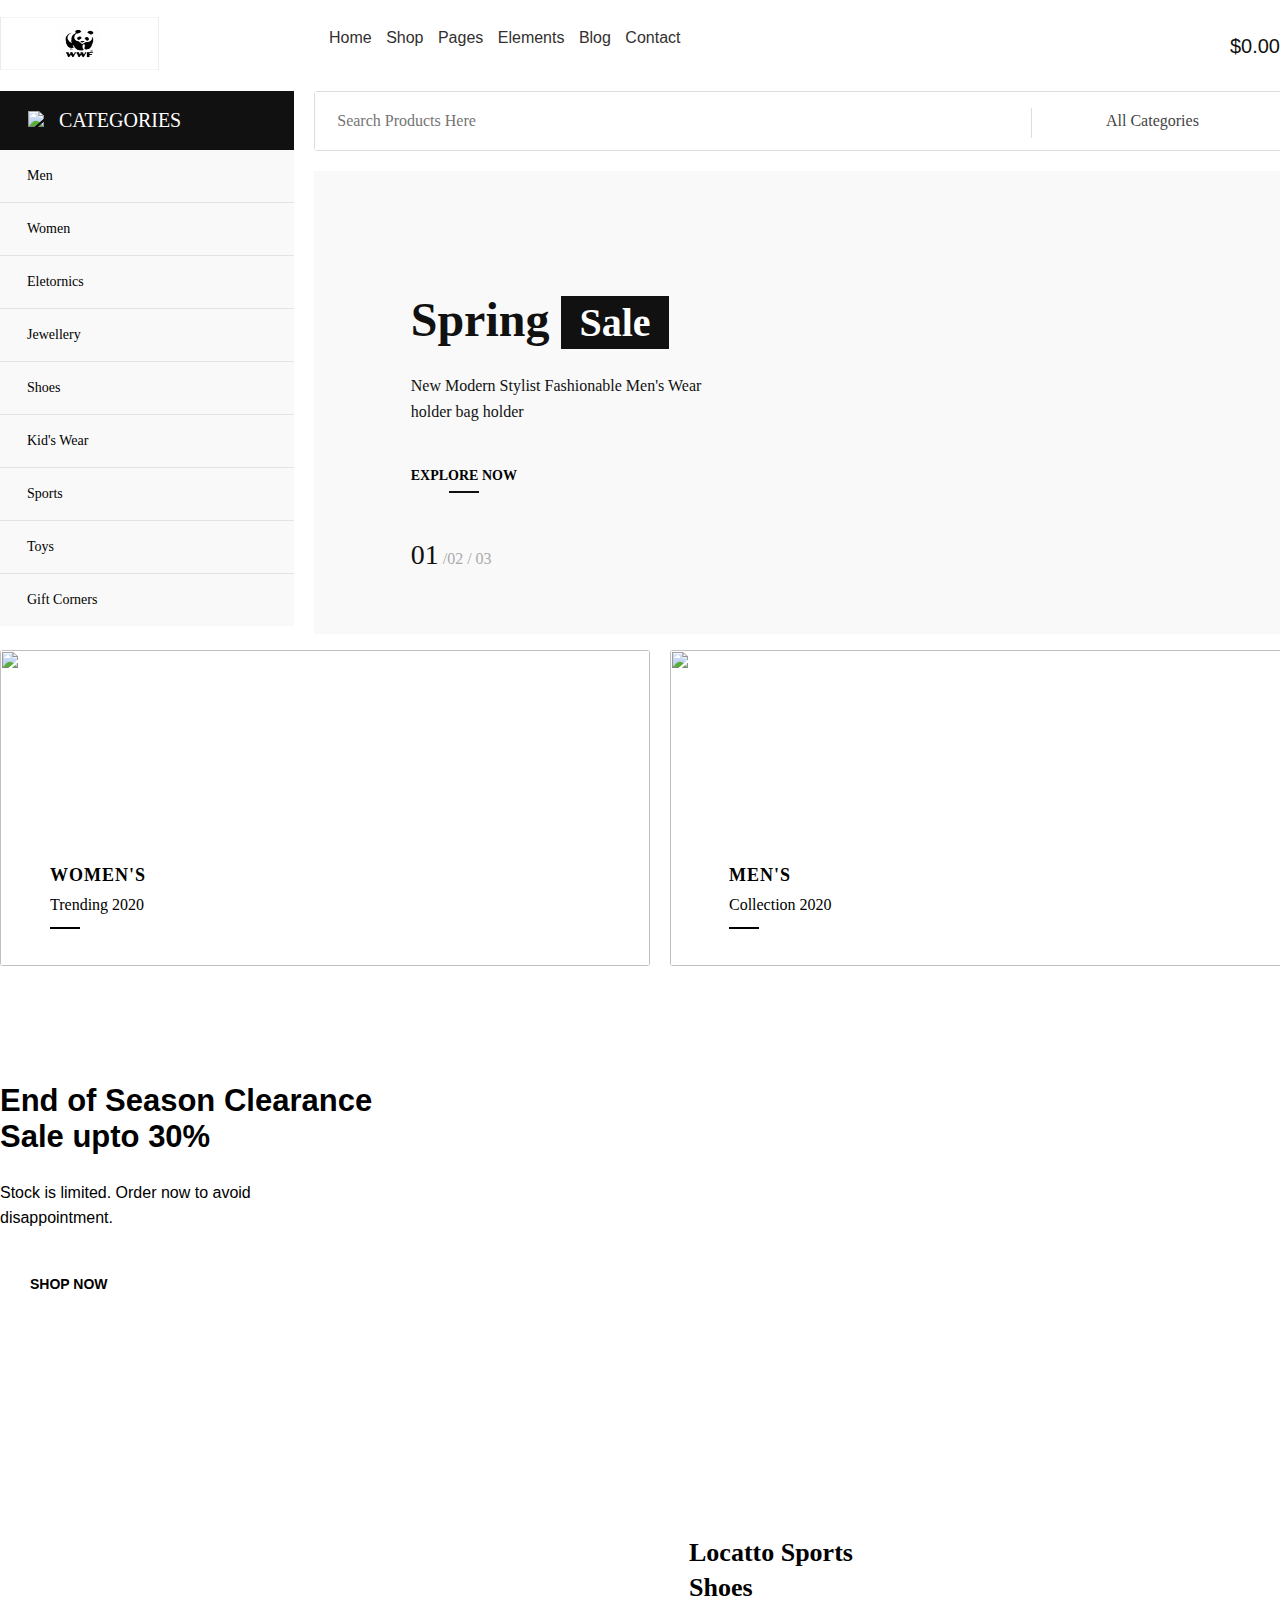
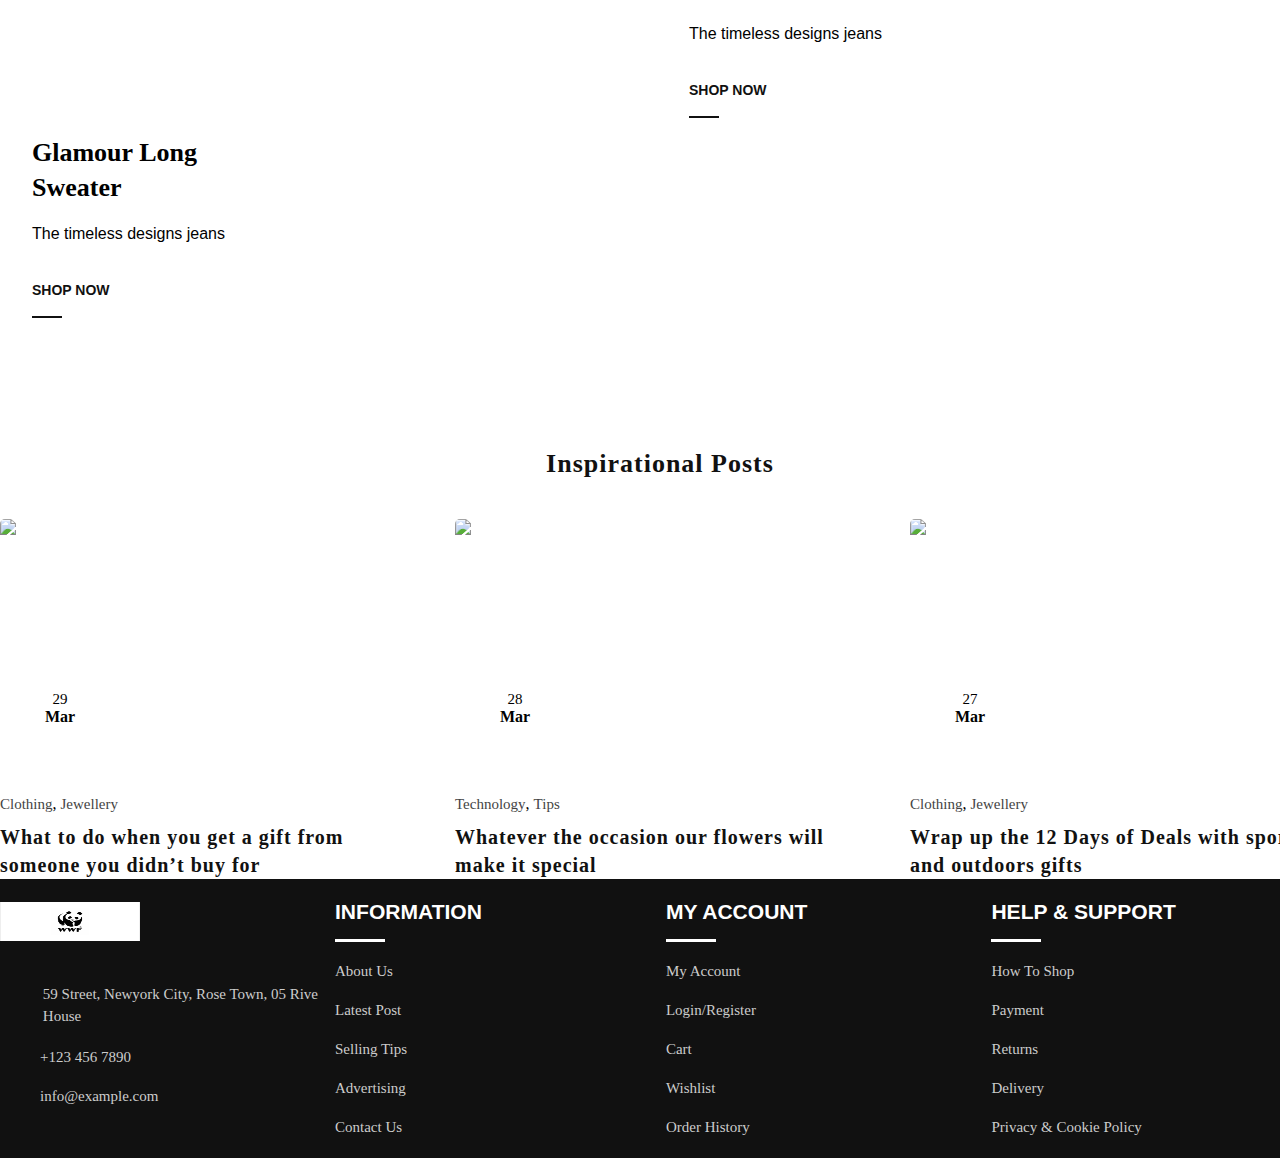
==== component.html @ fff21293 "news-post box" ====
<!DOCTYPE html>
<html>
<head>
	<title>title</title>
	<link rel="stylesheet" type="text/css" href="style.css">
	<script src="https://kit.fontawesome.com/e9a6ecd83d.js" crossorigin="anonymous"></script>
</head>
<body>
	<section class="header">
		<div class="header-box">
			<div class="image-header">
				<a href="#"><img src="./image/wwf2.gif"></a>
				
			</div>

			<div class="main-menu">
				<ul class="list-main">
					<li class="o1">
						Home
						<i class="fas fa-chevron-down"></i>
						<ul class="sub-menu1">
							<li>
								<a href="#">Home 1</a>
							</li>
							<li>
								<a href="#">Home 2</a>
							</li>

							<li>
								<a href="#">Home 3</a>
							</li>

							<li>
								<a href="#">Home 4</a>
							</li>

							<li>
								<a href="#">Home 5</a>
							</li>
						</ul>
					</li>
					<li class="o2">
						Shop
						<i class="fas fa-chevron-down"></i>
						<ul class="sub-menu2">
							<li>
								<ul class="menu-shop">
									<li class="shop-title">
										<a href="#">Shop Features</a>
									</li>
									<li>
										<a href="#">Grid View</a>
									</li>
									<li>
										<a href="#">List View</a>
									</li>
									<li>
										<a href="#">SideBar Right</a>
									</li>
									<li>
										<a href="#">Sidebar Left</a>
									</li>
									<li>
										<a href="#">Full Width</a>
									</li>
									<li>
										<a href="#">Load More</a>
									</li>
									<li>
										<a href="#">Infinty Scroll</a>
									</li>
								</ul>
							</li>
							<li>
								<ul class="menu-shop">
									<li class="shop-title">
										<a href="#">Shop Styles</a>
									</li>
									<li>
										<a href="#">Style 1</a>
									</li>
									<li>
										<a href="#">Style 2</a>
									</li>
									<li>
										<a href="#">Style 3</a>
									</li>
									<li>
										<a href="#">Style 4</a>
									</li>
									<li>
										<a href="#">Style 5</a>
									</li>
									<li>
										<a href="#">Style 6</a>
									</li>
									<li>
										<a href="#">Style 7</a>
									</li>
								</ul>
							</li>
							<li>
								<ul class="menu-shop">
									<li class="shop-title">
										<a href="#">Product Features</a>
									</li>
									<li>
										<a href="#">Single Product 1</a>
									</li>
									<li>
										<a href="#">Single Product 2</a>
									</li>
									<li>
										<a href="#">Single Product 3</a>
									</li>
									<li>
										<a href="#">Single Product 4</a>
									</li>
									<li>
										<a href="#">Single Product 5</a>
									</li>
									<li>
										<a href="#">Single Product 6</a>
									</li>
									<li>
										<a href="#">Single Product 7</a>
									</li>
								</ul>
							</li>

							<li>
								
							</li>
						</ul>
					</li>
					<li class="o3">
						Pages
						<i class="fas fa-chevron-down"></i>
						<ul class="sub-menu2">
							<li>
								 <ul class="menu-shop">
								 	<li>
								 		<a href="#">About US</a>
								 	</li>
								 	<li>
								 		<a href="#">FAQ</a>
								 	</li>
								 	<li>
								 		<a href="#">Error 404</a>
								 	</li>
								 	<li>
								 		<a href="#">Search Result</a>
								 	</li>
								 </ul>
							</li>

							<li>
								<ul class="menu-shop">
								 	<li>
								 		<a href="#">My Account</a>
								 	</li>
								 	<li>
								 		<a href="#">Wishlist</a>
								 	</li>
								 	<li>
								 		<a href="#">Cart</a>
								 	</li>
								 	<li>
								 		<a href="#">Checkout</a>
								 	</li>
								 </ul>

							</li>
						</ul>
					</li>
					<li class="o4">
						Elements
						<i class="fas fa-chevron-down"></i>
						<div class="sub-menu3">
							<ul class="elements-box">
								<li>
									<div class="child-type"><a href="#">Accordion</a></div>
								</li>
								<li class ="icon-down">
									<div class="child-type"><a href="#">Post</a></div>
									<ul class="sub-menu-child">
										<li>
											<div><a href="#">Posts - Style 1</a></div>
										</li>
										<li>
											<div><a href="#">Posts - Style 2</a></div>
										</li>
										<li>
											<div><a href="#">Posts - Style 3</a></div>
										</li>
										<li>
											<div><a href="#">Posts - Style 4</a></div>
										</li>

									</ul>
								</li>

								<li>
									<div class="child-type"><a href="#">Product Slider</a></div>
								</li>

								<li>
									<div class="child-type"><a href="#">Product List</a></div>
								</li>

								<li class="icon-down">
									<div class="child-type"><a href="#">Product Isotope</a></div>
									<ul class="sub-menu-child">
										<li>
											<div><a href="#">Product Isotope 1</a></div>
										</li>
										<li>
											<div><a href="#">Product Isotope 2</a></div>
										</li>
										<li>
											<div><a href="#">Product Isotope 3</a></div>
										</li>
									</ul>
								</li>
								<li class="icon-down">
									<div class="child-type"><a href="#">Product Fullscreen</a></div>
									<ul class="sub-menu-child">
										<li>
											<div><a href="#">Product Fullscreen 1</a></div>
										</li>
										<li>
											<div><a href="#">Product Fullscreen 1</a></div>
										</li>
									</ul>
								</li>
								<li>
									<div class="child-type"><a href="#">Section Title</a></div>
								</li>
								<li>
									<div class="child-type"><a href="#">Logo Slider</a></div>
								</li>
								<li>
									<div class="child-type"><a href="#">Video</a></div>
								</li>
								<li>
									<div class="child-type"><a href="#">Google Map</a></div>
								</li>
							</ul>
						</div>
					</li>
					<li class ="o2">
						Blog
						<i class="fas fa-chevron-down"></i>
						<ul class="sub-menu2 blog">
							<li>
								 <ul class="menu-shop">
								 	<li>
								 		<a href="#">Blog-Layout 1</a>
								 	</li>
								 	<li>
								 		<a href="#">Blog-Layout 2</a>
								 	</li>
								 	<li>
								 		<a href="#">Blog-Layout 3</a>
								 	</li>
								 	<li>
								 		<a href="#">Single Post</a>
								 	</li>
								 </ul>
							</li>

							<li>
								<ul class="menu-shop">
								 	<li>
								 		<a href="#">Blog - Full Width</a>
								 	</li>
								 	<li>
								 		<a href="#">Blog - Left Sidebar</a>
								 	</li>
								 	<li>
								 		<a href="#">Post - Full Width</a>
								 	</li>
								 	<li>
								 		<a href="#">Post - Left Sidebar</a>
								 	</li>
								 </ul>

							</li>
						</ul>
					</li>
					<li>
						<a href="#">Contact</a>
					</li>
				</ul>
			</div>

			<div class="icon-client">
				<div class="se icon1">
					<i class="fas fa-user"></i>
				</div>
				<div class="icon2">
					<i class="fas fa-shopping-cart"></i>
				</div>
				<div class="price-user">
					$0.00
				</div>
			</div>

		</div>
	</section>

	
	<div class="main-show">
		<div class="clo-box">
			<div class="categories">
				<img src="https://www.radiustheme.com/demo/wordpress/themes/metro/wp-content/themes/metro/assets/img/menubar.png">
				<span>CATEGORIES</span>
			</div>
			<ul class="list-clo">
				<li>
					<a href="#"><div>Men</div></a>
				</li>
				<li>
					<a href="#"><div>Women</div></a>
				</li>
				<li class="select-list">
					<a href="#"><div>Eletornics</div></a>
					<span class="icon-list"><i class="fas fa-chevron-right"></i></span>
					<ul class="child">
						<li><a href="#"><div class="a-fix">Accessories</div></a></li>
						<li><a href="#"><div class="a-fix">Computer</div></a></li>
					</ul>
				</li>
				<li>
					<a href="#"><div>Jewellery</div></a>
				</li>
				<li>
					<a href="#"><div>Shoes</div></a>
				</li>
				<li>
					<a href="#"><div>Kid's Wear</div></a>
				</li>
				<li>
					<a href="#"><div>Sports</div></a>
				</li>
				<li>
					<a href="#"><div>Toys</div></a>
				</li>
				<li>
					<a href="#"><div>Gift Corners</div></a>
				</li>
			</ul>
		</div>

		<div class="intro-box">
			<div class="cover">
				<div class="searching">
					<input type="text" placeholder="Search Products Here">
				</div>
				<div class="list-style">
					<a href="#"><p>All Categories</p></a>
					<i class="fas fa-caret-down"></i>
				</div>
				<div class="icon-search">
					<i class="fas fa-search"></i>
				</div>
			</div>

			<div class="main-intro">
				<div class="box-content">
					<div class="this">
						<h3>Spring <span>Sale</span></h3>
						<p class="discribe">
							New Modern Stylist Fashionable Men's Wear holder bag holder
						</p>
						<p class="explore"><a class="explore" href="#">EXPLORE NOW</a></p>
						<div class="number">
							<a href="#"><span class="fix-number">01</span>
							<a href="#"> /02 </a>
							<a href="#">/ 03</a>
						</div>
					</div>
				</div>

				<div class="image-main">
					
				</div>
			</div>
		</div>

	</div>

	<div class="container-box-image">
		<a href="#">
			<div>
			<img class="women" src="https://www.radiustheme.com/demo/wordpress/themes/metro/wp-content/uploads/2019/10/h82.jpg">
			</div>
			<div class="trending">
				<div class="content-box">
					<h3>WOMEN'S</h3>
					<h5>Trending 2020</h5>
				</div>
			</div>
		</a>
		<a href="#">
			<div>
			<img class="men" src="https://www.radiustheme.com/demo/wordpress/themes/metro/wp-content/uploads/2019/10/h81.jpg">
			</div>
			<div class="collection">
				<div class="content-box">
					<h3>MEN'S</h3>
					<h5>Collection 2020</h5>
				</div>
			</div>
		</a>
	</div>

	<div class="site-sale">
		<div class="div-s">
			<div class="content-sale">
				<h2>End of Season Clearance Sale upto 30%</h2>
				<p>Stock is limited. Order now to avoid<br>disappointment.</p>
				<a href="#">
					SHOP NOW
				</a>
			</div>
		</div>
		
	</div>
	<section class="product-display">
		<div class="image-s">
			<div class="sweater">
				<div class="content-s">
					<h3>Glamour Long Sweater</h3>
					<p>The timeless designs jeans</p>
					<a href="#">SHOP NOW</a>
				</div>
			</div>
		</div>
		<div class="image-s">
			<div class="shoes">
				<div class="content-sh">
					<h3>Locatto Sports Shoes</h3>
					<p>The timeless designs jeans</p>
					<a href="#">SHOP NOW</a>
				</div>
			</div>
		</div>
	</section>

	<section class="news-post">
		<h3 class="title-p">Inspirational Posts</h3>
		<div class="flex-pb">
			<div class="post-box">
				<div class="pb-image">
					<a href="#">
						<img src="https://www.radiustheme.com/demo/wordpress/themes/metro/wp-content/uploads/2019/03/blog_4-465x290.jpg">
					</a>
				</div>
				
				<div class="overlay c1">
					<p>29</p>
					<h3>Mar</h3>
				</div>
				<p><a class ="a-fix" href="#">Clothing</a>, <a class ="a-fix" href="#">Jewellery</a></p>
				<h3><a class="ac-fix" href="#">What to do when you get a gift from someone you didn’t buy for</a></h3>
				
			</div>

			<div class="post-box">
				<div class="pb-image">
					<a href="#">
						<img src="https://www.radiustheme.com/demo/wordpress/themes/metro/wp-content/uploads/2019/03/blog_8-465x290.jpg">
					</a>
				</div>
				
				<div class="overlay c2">
					<p>28</p>
					<h3>Mar</h3>
				</div>
				<p><a class ="a-fix" href="#">Technology</a>, <a class ="a-fix" href="#">Tips</a></p>
				<h3><a class="ac-fix" href="#">Whatever the occasion our flowers will make it special</a></h3>
			</div>

			<div class="post-box">
				<div class="pb-image">
					<a href="#">
						<img src="https://www.radiustheme.com/demo/wordpress/themes/metro/wp-content/uploads/2019/03/blog_5-465x290.jpg">
					</a>
				</div>
				
				<div class="overlay c3">
					<p>27</p>
					<h3>Mar</h3>
				</div>
				<p><a class ="a-fix" href="#">Clothing</a>, <a class ="a-fix"href="#">Jewellery</a></p>
				<h3><a class="ac-fix" href="#">Wrap up the 12 Days of Deals with sports and outdoors gifts</a></h3>
				
			</div>
		</div>
	</section>


	<div class="container-footer">
		<div class="list list-fix1">
			<ul class ="list-info">
				<li class="image-footer"><img src="./image/wwf2.gif"></li>
				<li class="text">
					<i class="fas fa-map-marker-alt icon-fix"></i>
					<span>
					59 Street, Newyork City, Rose Town, 05 Rive House</span>
				</li>
				<li class="text">
					<i class="fas fa-phone-volume"></i>
					+123 456 7890
				</li>
				<li class="text">
					<i class="far fa-envelope"></i>
					info@example.com
				</li>
			</ul>		
		</div>
		<div class="list">
			<ul class ="list-info">
				<li class="info-title">
					<h3 class="title">INFORMATION</h3>
				</li>
				<li>
					<a href="#">About Us</a>
				</li>
				<li>
					<a href="#">Latest Post</a>
				</li>
				<li>
					<a href="#">Selling Tips</a>
				</li>
				<li>
					<a href="#">Advertising</a>
				</li>
				<li>
					<a href="#">Contact Us</a>
				</li>
			</ul>
		</div>

		<div class="list">
			<ul class ="list-info">
				<li class="info-title">
					<h3 class="title">MY ACCOUNT</h3>
				</li>
				<li>
					<a href="#">My Account</a>
				</li>
				<li>
					<a href="#">Login/Register</a>
				</li>
				<li>
					<a href="#">Cart</a>
				</li>
				<li>
					<a href="#">Wishlist</a>
				</li>
				<li>
					<a href="#">Order History</a>
				</li>
			</ul>
		</div>
		<div class="list list-fix2">
			<ul class ="list-info">
				<li class="info-title">
					<h3 class="title">HELP & SUPPORT</h3>
				</li>
				<li>
					<a href="#">How To Shop</a>
				</li>
				<li>
					<a href="#">Payment</a>
				</li>
				<li>
					<a href="#">Returns</a>
				</li>
				<li>
					<a href="#">Delivery</a>
				</li>
				<li>
					<a href="#">Privacy & Cookie Policy</a>
				</li>
			</ul>
		</div>
	</div>



</body>
</html>
---- style.css ----
ul{
	list-style: none;
}
a{
	text-decoration: none;
}
body{
	margin: 0;
}
/*Footer-1*/
.container-footer{
	max-width: 1320px;
	margin: 0 auto;
	font-family: Roboto;
	font-size: 15px;
	display: flex;
	background-color: #111;
	padding: 0;
}
.container-footer .list{
	max-width: 25%;
	margin-right: 184px;
}
.container-footer .list .list-info {
	padding: 0;
	margin: 0;
}
.container-footer .list .list-info img{
	height: 39px;
	width: 140px;
	margin-bottom: 20px;
}
.container-footer .list .list-info .image-footer{
	margin-top: 23px;
}
.container-footer .list .list-info li{
	margin-bottom: 22px;
	display:flex;
}
.container-footer .list .list-info a{
	color: #ccc;
}
.container-footer .list .list-info a:hover{
	color: #fff;
	transition: 0.4s all;
}
.container-footer .list .list-info .info-title{
	font-size: 18px;
	margin: 0;
	font-family: sans-serif;
	color: #fff;
	font-weight: 600;
}
.text{
	color: #ccc;
}
.container-footer .list .list-info li i{
	font-size: 24px;
	width: 40px;
}
.container-footer .list-fix1{
	margin-right:15px;
}
.container-footer .list-fix2{
	margin-right: 0;
}
.container-footer .list .list-info .icon-fix{
	   width: 49px;
}

.container-footer .list .list-info .info-title .title:after{
	content: "";
	display: block;
	height:3px;
	width: 50px;
	background-color: #fff;
	margin-top:15px;
}
.container-footer .list .list-info span{
	line-height: 22px;
}


/*header*/

.header .header-box .image-header img{
	height: 53px;
	width: 159px;
}
.header .header-box .image-header{
	margin-right: 170px;
}
.header-box{
	display: flex;
	max-width: 1320px;
	margin: 0 auto;
	font-family: Josefin Sans,sans-serif;
	font-weight: 400;
	color:#332f2f;
}

.main-menu .list-main> li{
	display:inline;
	cursor: pointer;
	margin-right: 10px;
	padding: 45px 0;
}
.main-menu .list-main ul{
	cursor: auto;
}
.main-menu .list-main li a{
	color: #332f2f;
}
.main-menu .list-main li i{
	font-size: 10px;
}
.icon-client{
	display: flex;
	margin-top: 15px;
}

.main-menu .list-main {
	padding: 0;
	margin: 0;
	position: relative;
}
.main-menu{
	flex-grow: 1;
	margin-top: 12px;
}
.icon-client .se{
	margin-right: 20px;
}
.icon-client .icon1 , .icon2{
	font-size: 26px;
}
.icon-client .price-user{
	font-size: 20px;
	margin-top:3px;
	font-family: sans-serif;
	color: #111;
}
.header{
	padding: 17px 0
}

/*sub menu 1*/

.list-main .o1 .sub-menu1{
	position: absolute;
	border: 1.3px solid #ddd;
    background-color: #fff;
    top: 60px;
    border-radius: 3px;
    padding: 19px 0;
    font-size:14px;
    color: #332f2f;
    display: none;
}
.list-main .o1:hover .sub-menu1{
	display: block;
}
.list-main .o1 .sub-menu1 li a{
	padding: 14px 146px 14px 13px;
}
.list-main .o1 .sub-menu1 li{
	padding: 10px 16px;
}
.list-main .o1 .sub-menu1 li:hover a{
	border-radius: 4px;
	background-color: #111;
	color: #fff;
	transition: 0.7s all;
}

/*sub-menu2*/
.o2 .sub-menu2{
	position: absolute;
	border: 1.3px solid #ddd;
    background-color: #fff;
    padding: 19px 0;
    top: 60px;
    left: -244px;
    font-size:14px;
    color: #332f2f;
    display: none;
    transition: all .3s ease 0s; 
    z-index: 2;
}
.o2:hover .sub-menu2{
	display:flex;
}
.o2 .sub-menu2 .menu-shop li a{
	
}
.o2 .sub-menu2 .menu-shop li{
	padding: 14px 60px 14px 15px;
	cursor: pointer;
}
.o2 .sub-menu2 .menu-shop li:nth-last-child(-n+7):hover{
	border-radius: 4px;
	background-color: #111;
	transition: 0.7s all;
}
.o2 .sub-menu2 .menu-shop li:nth-last-child(-n+7):hover a{
	color: #fff;
	transition: 0.7s all;
}
.o2 .sub-menu2 .menu-shop{
	padding: 0 20px;
	margin: 0 5px;
}
.o2 .sub-menu2 .menu-shop .shop-title{
	font-size: 16px;
	border-bottom: 1px solid #b7b1b1d1;
	margin-bottom: 10px;
	padding-top: 0px;
}


.o3 .sub-menu2{
	position: absolute;
	border: 1.3px solid #ddd;
    background-color: #fff;
    padding: 19px 0;
    top: 60px;
    left: -47px;
    font-size:14px;
    color: #332f2f;
    display: none;
    transition: all .3s ease 0s; 
    z-index: 2;
}
.o3:hover .sub-menu2{
	display:flex;
}
.o3 .sub-menu2 .menu-shop li a{
	
}
.o3 .sub-menu2 .menu-shop li{
	padding: 14px 60px 14px 15px;
	cursor: pointer;
}
.o3 .sub-menu2 .menu-shop{
	padding: 0 20px;
	margin: 0 5px;
}
.o3 .sub-menu2 .menu-shop li:hover{
	border-radius: 4px;
	background-color: #111;
	transition: 0.7s all;
}
.o3 .sub-menu2 .menu-shop li:hover a{
	color: #fff;
	transition: 0.7s all;
}
.o2 .blog{
    left: 105px;
}


/*o4 Elements child*/
.list-main .o4 .sub-menu3 {
	cursor: auto;
}

.list-main .o4 .elements-box{
	padding: 0;
	 
}
.list-main .o4:hover .sub-menu3{
	display: block;
}
.list-main .o4 .elements-box .child-type{
	padding: 15px 52px 15px 19px;
}
.list-main .o4 .elements-box li{
	padding: 0 20px;
	cursor: pointer;
	
}
.list-main .o4 .sub-menu3 .elements-box>li:hover .child-type{
	border-radius: 4px;
	background-color: #111;
	transition: 0.7s all;
	color: #fff;
}
.list-main .o4 .sub-menu3 .elements-box li:hover .child-type a{
	color: #fff;
	transition: 0.7s all;
}

.list-main .o4 .sub-menu3{
	position: absolute;
	border: 1.3px solid #ddd;
    background-color: #fff;
    top: 60px;
    left: 190px;
    border-radius: 3px;
    padding: 20px 0;
    font-size:14px;
    color: #332f2f;
    display: none;
    
}
.elements-box .icon-down:after{
	content: "\f105";
    font-family: FontAwesome;
	position: absolute;
	right: 31px;
    top: 17px;
}
.list-main .o4 .sub-menu3 .elements-box .icon-down:hover {
	color: #fff;
	transition: 0.7s all;
}
.list-main .o4 .icon-down {
	position: relative;
}

/*sub-menu-child*/
.o4 .elements-box .icon-down .sub-menu-child{
	position: absolute;
	border: 1.3px solid #ddd;
    background-color: #fff;
    border-radius: 2px;
    padding: 19px 0;
    font-size:14px;
    color: #332f2f;
    display: none;
    left: 226px;
    top: 0px;
    right: -265px;
    width: 240px;
}
.o4 .elements-box .icon-down:hover .sub-menu-child {
	display: block;
}
.o4 .elements-box .icon-down .sub-menu-child li div a{
	color: #332f2f;
}
.sub-menu-child li{

}
.sub-menu-child li:hover div{
	border-radius: 4px;
	background-color: #111;
	transition: 0.7s all;
	color: #fff;
}
.sub-menu-child div{
	padding: 15px 52px 15px 19px;
}
.o4 .elements-box .icon-down .sub-menu-child li:hover a{
	color: #fff;
}
/*---------Done header---------*/

/*Main-show component*/
.main-show{
	display:flex;
	width:1320px;
	margin: 0 auto;
}
.main-show .clo-box .list-clo{
	padding: 0;
	margin: 0;
}
.main-show .clo-box{
	font-family: Roboto;
}
/*-----------------------------------------*/
.main-show .clo-box .categories{
	background-color: #111;
	color: #fff;
	padding: 18px 113px 18px 28px;
	font-size: 20px;
}
.main-show .clo-box .categories img{
	margin-right: 10px
}
.main-show .clo-box .list-clo li:nth-last-of-type(n+2){
	border-bottom: 1px solid #e4e4e4;
}
.main-show .clo-box .list-clo li a{
	color: black;
	font-size: 14px;
}
.main-show .clo-box .list-clo div{
	padding: 18px 27px;
	font-family: Roboto;
	background-color: #f9f9f9;
}
.main-show .clo-box .list-clo div:hover{
	background-color: #eee;
	transition: 0.4s all;
}
.select-list .child{
	top: -1px;
    position: absolute;
    border: 1px solid #eee;
    padding: 0;
    left: 100%;
    display: none;
    transition: 0.3s all;
}
.select-list{
	position: relative;
}
.select-list:hover .child{
	display: block;

}
.select-list .child .a-fix{
	padding: 18px 172px 18px 25px !important;
}
.select-list .icon-list{
	position: absolute;
    left: 93%;
    top: 21px;
    cursor: pointer;
    font-size: 10px;
}
/*-----------flex-list-left------------------*/

.main-show .intro-box{
	font-family: Roboto;
    flex-grow: 1;
}
.main-show .intro-box .cover{
	display: flex;
    border: 1px solid #ddd;
    border-radius: 3px;
    margin-left: 20px;
}
.intro-box .cover .searching{
	flex-grow: 1;
}
.intro-box .cover .searching input[type="text"]{
	padding: 20px 61px 20px 22px;
    border: none;
    width: -webkit-fill-available;
    border-right: none;
    font-family: Roboto;
    font-size: 16px;
}
.intro-box .cover .list-style{
	width: 250px;
	position: relative;
}
.intro-box .cover .list-style a p{
	padding: 20px 75px;
	margin: 0;
	color: #444;
}
.intro-box .cover .icon-search i{
    font-size: 22px;
    color: #fff;
    padding: 19px;
    background-color: #111;
}
.intro-box .cover .list-style p:before{
	content: "";
    height: 30px;
    width: 1px;
    background-color: #ddd;
    position: absolute;
    top: 16px;
    left: 0px;
}
.intro-box .cover .searching input[type="text"]:focus{
	outline: none;
}
.intro-box .cover .list-style i{
    top: 23px;
    position: absolute;
    right: 46px;
    cursor: pointer;
}
.intro-box .main-intro{
	display: flex;
	height: 463px;
    margin-top: 20px;
    margin-left: 20px;
    background-color: #f9f9f9;
}
.intro-box .main-intro .box-content{
	width: 52%;
	display: flex;
	color: #111;
}
.intro-box .main-intro .box-content .this{
	display: flex;
    flex-direction: column;
    justify-content: flex-end;
    width: 330px;
    margin: 0 auto;
}
.main-intro .box-content .this h3{
	font-size: 48px;
    margin: 0;
}
.main-intro .box-content .this h3 span{
	padding: 4px 18px;
    background-color: #111;
    color: #fff;
    font-size: 40px;
}
.main-intro .box-content .this .number{
	margin-bottom: 63px;
}
.main-intro .box-content .this .explore{
	margin-bottom: 55px;
    margin-top: 25px;
}
.main-intro .box-content .this .discribe{
	margin-top: 26px;
	line-height: 26px;
}
.intro-box .main-intro .image-main{
	background: url('https://www.radiustheme.com/demo/wordpress/themes/metro/wp-content/uploads/2020/02/482x457.jpg') no-repeat center right;
	width: 48%;
    background-size: cover;
}
.main-intro .box-content .this .number a{
	color: #aaa;
}
.main-intro .box-content .this .number .fix-number{
    font-size: 28px;
    color: #111;
}
.main-intro .box-content .this .explore a{
	color: black;
    font-size: 14px;
    font-weight: 700;
    font-family: Roboto;
    padding-bottom: 10px;
}
.main-intro .box-content .this .explore a{
	position: relative;
}
.main-intro .box-content .this .explore a:after{
	position: absolute;
    height: 2px;
    width: 30px;
    bottom: 0;
    content: "";
    background-color: #111;
    right: 0;
    margin: 0 auto;
    left: 0;
    transition: 0.3s all;
}
.main-intro .box-content .this .explore a:hover:after{
	width: 100%;
}
/*flex box right of main-show*/

.container-box-image h3, h5{
	margin: 0;
}
.container-box-image{
	display: flex;
	width: 1320px;
	margin: 0 auto;
	margin-top: 16px;
	position: relative;
}
.container-box-image a{
	margin-right: 20px;
}
.container-box-image img{
	width: 650px;
	height: 316px;
	border-radius: 3px;
	display: flex;
    align-items: flex-end;
    transform: scale(1);
    transition: 0.3s all;
}
.container-box-image .trending{
	position: absolute;
    left: 50px;
    top: 68%;
}
.container-box-image .collection{
	position: absolute;
    right: 37%;
    top: 68%;
}

.container-box-image .content-box{
	font-family: Roboto;
    color: #000;
    padding-bottom: 15px;
    position: relative;
}
.container-box-image .content-box h3{
	font-size: 18px;
    letter-spacing: 1px;
    margin-bottom: 10px;
}
.container-box-image .content-box h5{
	font-size: 16px;
    font-weight: 500;
}
.container-box-image .content-box:after{
	content: '';
	height: 2px;
	width: 30px;
	background-color: black;
	position: absolute;
    bottom: 0;
    transition: 0.3s all;
}
.container-box-image a:hover .content-box:after{
	width: 100%;
	transition: 0.3s all;
}
.container-box-image a:hover .men{
	transform: scale(1.1);
}
.container-box-image a:hover .women{
	transform: scale(1.1);
}
.container-box-image a div{
	overflow: hidden;
}
/*container-box-image*/



.site-sale{
	background-image: url(https://www.radiustheme.com/demo/wordpress/themes/metro/wp-content/uploads/2020/02/bench-accounting-scaled.jpg);
	height: 443px;
	background-size: cover;
	background-attachment: fixed;
	background-position: bottom;
}
.content-sale h2,.content-sale p{
	margin: 0;
}
.site-sale .div-s{
	width:1320px;
	margin: 0 auto;
	display: flex;
    align-items: center;
    height: -webkit-fill-available;
    font-family: sans-serif;
}
.site-sale .div-s .content-sale{
	width: 385px;
}
.content-sale h2{
	font-size: 31px;
	margin-bottom: 25px;
}
.content-sale p{
	line-height: 25px;
	margin-bottom: 45px;
}
.content-sale a{
	padding: 15px 30px;
    background-color: #fff;
    color: black;
    font-weight: 550;
    font-size: 14px;
    border-radius: 2px;
}
.content-sale a:hover{
	color: #fff;
	background-color: #111;
	transition: 0.35s all;
}
/*.site-sale*/


.product-display{
	width: 1320px;
	margin: 100px auto;
	display: flex;
	font-family: sans-serif;
}
.product-display .sweater{
	background: url(https://www.radiustheme.com/demo/wordpress/themes/metro/wp-content/uploads/2019/11/p81.jpg) no-repeat;
	background-size: cover;
	height: 440px;
	width: 495px;
	margin-right: 30px;
}
.product-display .shoes{
	background: url(https://www.radiustheme.com/demo/wordpress/themes/metro/wp-content/uploads/2019/11/p82.jpg) no-repeat;
	background-size: cover;
	height: 440px;
	width: 495px;
}
.product-display .image-s{
	padding-left: 100px;
	margin-left: 32px;
	position: relative;
}
.product-display .image-s .content-s{
	position: absolute;
	left: 0;
	bottom: 50px;
}
.product-display .image-s .content-sh{
	position: absolute;
	left: 0;
}
.product-display .image-s h3{
	width: 165px;
    font-size: 26px;
    margin-bottom: 20px;
    line-height: 35px;
    font-family: Roboto;
}
.product-display .image-s p{
	margin-bottom: 38px;
}
.product-display .image-s a{
	padding-bottom: 20px;
    font-weight: 600;
    color: #111;
    font-size: 14px;
    position: relative;
}
.product-display .image-s a:after{
	content: '';
	height: 2px;
	width: 30px;
	background-color: #111;
	position: absolute;
	left: 0;
	bottom: 0;
	transition: 0.3s all;
}
.product-display .image-s a:hover:after {
	width: 100%;
	transition: 0.3s all;
}
/* product-display*/
.news-post{
	width: 1320px;
	margin: 0 auto;
	font-family: Roboto;
}
.news-post .title-p{
	font-size: 26px;
	letter-spacing: 1px;
	color: #111;
}
.news-post .title-p{
	text-align: center;
	margin: 0 0 40px 0;
}
.news-post .flex-pb{
	display: flex;
}
.post-box .pb-image{
	width: 410px;
    height: 256px;
    overflow: hidden;
    border-radius: 5px;
}
.post-box .pb-image img{
	width: 100%;
	transform: scale(1) rotate(0deg);
    transition: 0.6s all;
}

.post-box .pb-image img:hover{
	transform: scale(1.1) rotate(3deg);
	transition: 0.6s all;
}


.flex-pb>div:nth-last-child(n+2){
	margin-right: 45px;
}
.news-post .flex-pb .post-box{
	position: relative;
}
.news-post .flex-pb .post-box .overlay{
	width: 70px;
    height: 70px;
    border-radius: 50%;
    background-color: white;
    text-align: center;
    color: #000;
    position: absolute;
    left: 25px;
    bottom: 37%;
}
.news-post .flex-pb .post-box > p{
	margin: 20px 0 10px 0;
}
.news-post .flex-pb .post-box > h3{
	margin: 0;
}
.news-post .flex-pb .post-box .a-fix{
	color: #444;
	font-size: 15px;
}
.news-post .flex-pb .post-box .ac-fix{
	color: #111;
	line-height: 28px;
	font-size: 20px;
	letter-spacing: 1px;
}
.news-post .overlay p,.news-post .overlay h3{
	margin: 0;
}
.news-post .overlay p{
	margin-top: 15px;
    font-size: 15px;
}
.news-post .flex-pb .post-box .overlay:hover{
	background-color: #111;
	color: #fff;
	transition: 0.5s all;
}
.news-post .overlay h3{
	font-size: 16px;
}
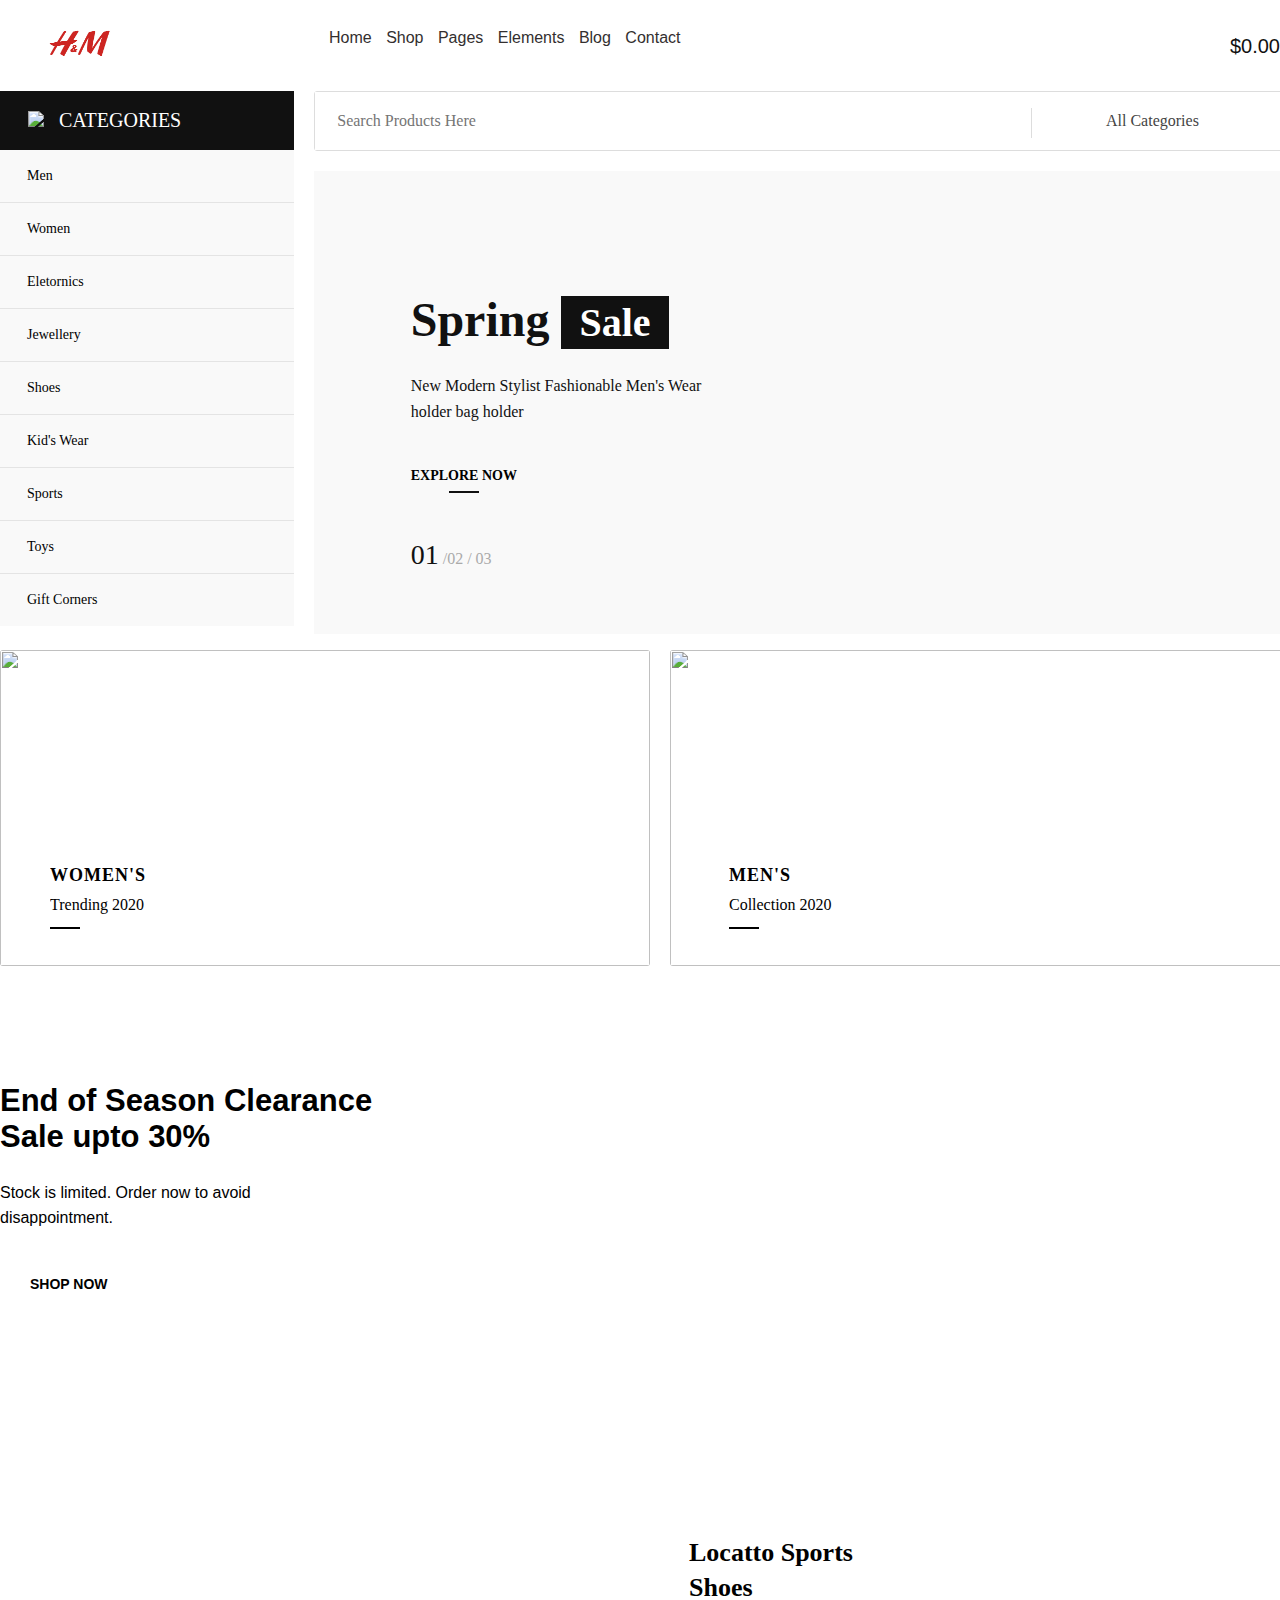
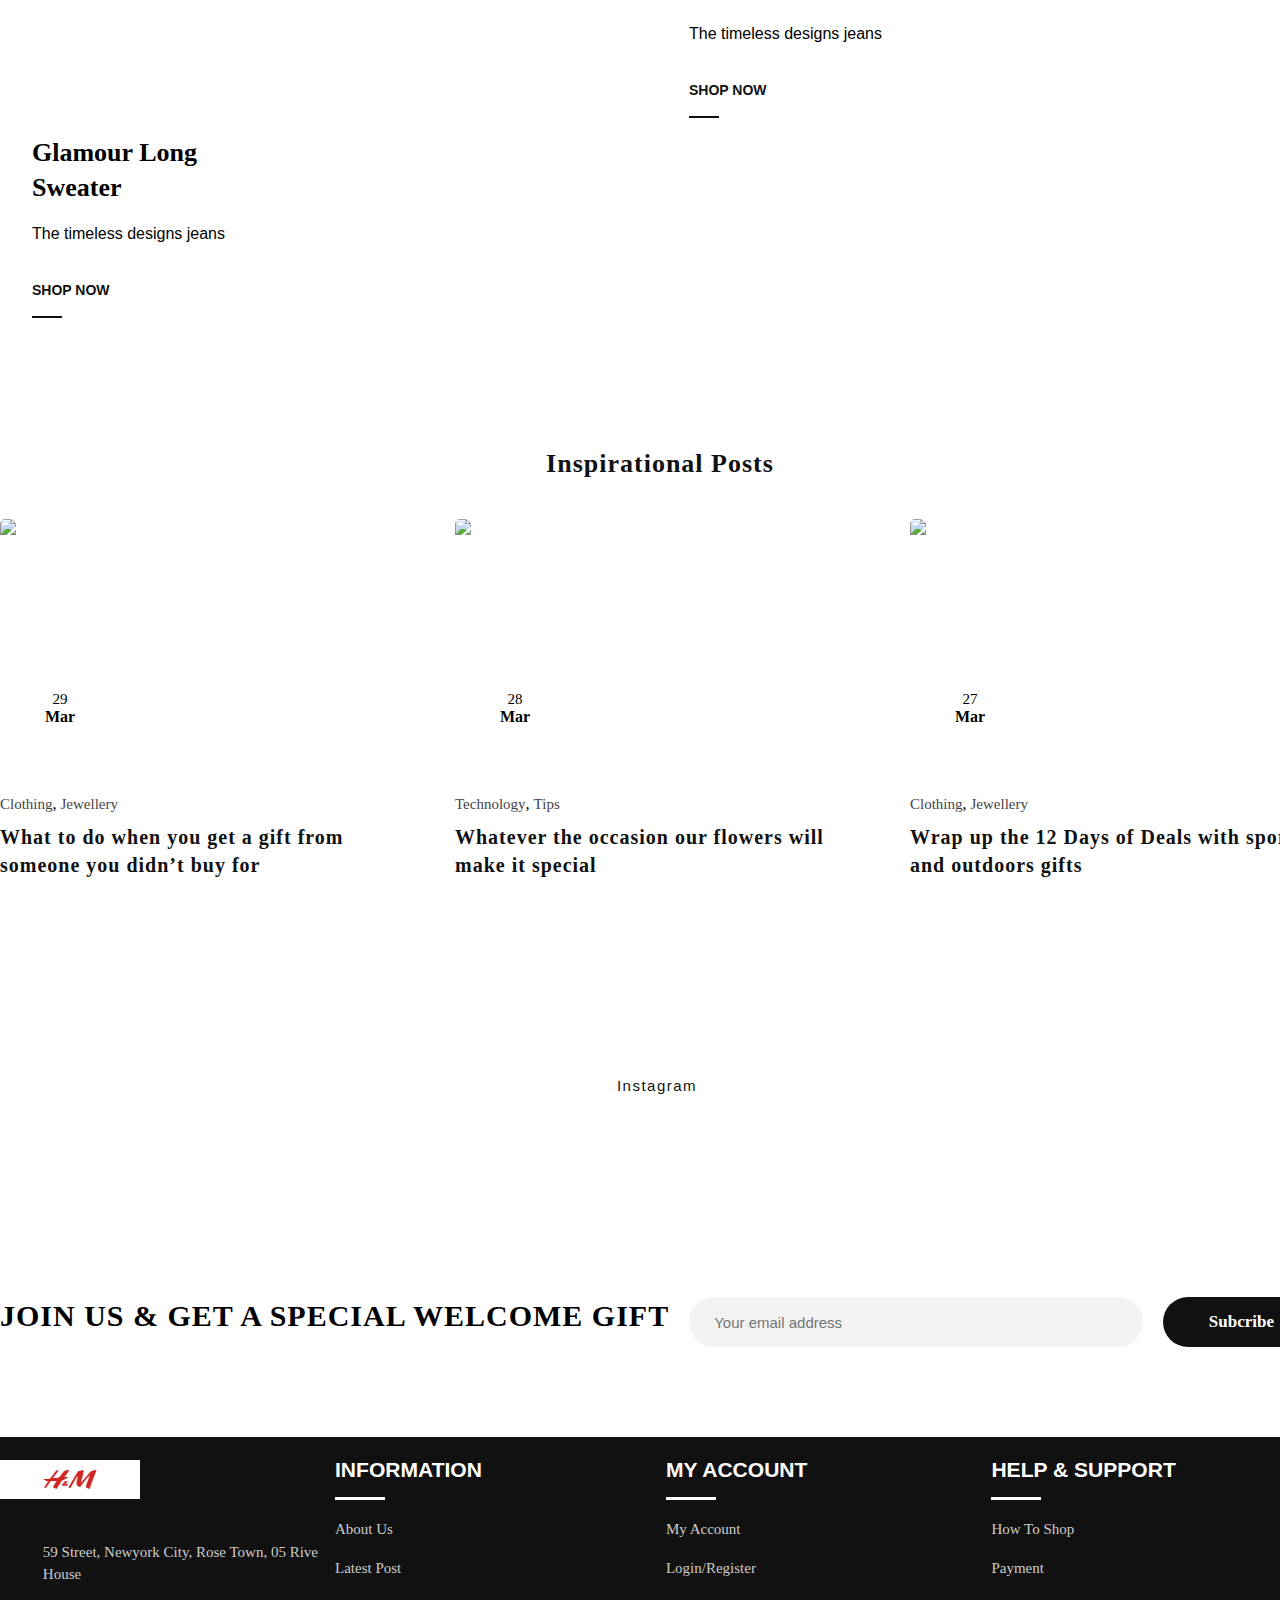
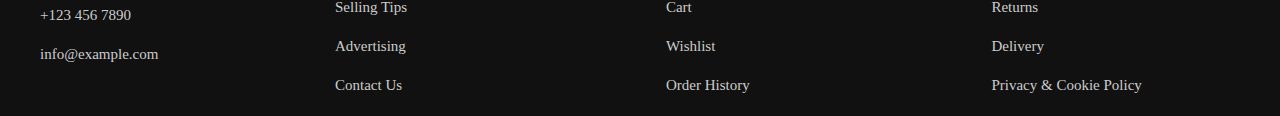
==== commit e75feec6: "insta-box and gift componet . Change logo shop" ====
--- a/component.html
+++ b/component.html
@@ -9,7 +9,7 @@
 	<section class="header">
 		<div class="header-box">
 			<div class="image-header">
-				<a href="#"><img src="./image/wwf2.gif"></a>
+				<a href="#"><img src="./image/hm-logo.jpg"></a>
 				
 			</div>
 
@@ -500,11 +500,100 @@
 		</div>
 	</section>
 
+	<div class="insta-box">
+		<div class="images-i">
+			<div class="component">
+				<a href="#">
+					<div class="b-image image-i-1">
+						<div class="overlay-cpt">
+							<i class="fab fa-instagram"></i>
+						</div>
+					</div>
+				</a>
+			</div>
+			<div class="component">
+				<a href="#">
+					<div class="b-image image-i-2">
+						<div class="overlay-cpt">
+							<i class="fab fa-instagram"></i>
+						</div>
+					</div>
+				</a>
+			</div>
+			<div class="component">
+				<a href="#">
+					<div class="b-image image-i-3">
+						<div class="overlay-cpt">
+							<i class="fab fa-instagram"></i>
+						</div>
+					</div>
+				</a>
+			</div>
+			<div class="component">
+				<a href="#">
+					<div class="b-image image-i-4">
+						<div class="overlay-cpt">
+							<i class="fab fa-instagram"></i>
+						</div>
+					</div>
+				</a>
+			</div>
+			<div class="component">
+				<a href="#">
+					<div class="b-image image-i-5">
+						<div class="overlay-cpt">
+							<i class="fab fa-instagram"></i>
+						</div>
+					</div>
+				</a>
+			</div>
+			<div class="component">
+				<a href="#">
+					<div class="b-image image-i-6">
+						<div class="overlay-cpt">
+							<i class="fab fa-instagram"></i>
+						</div>
+					</div>
+				</a>
+			</div>
+			<div class="component">
+				<a href="#">
+					<div class="b-image image-i-7">
+						<div class="overlay-cpt">
+							<i class="fab fa-instagram"></i>
+						</div>
+					</div>
+				</a>
+			</div>
+			<div class="component">
+				<a href="#">
+					<div class="b-image image-i-8">
+						<div class="overlay-cpt">
+							<i class="fab fa-instagram"></i>
+						</div>
+					</div>
+				</a>
+			</div>
+			
+		</div>
+
+
+		<div class="logo-insta">
+			<a href="#">
+				<i class="fab fa-instagram"></i><span>Instagram</span>
+			</a>
+		</div>
+	</div>
+	<section class="gift">
+		<h1>JOIN US & GET A SPECIAL WELCOME GIFT</h1>
+		<input type="email" placeholder="Your email address">
+		<button>Subcribe</button>
+	</section>
 
 	<div class="container-footer">
 		<div class="list list-fix1">
 			<ul class ="list-info">
-				<li class="image-footer"><img src="./image/wwf2.gif"></li>
+				<li class="image-footer"><img src="./image/hm-logo.jpg"></li>
 				<li class="text">
 					<i class="fas fa-map-marker-alt icon-fix"></i>
 					<span>
--- a/style.css
+++ b/style.css
@@ -740,6 +740,8 @@
 	transition: 0.3s all;
 }
 /* product-display*/
+
+
 .news-post{
 	width: 1320px;
 	margin: 0 auto;
@@ -773,8 +775,6 @@
 	transform: scale(1.1) rotate(3deg);
 	transition: 0.6s all;
 }
-
-
 .flex-pb>div:nth-last-child(n+2){
 	margin-right: 45px;
 }
@@ -823,3 +823,146 @@
 .news-post .overlay h3{
 	font-size: 16px;
 }
+/*news-post*/
+
+.insta-box{
+	height: 238px;
+	margin: 90px 0;
+	position: relative;
+}
+.insta-box .images-i{
+	display: flex;
+}
+.component{
+	width: 12.5%;
+}
+.component .image-i-1{
+	background: url(https://www.radiustheme.com/demo/wordpress/themes/metro/wp-content/uploads/sb-instagram-feed-images/56173397_2333889243602027_1382586786035155535_nlow.jpg) center;
+	background-size: cover;
+	height: 238px;
+}
+.component .image-i-2{
+	background: url(https://www.radiustheme.com/demo/wordpress/themes/metro/wp-content/uploads/sb-instagram-feed-images/56919342_315602099121014_7632816124131877681_nlow.jpg) center;
+	background-size: cover;
+	height: 238px;
+}
+.component .image-i-3{
+	background: url(https://www.radiustheme.com/demo/wordpress/themes/metro/wp-content/uploads/sb-instagram-feed-images/56380334_837224356625987_3345785388063580316_nlow.jpg) center;
+	background-size: cover;
+	height: 238px;
+}
+.component .image-i-4{
+	background: url(https://www.radiustheme.com/demo/wordpress/themes/metro/wp-content/uploads/sb-instagram-feed-images/55776561_135362080921813_4282608881904082123_nlow.jpg) center;
+	background-size: cover;
+	height: 238px;
+}
+.component .image-i-5{
+	background: url(https://www.radiustheme.com/demo/wordpress/themes/metro/wp-content/uploads/sb-instagram-feed-images/56770831_1041832976002602_3665736873029157732_nlow.jpg) center;
+	background-size: cover;
+	height: 238px;
+}
+.component .image-i-6{
+	background: url(https://www.radiustheme.com/demo/wordpress/themes/metro/wp-content/uploads/sb-instagram-feed-images/56402205_2150515395036509_5313044764177222827_nlow.jpg) center;
+	background-size: cover;
+	height: 238px;
+}
+.component .image-i-7{
+	background: url(https://www.radiustheme.com/demo/wordpress/themes/metro/wp-content/uploads/sb-instagram-feed-images/56372284_349144015713992_3306810093832259788_nlow.jpg) center;
+	background-size: cover;
+	height: 238px;
+}
+.component .image-i-8{
+	background: url(https://www.radiustheme.com/demo/wordpress/themes/metro/wp-content/uploads/sb-instagram-feed-images/56331138_673596093074889_3078595201338257675_nlow.jpg) center;
+	background-size: cover;
+	height: 238px;
+}
+.component .b-image .overlay-cpt{
+	background-color: rgba(17,17,17,.8);
+	height: 100%;
+	display: flex;
+	align-items: center;
+    justify-content: center;
+    opacity: 0;
+    transition: 0.4s all;
+}
+.component .b-image .overlay-cpt i{
+	font-size: 48px;
+    color: #Fff;
+    transform: translate(0px, 60px) scale(1.3);
+    transition: 0.4s all;
+}
+.component .b-image:hover .overlay-cpt{
+	opacity: 1;
+	transition: 0.4s all;
+}
+.component .b-image:hover .overlay-cpt i{
+	transform: translate(0px, 0px) scale(1);
+	transition: 0.5s all;
+	font-size: 50px;
+}
+.insta-box .logo-insta{
+	left: 46.4%;
+    position: absolute;
+    bottom: 47%;
+}
+.insta-box .logo-insta a{
+	padding: 18px 20px;
+    background-color: #fff;
+    color: #111;
+    font-size: 15px;
+    border-radius: 3px;
+    font-size: sans-serif;
+    font-family: sans-serif;
+    letter-spacing: 1.5px;
+    transition: 0.4s all;
+}
+.insta-box .logo-insta a i{
+	font-size: 16px;
+	margin-right: 3px;
+}
+.insta-box .logo-insta a:hover{
+	background-color: #111;
+	color: #fff;
+	transition: 0.4s all;
+}
+/*insta-box component*/
+
+.gift{
+	width: 1320px;
+    margin: 0 auto 90px auto;
+    display: flex;
+    font-family: Roboto;
+}
+.gift h1{
+	    margin: 2px 0 0 0;
+    font-size: 30px;
+    letter-spacing: 1px;
+    color: #000;
+}
+.gift input[type="email"]{
+	flex-grow: 1;
+    margin-right: 20px;
+    border-radius: 30px;
+    border: 0;
+    margin-left: 20px;
+    background-color: #f3f3f3;
+    padding: 0 25px;
+    font-size: 15px;
+    color: #6a6a6a;
+}
+.gift button{
+	padding: 15px 46px;
+    font-family: Roboto;
+    font-size: 17px;
+    background-color: #111;
+    color: #fff;
+    border-radius: 30px;
+    font-weight: 700;
+    border: 0;
+    cursor: pointer;
+    transition: 0.8s all;
+}
+.gift button:hover{
+	opacity: 0.8;
+	transition: 0.8s all;
+}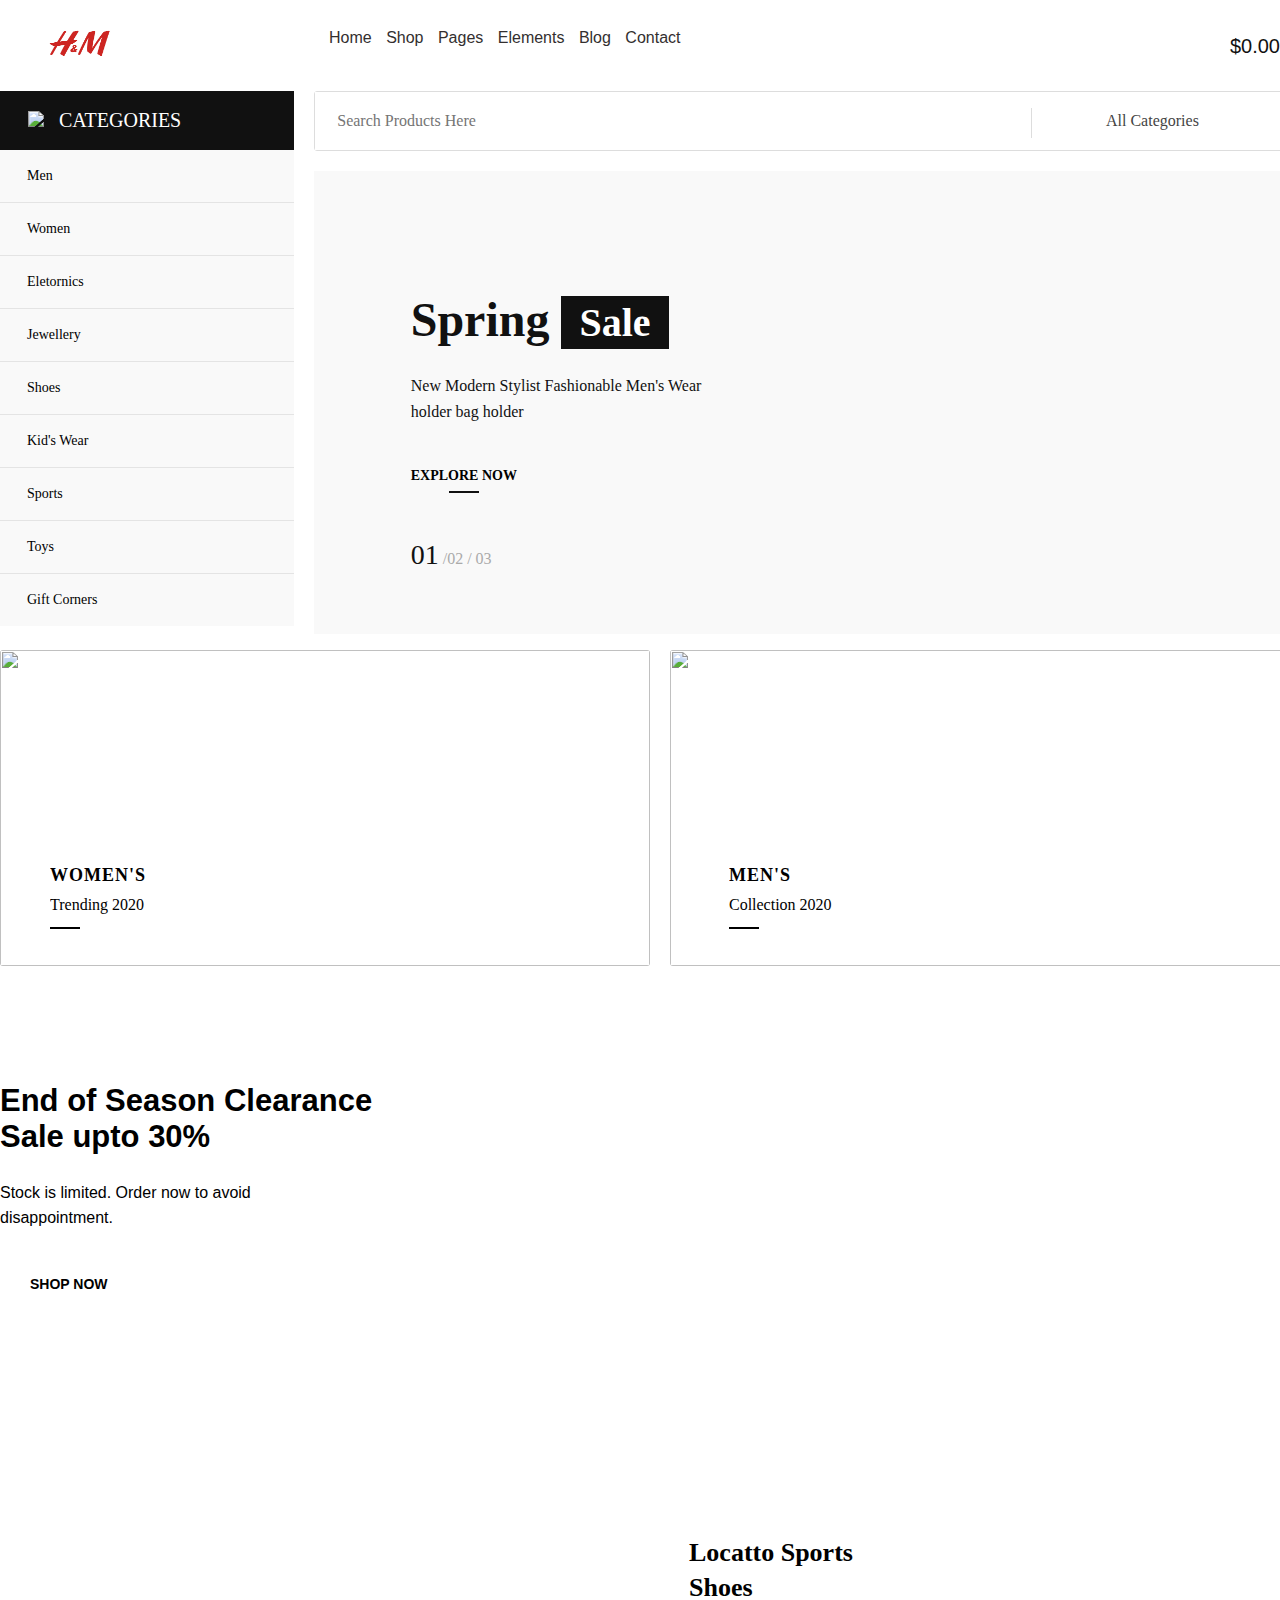
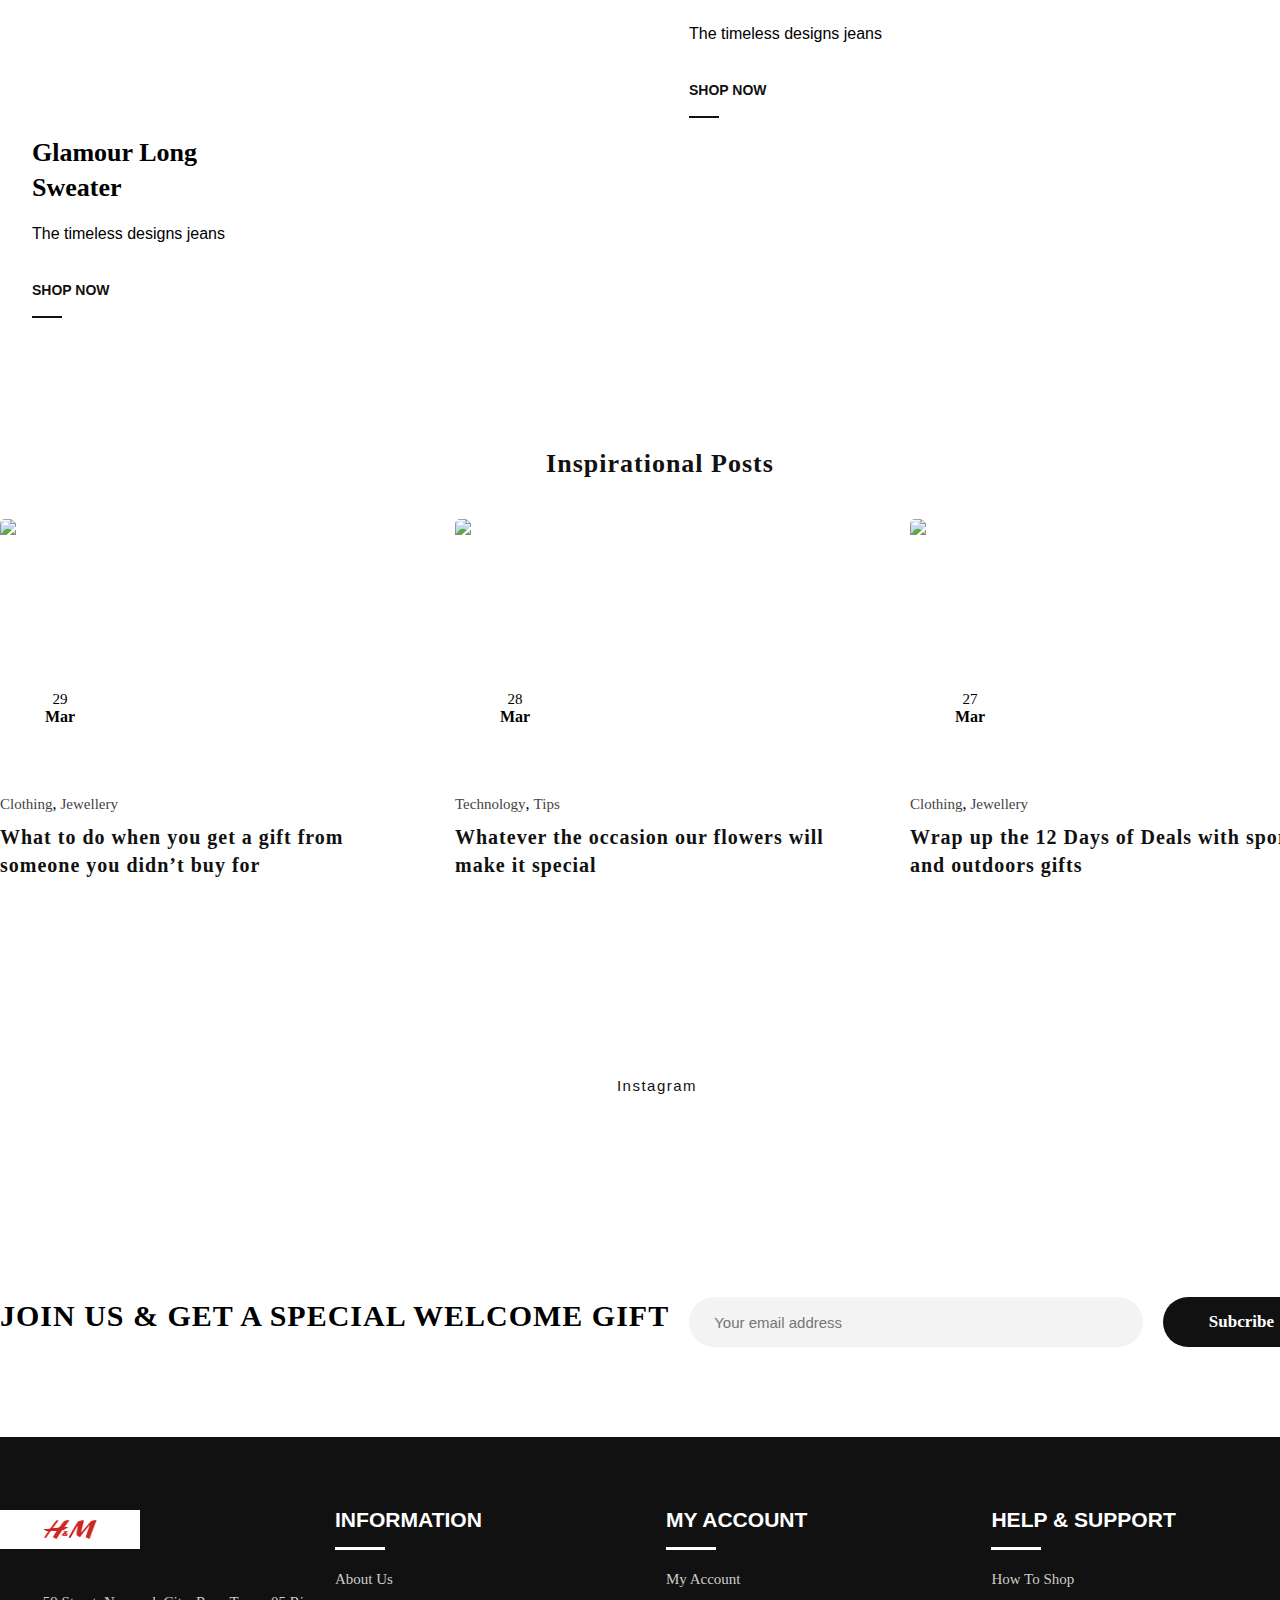
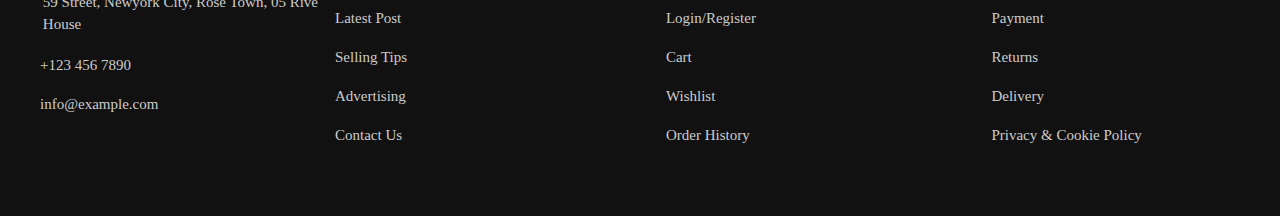
==== commit 836a11c8: "fix footer" ====
--- a/component.html
+++ b/component.html
@@ -589,94 +589,96 @@
 		<input type="email" placeholder="Your email address">
 		<button>Subcribe</button>
 	</section>
-
-	<div class="container-footer">
-		<div class="list list-fix1">
-			<ul class ="list-info">
-				<li class="image-footer"><img src="./image/hm-logo.jpg"></li>
-				<li class="text">
-					<i class="fas fa-map-marker-alt icon-fix"></i>
-					<span>
-					59 Street, Newyork City, Rose Town, 05 Rive House</span>
-				</li>
-				<li class="text">
-					<i class="fas fa-phone-volume"></i>
-					+123 456 7890
-				</li>
-				<li class="text">
-					<i class="far fa-envelope"></i>
-					info@example.com
-				</li>
-			</ul>		
-		</div>
-		<div class="list">
-			<ul class ="list-info">
-				<li class="info-title">
-					<h3 class="title">INFORMATION</h3>
-				</li>
-				<li>
-					<a href="#">About Us</a>
-				</li>
-				<li>
-					<a href="#">Latest Post</a>
-				</li>
-				<li>
-					<a href="#">Selling Tips</a>
-				</li>
-				<li>
-					<a href="#">Advertising</a>
-				</li>
-				<li>
-					<a href="#">Contact Us</a>
-				</li>
-			</ul>
-		</div>
-
-		<div class="list">
-			<ul class ="list-info">
-				<li class="info-title">
-					<h3 class="title">MY ACCOUNT</h3>
-				</li>
-				<li>
-					<a href="#">My Account</a>
-				</li>
-				<li>
-					<a href="#">Login/Register</a>
-				</li>
-				<li>
-					<a href="#">Cart</a>
-				</li>
-				<li>
-					<a href="#">Wishlist</a>
-				</li>
-				<li>
-					<a href="#">Order History</a>
-				</li>
-			</ul>
-		</div>
-		<div class="list list-fix2">
-			<ul class ="list-info">
-				<li class="info-title">
-					<h3 class="title">HELP & SUPPORT</h3>
-				</li>
-				<li>
-					<a href="#">How To Shop</a>
-				</li>
-				<li>
-					<a href="#">Payment</a>
-				</li>
-				<li>
-					<a href="#">Returns</a>
-				</li>
-				<li>
-					<a href="#">Delivery</a>
-				</li>
-				<li>
-					<a href="#">Privacy & Cookie Policy</a>
-				</li>
-			</ul>
+	<div class="footer">
+		<div class="container-footer">
+			<div class="list list-fix1">
+				<ul class ="list-info">
+					<li class="image-footer"><img src="./image/hm-logo.jpg"></li>
+					<li class="text">
+						<i class="fas fa-map-marker-alt icon-fix"></i>
+						<span>
+						59 Street, Newyork City, Rose Town, 05 Rive House</span>
+					</li>
+					<li class="text">
+						<i class="fas fa-phone-volume"></i>
+						+123 456 7890
+					</li>
+					<li class="text">
+						<i class="far fa-envelope"></i>
+						info@example.com
+					</li>
+				</ul>		
+			</div>
+			<div class="list">
+				<ul class ="list-info">
+					<li class="info-title">
+						<h3 class="title">INFORMATION</h3>
+					</li>
+					<li>
+						<a href="#">About Us</a>
+					</li>
+					<li>
+						<a href="#">Latest Post</a>
+					</li>
+					<li>
+						<a href="#">Selling Tips</a>
+					</li>
+					<li>
+						<a href="#">Advertising</a>
+					</li>
+					<li>
+						<a href="#">Contact Us</a>
+					</li>
+				</ul>
+			</div>
+
+			<div class="list">
+				<ul class ="list-info">
+					<li class="info-title">
+						<h3 class="title">MY ACCOUNT</h3>
+					</li>
+					<li>
+						<a href="#">My Account</a>
+					</li>
+					<li>
+						<a href="#">Login/Register</a>
+					</li>
+					<li>
+						<a href="#">Cart</a>
+					</li>
+					<li>
+						<a href="#">Wishlist</a>
+					</li>
+					<li>
+						<a href="#">Order History</a>
+					</li>
+				</ul>
+			</div>
+			<div class="list list-fix2">
+				<ul class ="list-info">
+					<li class="info-title">
+						<h3 class="title">HELP & SUPPORT</h3>
+					</li>
+					<li>
+						<a href="#">How To Shop</a>
+					</li>
+					<li>
+						<a href="#">Payment</a>
+					</li>
+					<li>
+						<a href="#">Returns</a>
+					</li>
+					<li>
+						<a href="#">Delivery</a>
+					</li>
+					<li>
+						<a href="#">Privacy & Cookie Policy</a>
+					</li>
+				</ul>
+			</div>
 		</div>
 	</div>
+	
 
 
 
--- a/style.css
+++ b/style.css
@@ -8,6 +8,10 @@
 	margin: 0;
 }
 /*Footer-1*/
+.footer{
+	background-color: #111;
+    padding: 50px 0;
+}
 .container-footer{
 	max-width: 1320px;
 	margin: 0 auto;
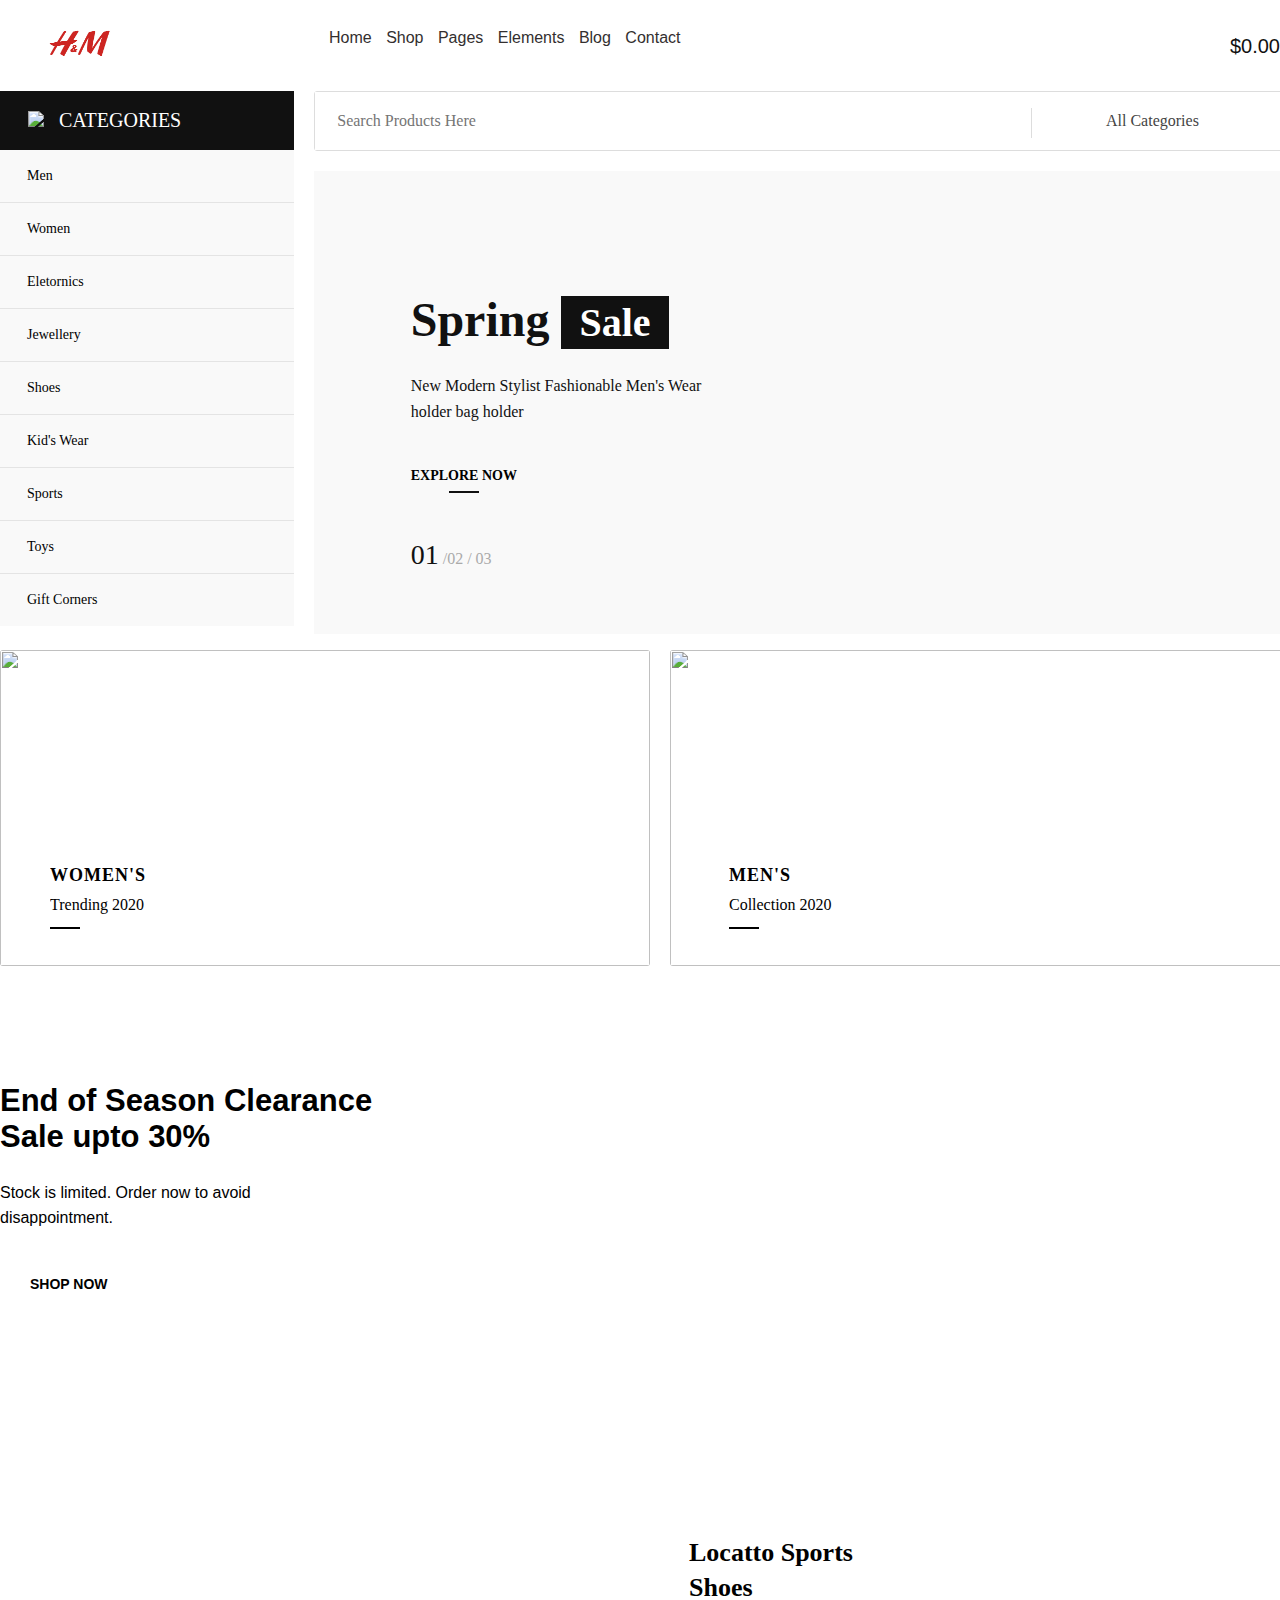
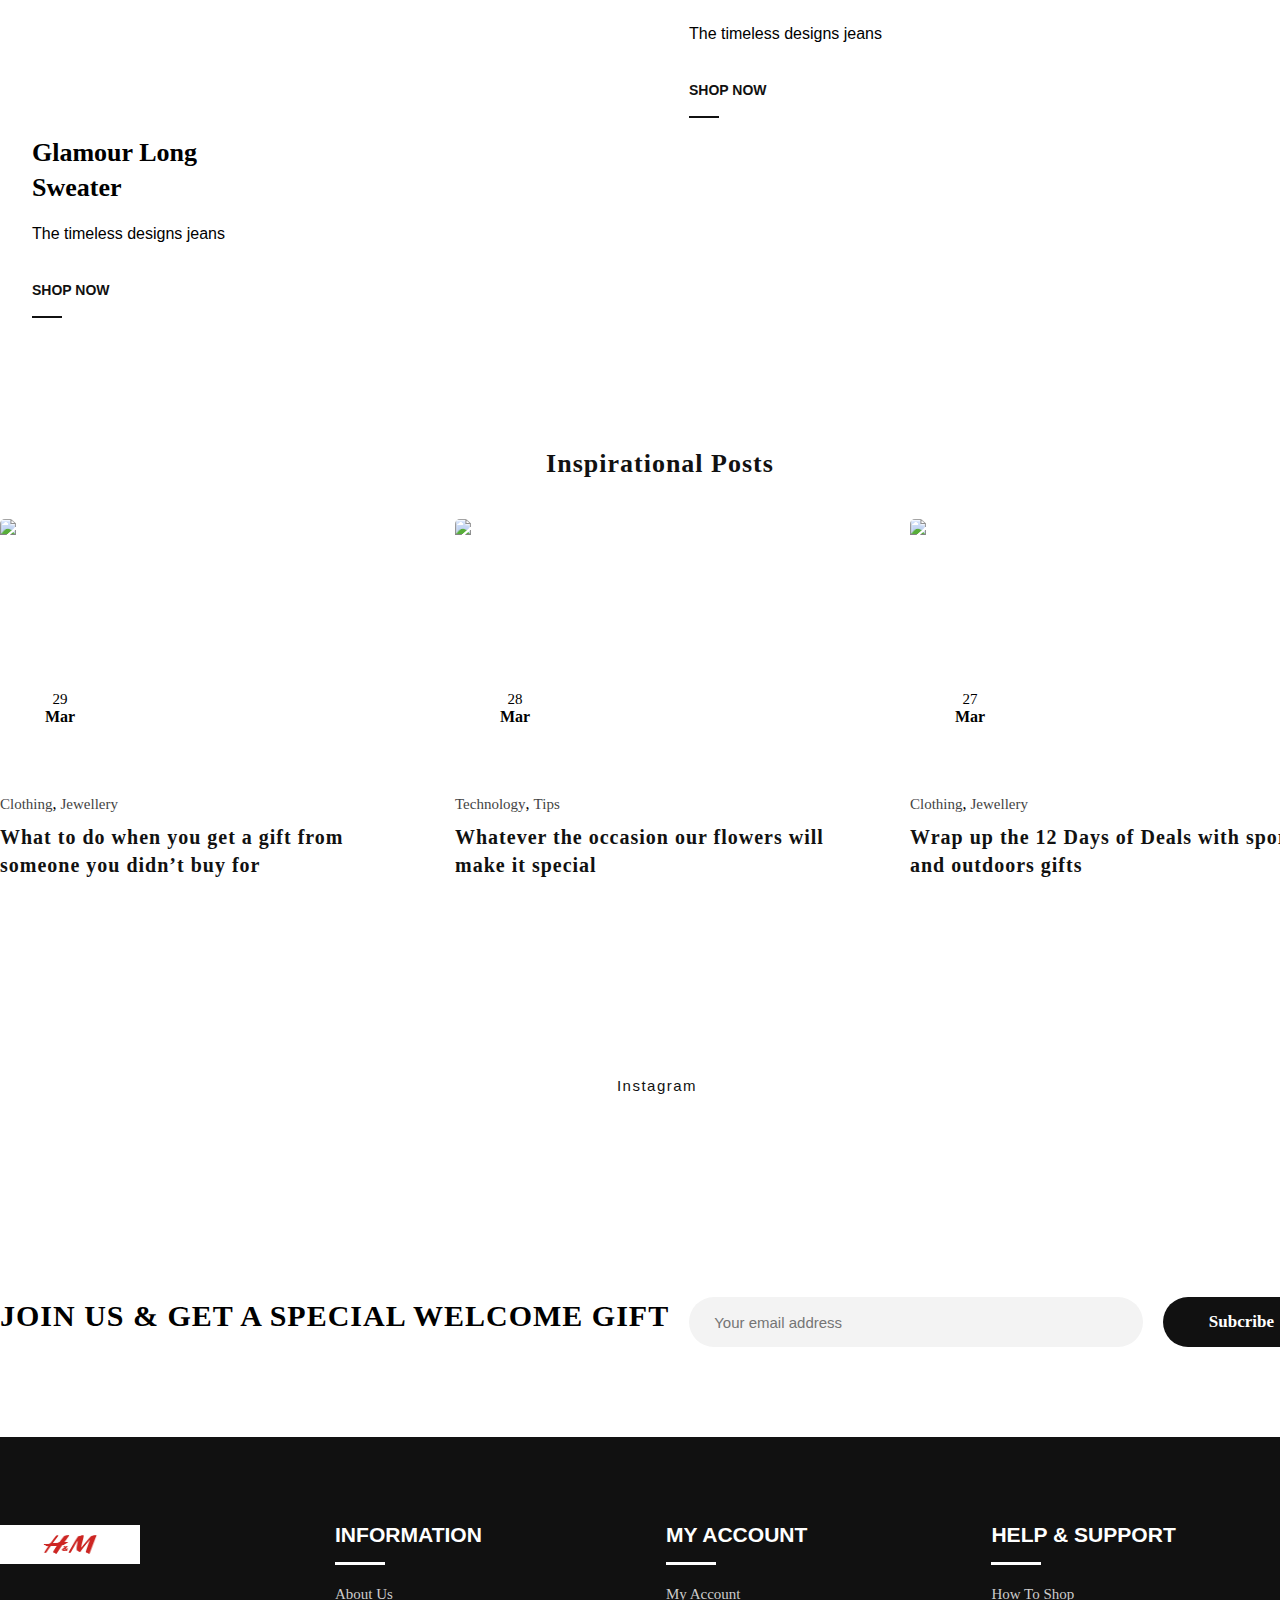
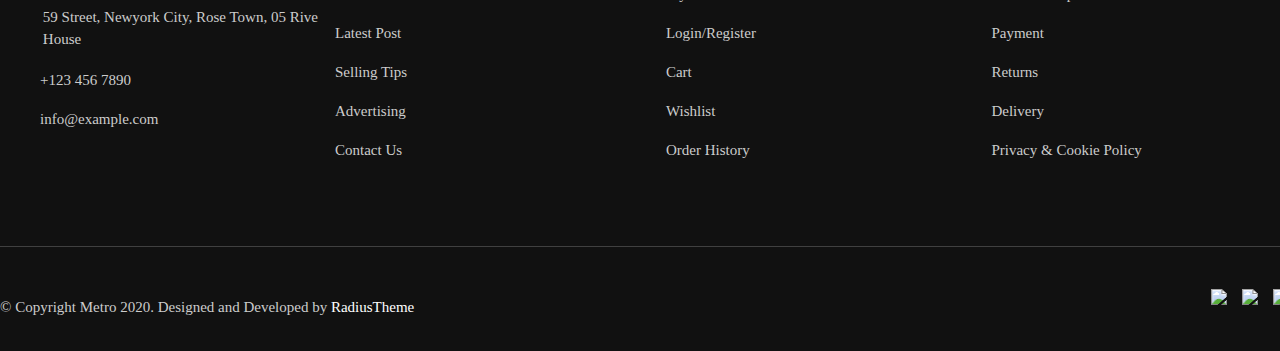
==== commit 091f00e9: "bottom footer" ====
--- a/component.html
+++ b/component.html
@@ -678,6 +678,69 @@
 			</div>
 		</div>
 	</div>
+	<div class="bottom-footer">
+		<div class="container-bf">
+			<div class="linked-sn">
+				<ul>
+					<li>
+						<a href="#">
+							<i class="fab fa-facebook-f"></i>
+						</a>
+					</li>
+
+					<li>
+						<a href="#">
+							<i class="fab fa-twitter"></i>	
+						</a>
+						
+					</li>
+						
+					<li>
+						<a href="#">
+							<i class="fa fa-linkedin"></i>
+						</a>
+					</li>
+
+					<li>
+						<a href="#">
+							<i class="fa fa-youtube"></i>	
+						</a>
+					</li>
+
+					<li>
+						<a href="#">
+							<i class="fa fa-pinterest"></i>
+						</a>
+					</li>
+
+					<li>
+						<a href="#">
+							<i class="fa fa-rss"></i>
+						</a>
+					</li>
+				</ul>
+				<p>
+					© Copyright Metro 2020. Designed and Developed by <span><a href="#">RadiusTheme</a></span>
+				</p>
+			</div>
+			<ul class="pre-payment">
+				<li>
+					<img  src="https://www.radiustheme.com/demo/wordpress/themes/metro/wp-content/themes/metro/assets/img/payment1.png">
+				</li>
+				<li>
+					<img  src="https://www.radiustheme.com/demo/wordpress/themes/metro/wp-content/themes/metro/assets/img/payment2.png">
+				</li>
+				<li>
+					<img  src="https://www.radiustheme.com/demo/wordpress/themes/metro/wp-content/themes/metro/assets/img/payment3.png">
+				</li>
+				<li>
+					<img  src="https://www.radiustheme.com/demo/wordpress/themes/metro/wp-content/themes/metro/assets/img/payment4.png">
+				</li>
+			</ul>
+		</div>
+		
+	</div>
+
 	
 
 
--- a/style.css
+++ b/style.css
@@ -10,7 +10,7 @@
 /*Footer-1*/
 .footer{
 	background-color: #111;
-    padding: 50px 0;
+    padding: 65px 0;
 }
 .container-footer{
 	max-width: 1320px;
@@ -969,4 +969,57 @@
 .gift button:hover{
 	opacity: 0.8;
 	transition: 0.8s all;
-}+}
+/*gift component*/
+
+.bottom-footer{
+	background-color: #111;
+	border-top: 1px solid rgba(255,255,255,.2);
+}
+.container-bf{
+	width: 1320px;
+    margin: 0 auto;
+    display: flex;
+    justify-content: space-between;
+    align-items: center;
+    color: #ccc;
+    font-family: Roboto;
+    padding: 20px 0;
+}
+.container-bf .linked-sn p span a{
+	color: #fff;
+}
+.container-bf .linked-sn p{
+	font-size: 15px;
+}
+.container-bf .linked-sn li{
+	margin-left: 20px;
+}
+.container-bf .linked-sn li:first-child{
+	margin-left: 0;
+}
+.container-bf .pre-payment li{
+	margin-left: 15px;
+}
+.container-bf .pre-payment li:first-child{
+	margin-left: 0;
+}
+.container-bf .linked-sn p span a:hover{
+	text-decoration: underline;
+}
+.container-bf .linked-sn i{
+	color: #ccc;
+	font-size: 18px;
+	transition: 0.4s all;
+}
+.container-bf .linked-sn a:hover i{
+	color: #fff;
+}
+.container-bf ul{
+	padding: 0;
+	display: flex;
+}
+
+.container-bf .pre-payment{
+	display: flex;
+}
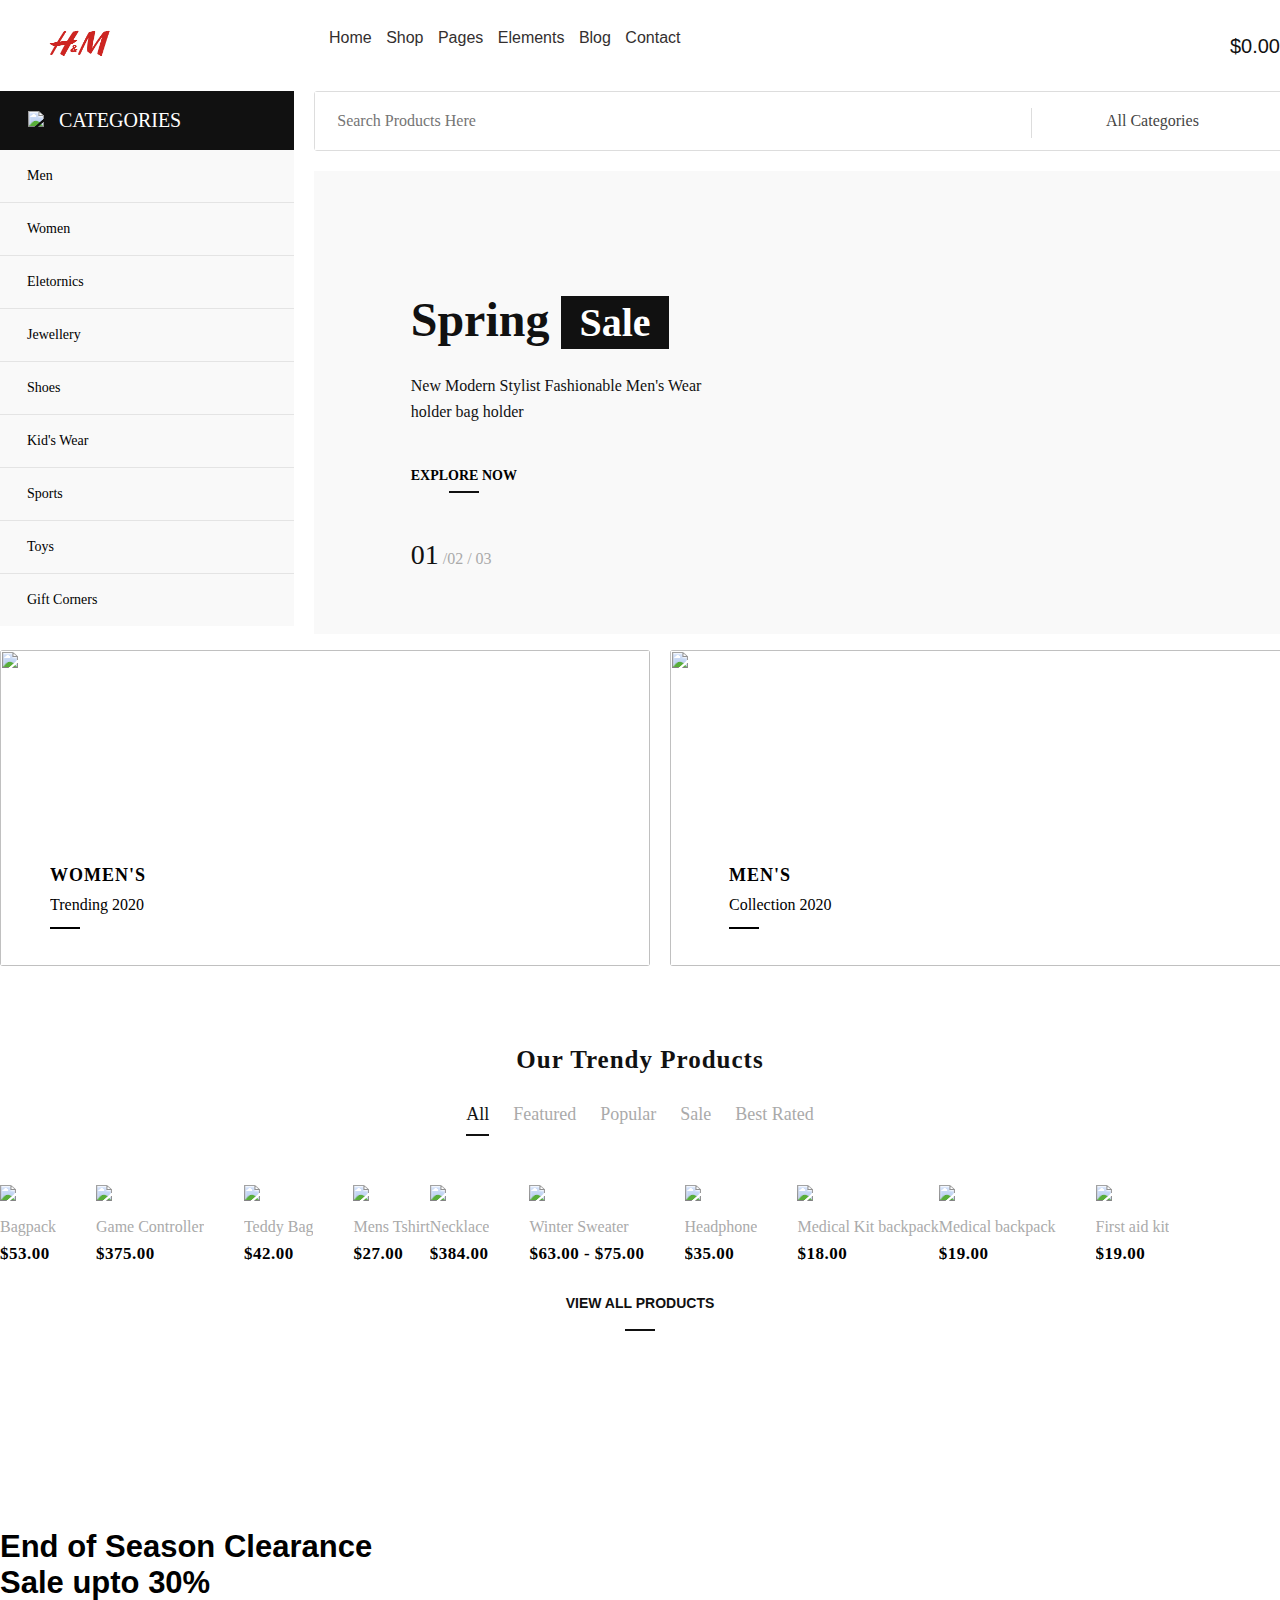
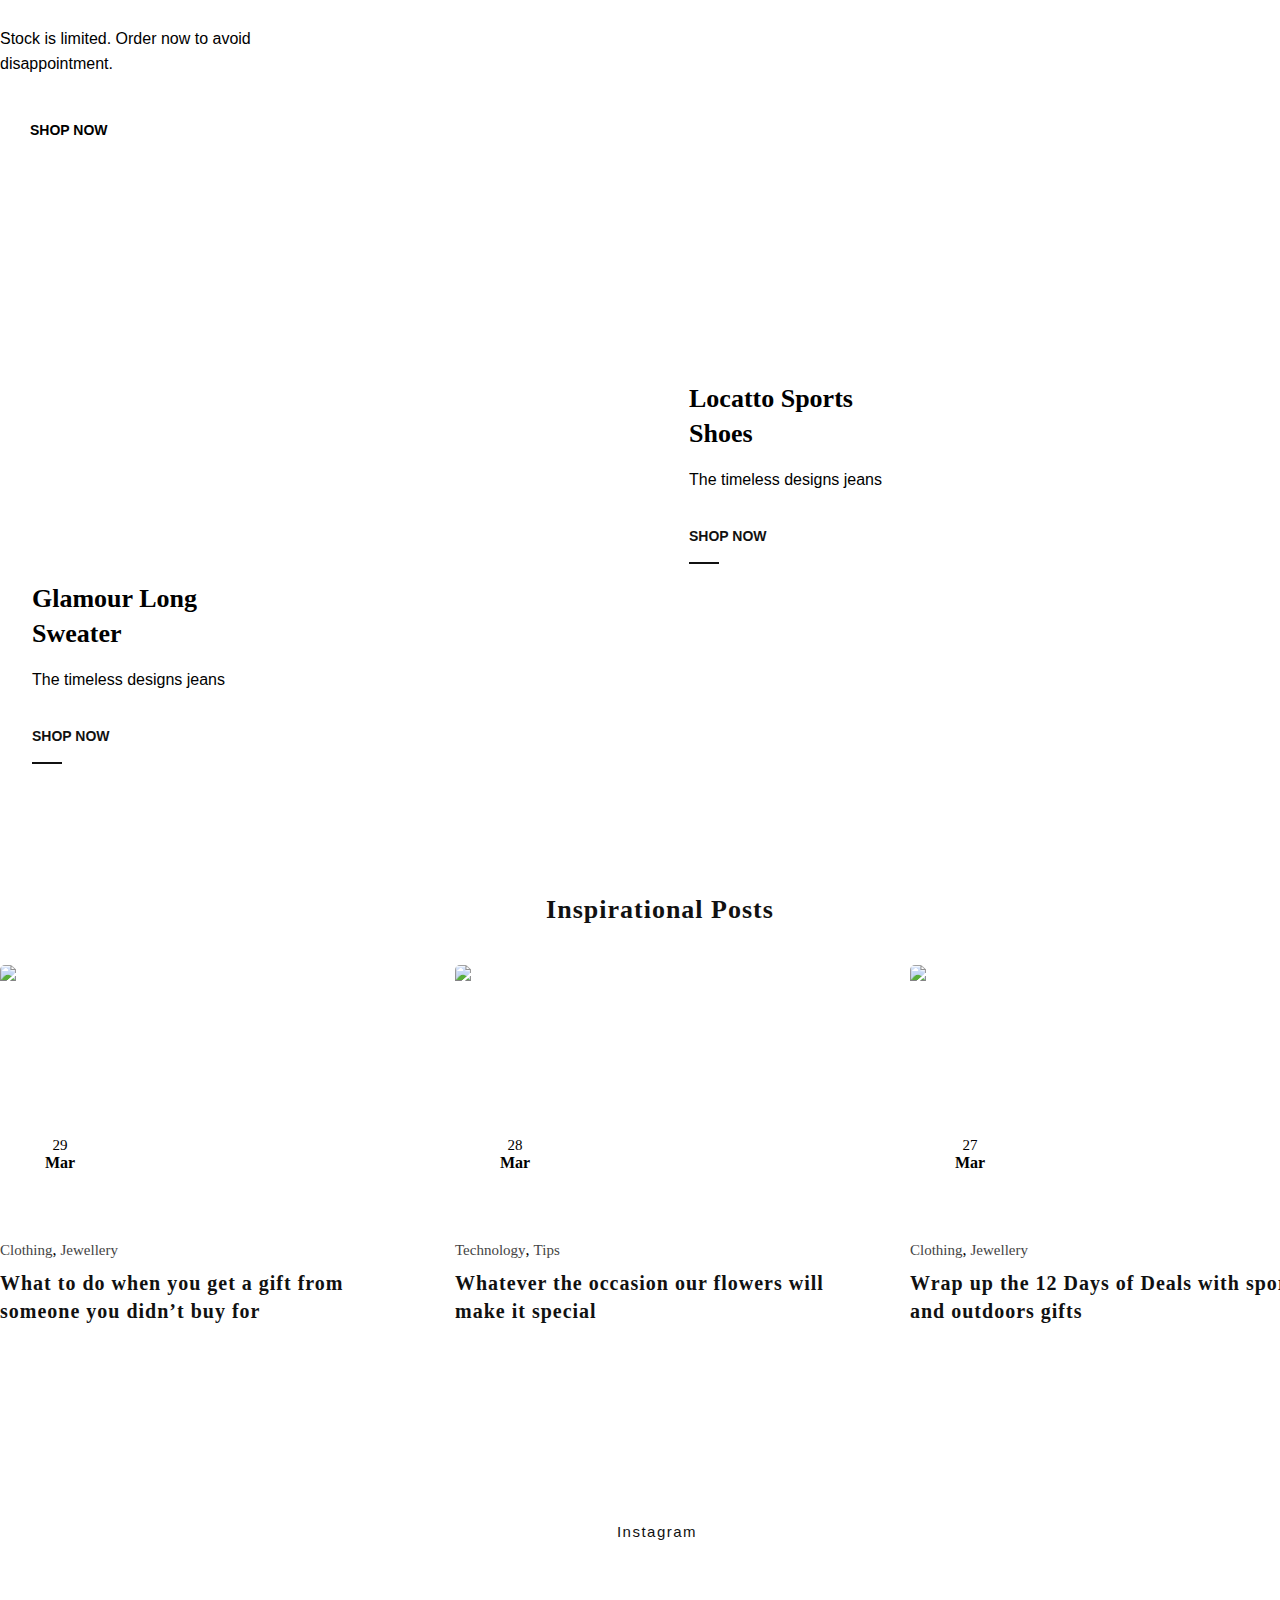
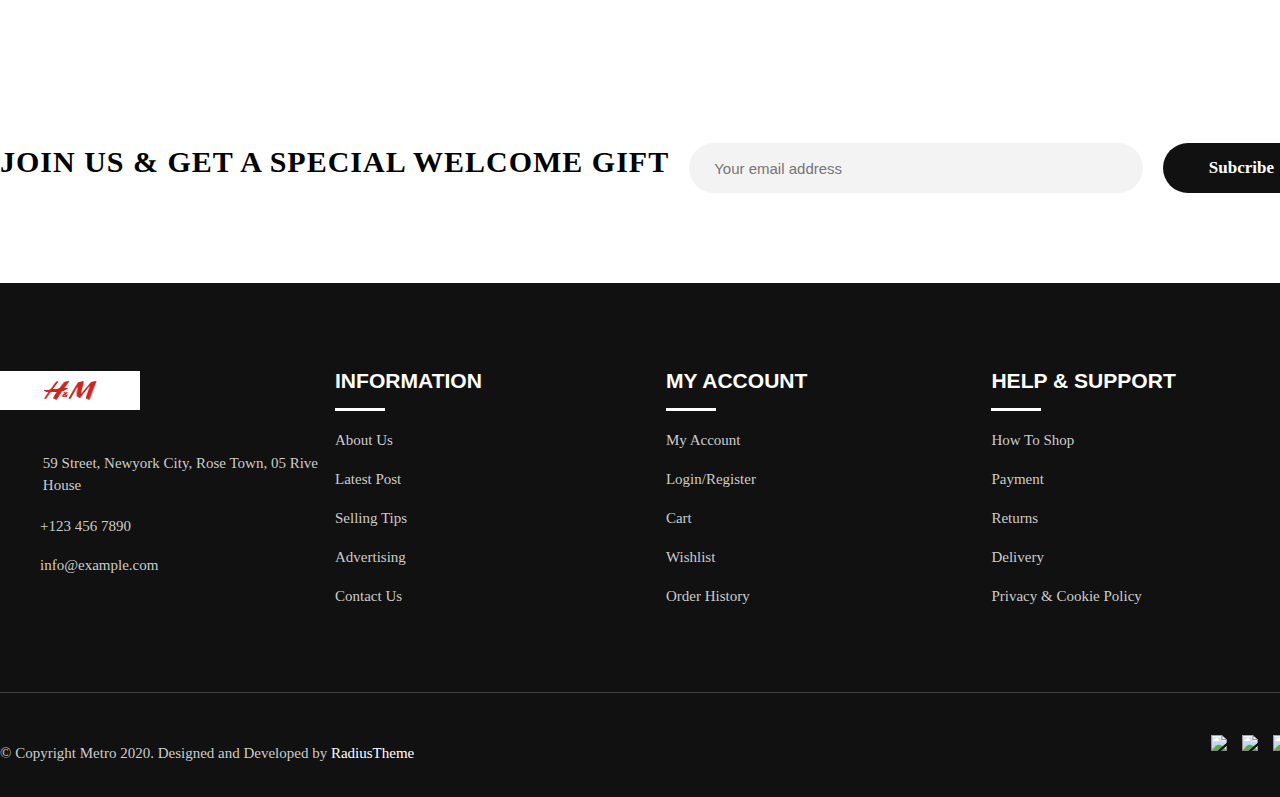
==== commit f2fb80b1: "sale-products component" ====
--- a/component.html
+++ b/component.html
@@ -414,6 +414,293 @@
 			</div>
 		</a>
 	</div>
+	<section class="sale-products">
+		<div class="content-product">
+			<h3>Our Trendy Products</h3>
+			<div class="choose-show">
+				<a href="#">All</a>
+				<a href="#">Featured</a>
+				<a href="#">Popular</a>
+				<a href="#">Sale</a>
+				<a href="#">Best Rated</a>
+			</div>
+		</div>
+		<div class="cart">
+			<div class="product-container">
+				<div class="image-p">
+					<a href="#">
+						<img src="https://www.radiustheme.com/demo/wordpress/themes/metro/wp-content/uploads/2019/03/p_2-2-360x432.jpg">
+					</a>
+				</div>
+				<h3>
+					<a href="#">Bagpack</a>
+				</h3>
+				<p>$53.00</p>
+				<div class="abs-fix">
+					<div class="cart-box">
+						<button class="search-btn">
+							<i class="far fa-heart"></i>
+						</button>
+						<button class="atc">
+							ADD TO CART
+						</button>
+						<button class="search-btn">
+							<i class="fas fa-search"></i>
+						</button>
+					</div>
+				</div>
+				
+			</div>
+
+			<div class="product-container">
+				<div class="image-p">
+					<a href="#">
+						<img src="https://www.radiustheme.com/demo/wordpress/themes/metro/wp-content/uploads/2019/03/p_4-360x432.jpg">
+					</a>
+				</div>
+				<h3>
+					<a href="#">Game Controller</a>
+				</h3>
+				<p>$375.00</p>
+				<div class="abs-fix">
+					<div class="cart-box">
+						<button class="search-btn">
+							<i class="far fa-heart"></i>
+						</button>
+						<button class="atc">
+							ADD TO CART
+						</button>
+						<button class="search-btn">
+							<i class="fas fa-search"></i>
+						</button>
+					</div>
+				</div>
+				
+			</div>
+
+
+			<div class="product-container">
+				<div class="image-p">
+					<a href="#">
+						<img src="https://www.radiustheme.com/demo/wordpress/themes/metro/wp-content/uploads/2019/03/p_7-360x432.jpg">
+					</a>
+				</div>
+				<h3>
+					<a href="#">Teddy Bag</a>
+				</h3>
+				<p>$42.00</p>
+				<div class="abs-fix">
+					<div class="cart-box">
+						<button class="search-btn">
+							<i class="far fa-heart"></i>
+						</button>
+						<button class="atc">
+							ADD TO CART
+						</button>
+						<button class="search-btn">
+							<i class="fas fa-search"></i>
+						</button>
+					</div>
+				</div>
+				
+			</div>
+
+
+			<div class="product-container">
+				<div class="image-p">
+					<a href="#">
+						<img src="https://www.radiustheme.com/demo/wordpress/themes/metro/wp-content/uploads/2019/03/p_2-360x432.jpg">
+					</a>
+				</div>
+				<h3>
+					<a href="#">Mens Tshirt</a>
+				</h3>
+				<p>$27.00</p>
+				<div class="abs-fix">
+					<div class="cart-box">
+						<button class="search-btn">
+							<i class="far fa-heart"></i>
+						</button>
+						<button class="atc">
+							ADD TO CART
+						</button>
+						<button class="search-btn">
+							<i class="fas fa-search"></i>
+						</button>
+					</div>
+				</div>
+				
+			</div>
+
+
+			<div class="product-container">
+				<div class="image-p">
+					<a href="#">
+						<img src="https://www.radiustheme.com/demo/wordpress/themes/metro/wp-content/uploads/2019/03/p_2-1-360x432.jpg">
+					</a>
+				</div>
+				<h3>
+					<a href="#">Necklace</a>
+				</h3>
+				<p>$384.00</p>
+				<div class="abs-fix">
+					<div class="cart-box">
+						<button class="search-btn">
+							<i class="far fa-heart"></i>
+						</button>
+						<button class="atc">
+							ADD TO CART
+						</button>
+						<button class="search-btn">
+							<i class="fas fa-search"></i>
+						</button>
+					</div>
+				</div>
+				
+			</div>
+
+
+			<div class="product-container">
+				<div class="image-p">
+					<a href="#">
+						<img src="https://www.radiustheme.com/demo/wordpress/themes/metro/wp-content/uploads/2019/01/jacket_1-360x432.jpg">
+					</a>
+				</div>
+				<h3>
+					<a href="#">Winter Sweater</a>
+				</h3>
+				<p>$63.00 - $75.00</p>
+				<div class="abs-fix">
+					<div class="cart-box">
+						<button class="search-btn">
+							<i class="far fa-heart"></i>
+						</button>
+						<button class="atc">
+							ADD TO CART
+						</button>
+						<button class="search-btn">
+							<i class="fas fa-search"></i>
+						</button>
+					</div>
+				</div>
+				
+			</div>
+
+
+			<div class="product-container">
+				<div class="image-p">
+					<a href="#">
+						<img src="https://www.radiustheme.com/demo/wordpress/themes/metro/wp-content/uploads/2019/03/p_5-111-360x432.jpg">
+					</a>
+				</div>
+				<h3>
+					<a href="#">Headphone</a>
+				</h3>
+				<p>$35.00</p>
+				<div class="abs-fix">
+					<div class="cart-box">
+						<button class="search-btn">
+							<i class="far fa-heart"></i>
+						</button>
+						<button class="atc">
+							ADD TO CART
+						</button>
+						<button class="search-btn">
+							<i class="fas fa-search"></i>
+						</button>
+					</div>
+				</div>
+				
+			</div>
+
+
+
+			<div class="product-container">
+				<div class="image-p">
+					<a href="#">
+						<img src="https://www.radiustheme.com/demo/wordpress/themes/metro/wp-content/uploads/2020/05/product_13-360x432.jpg">
+					</a>
+				</div>
+				<h3>
+					<a href="#">Medical Kit backpack</a>
+				</h3>
+				<p>$18.00</p>
+				<div class="abs-fix">
+					<div class="cart-box">
+						<button class="search-btn">
+							<i class="far fa-heart"></i>
+						</button>
+						<button class="atc">
+							ADD TO CART
+						</button>
+						<button class="search-btn">
+							<i class="fas fa-search"></i>
+						</button>
+					</div>
+				</div>
+				
+			</div>
+
+
+
+			<div class="product-container">
+				<div class="image-p">
+					<a href="#">
+						<img src="https://www.radiustheme.com/demo/wordpress/themes/metro/wp-content/uploads/2020/05/product_14-360x432.jpg">
+					</a>
+				</div>
+				<h3>
+					<a href="#">Medical backpack</a>
+				</h3>
+				<p>$19.00</p>
+				<div class="abs-fix">
+					<div class="cart-box">
+						<button class="search-btn">
+							<i class="far fa-heart"></i>
+						</button>
+						<button class="atc">
+							ADD TO CART
+						</button>
+						<button class="search-btn">
+							<i class="fas fa-search"></i>
+						</button>
+					</div>
+				</div>
+				
+			</div>
+			<div class="product-container">
+				<div class="image-p">
+					<a href="#">
+						<img src="https://www.radiustheme.com/demo/wordpress/themes/metro/wp-content/uploads/2020/05/product_11-360x432.jpg
+	">
+					</a>
+				</div>
+				<h3>
+					<a href="#">First aid kit</a>
+				</h3>
+				<p>$19.00</p>
+				<div class="abs-fix">
+					<div class="cart-box">
+						<button class="search-btn">
+							<i class="far fa-heart"></i>
+						</button>
+						<button class="atc">
+							ADD TO CART
+						</button>
+						<button class="search-btn">
+							<i class="fas fa-search"></i>
+						</button>
+					</div>
+				</div>
+				
+			</div>
+		</div>
+		<div class="view-product">
+			<a href="#">VIEW ALL PRODUCTS</a>	
+		</div>
+
+	</section>
+
 
 	<div class="site-sale">
 		<div class="div-s">
--- a/style.css
+++ b/style.css
@@ -1023,3 +1023,160 @@
 .container-bf .pre-payment{
 	display: flex;
 }
+/*bottom-footer*/
+
+.cart{
+	width: 1320px;
+	margin: 0 auto;
+	font-family: Roboto;
+	display: flex;
+    flex-wrap: wrap;
+}
+.cart h3, .cart p{
+	margin: 0;
+}
+.cart .product-container{
+	max-width: 25%;
+	overflow: hidden;
+	margin: 0 40px 30px 0;
+}
+.cart .product-container img{
+	height: 360px;	
+}
+.cart .product-container .image-p{
+	border-radius: 3px;
+}
+.cart .product-container h3 a{
+	text-decoration: none;
+	color: #aaa;
+	font-weight: 500;
+	font-size: 16px;
+}
+.cart .product-container h3{
+	margin-top: 10px;
+	transition: 0.3s all;
+}
+.cart .product-container p{
+	margin-top: 7px;
+	font-weight: 600;
+	font-size: 17px;
+	letter-spacing: 0.5px;
+	font-family: Roboto;
+	transition: 0.3s all;
+	color: #000;
+}
+.abs-fix{
+	position: relative;
+}
+.cart-box{
+	display: flex;
+	margin-top: 20px;
+	visibility: hidden;
+	opacity: 0;
+	transition: 0.3s all;
+	position: absolute;
+	width: 100%;
+}
+.cart-box .atc{
+	flex-grow: 1;
+	color: #fff;
+	font-weight: 700;
+	font-size: 12px;
+}
+.cart-box .search-btn{
+	font-size: 22px;
+    padding: 10px 12px;
+    color: #fff;
+    
+}
+.cart-box button{
+	cursor: pointer;
+	background-color: #000;
+	border: none;
+	border-radius: 4px;
+	outline: none;
+}
+.cart-box button:hover{
+	opacity: 0.8;
+	transition: 0.4s all;
+}
+.cart-box button:nth-child(even){
+	margin: 0 5px;
+}
+.cart .product-container:hover .image-p{
+	transform: translate(0,-70px);
+	transition: 0.4s;
+}
+.cart .product-container:hover .cart-box{
+	opacity: 1;
+	    visibility: visible;
+	transform: translateY(-70px);
+	transition-delay: 0.5s;
+}
+.cart .product-container:hover p{
+	transform: translateY(-70px);
+	transition-delay: 0.4s;
+
+}
+.cart .product-container:hover h3{
+	transform: translateY(-70px);
+	transition-delay: 0.2s;
+}
+.cart .product-container:nth-child(4n){
+	margin-right: 0;
+}
+.view-product{
+	width: 200px;
+	margin: 0 auto 100px auto;
+	text-align: center;
+}
+.view-product a{
+	text-decoration: none;
+	color: #111;
+	font-weight: 600;
+	font-size: 14px;
+	font-family: sans-serif;
+	padding-bottom: 20px;
+	position: relative;
+
+}
+.view-product a:after{
+	content: '';
+	position: absolute;
+	height: 2px;
+	bottom: 0;
+	left: 0;
+	right: 0;
+	margin: 0 auto;
+	width: 30px;
+	background-color: #111;
+	transition: 0.3s all;
+}
+.view-product a:hover:after{
+	width:100%;
+	transition: 0.3s all;
+}
+.content-product{
+	font-family: Roboto;
+	text-align: center;
+	margin: 80px 0 60px 0; 
+}
+.content-product h3{
+	color: #111;
+	font-size: 25px;
+	letter-spacing: 1px;
+	margin-bottom: 30px;
+}
+.content-product .choose-show a{
+	color: #aaa;
+	text-decoration: none;
+	padding-bottom: 10px;
+	margin: 0 10px;
+	font-size: 18px;
+	padding-bottom: 10px;
+}
+.content-product .choose-show a:first-child{
+	color: #111;
+	border-bottom: 2px solid #111;
+}
+/*sale-products component*/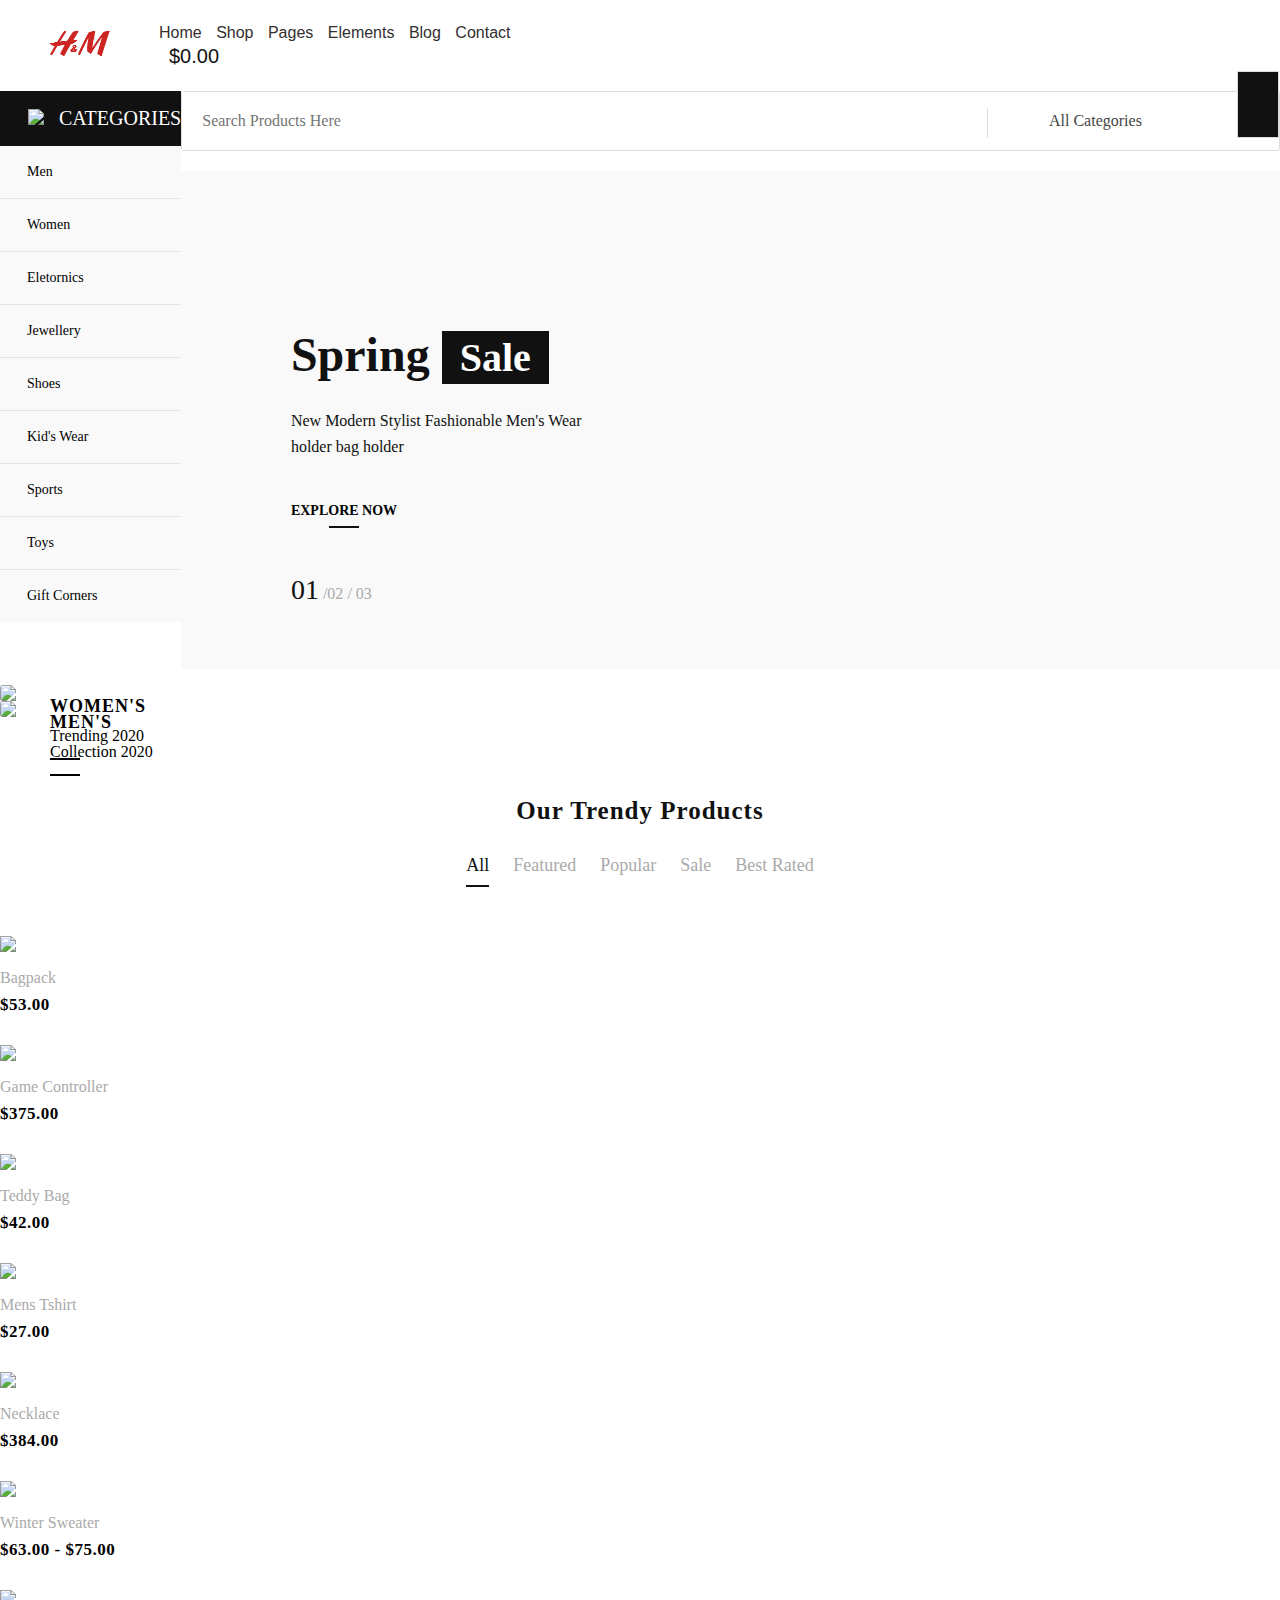
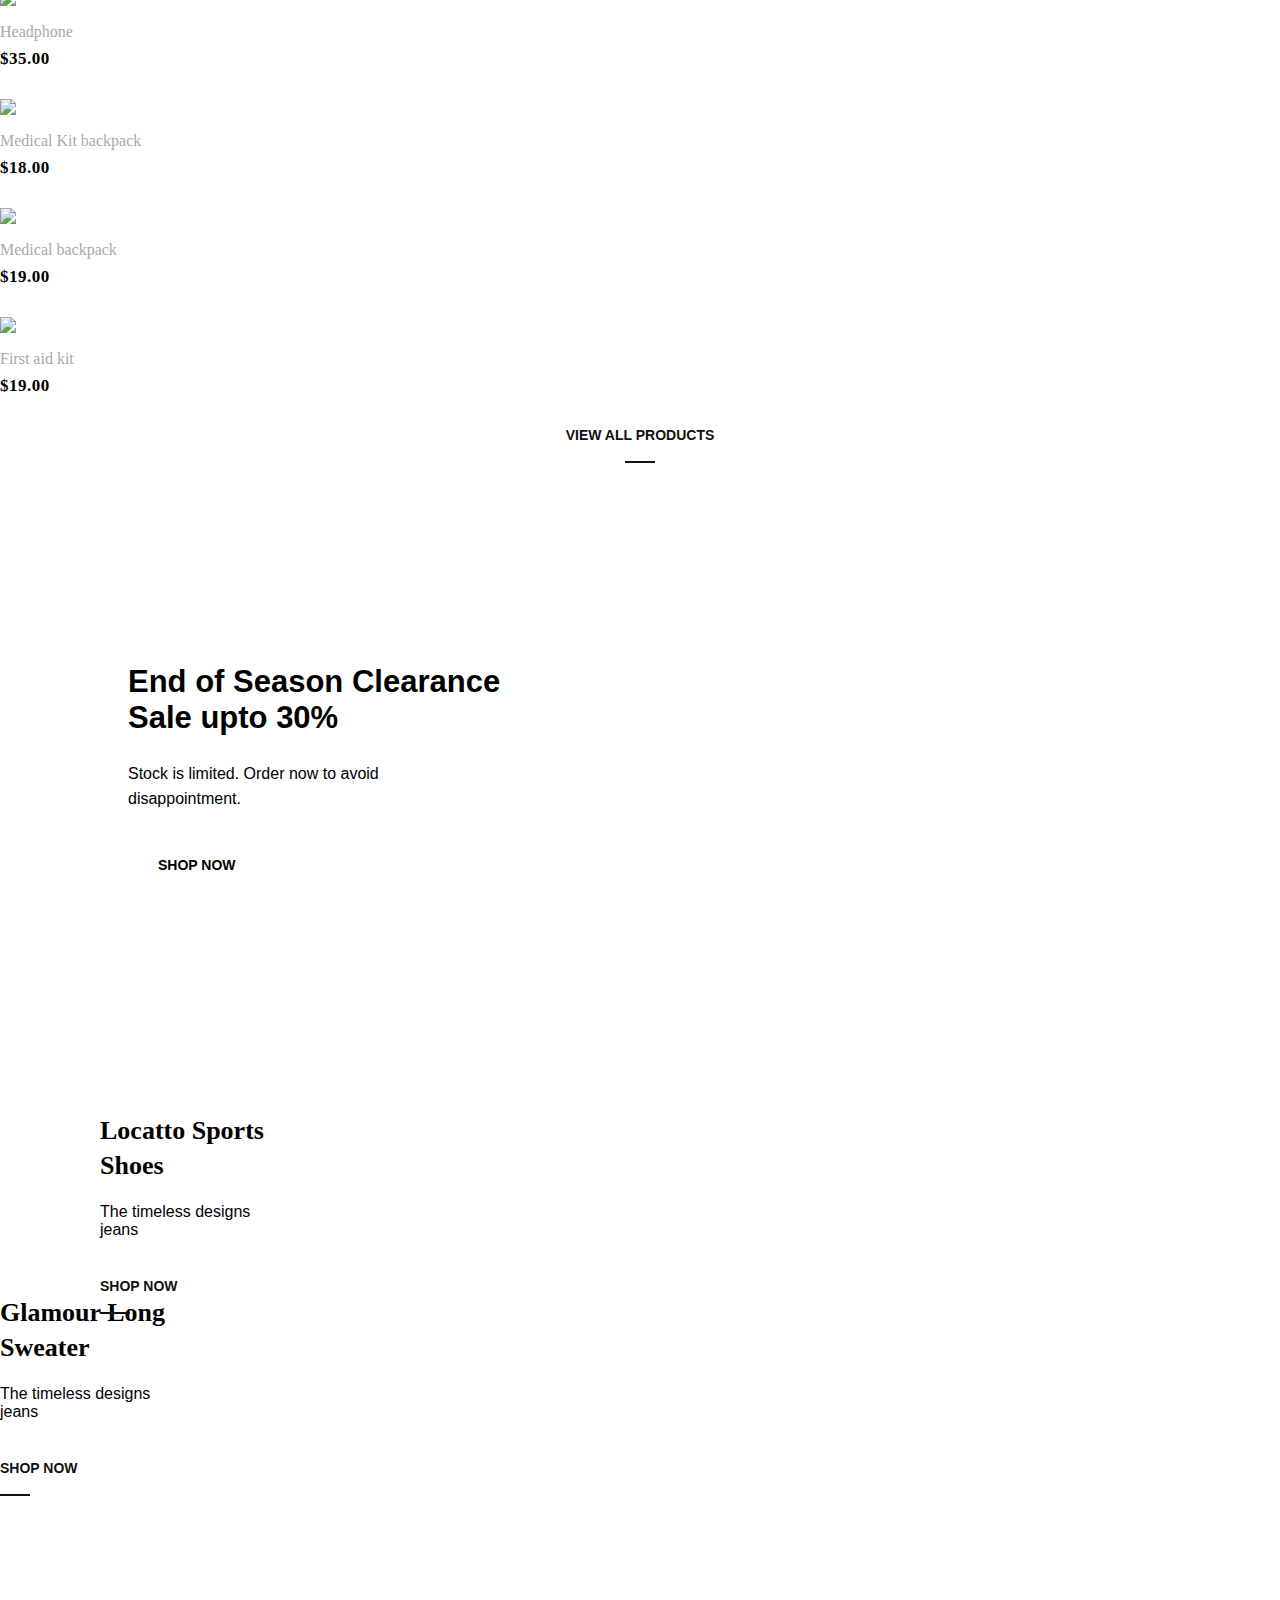
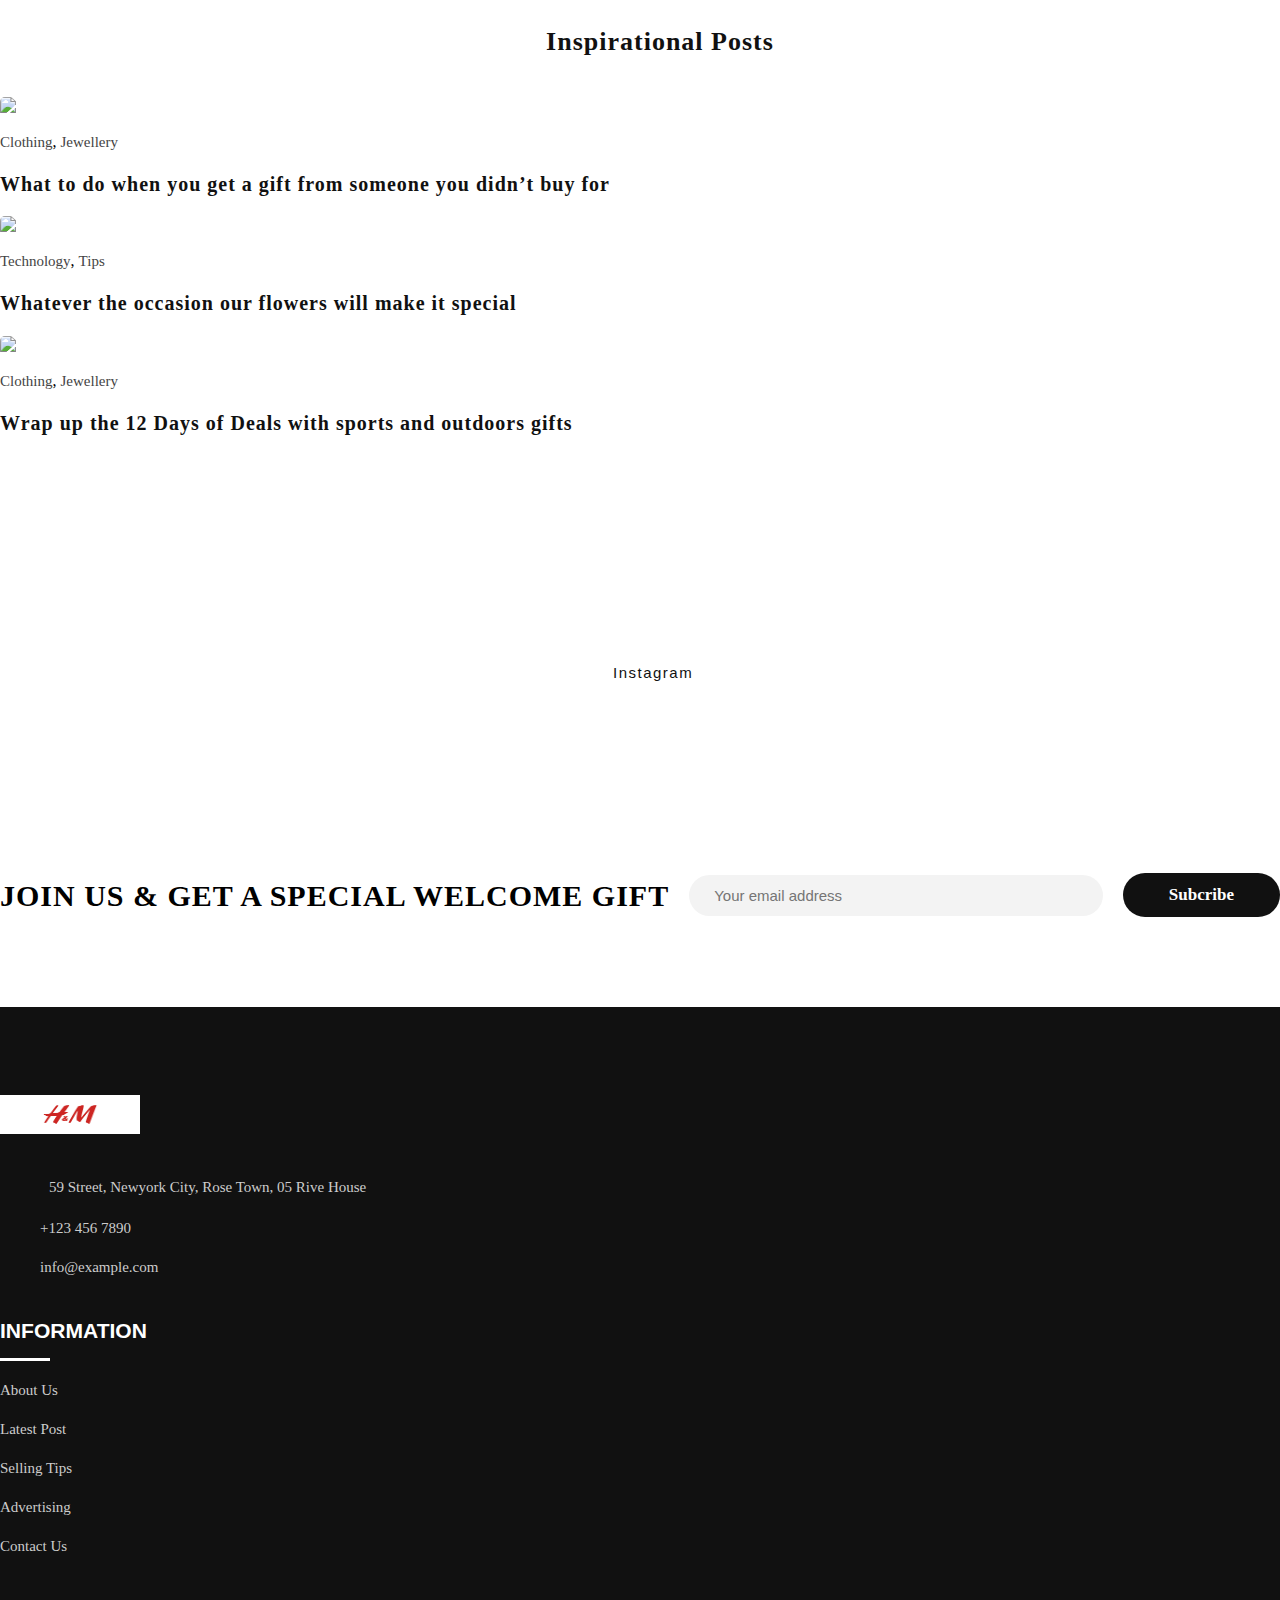
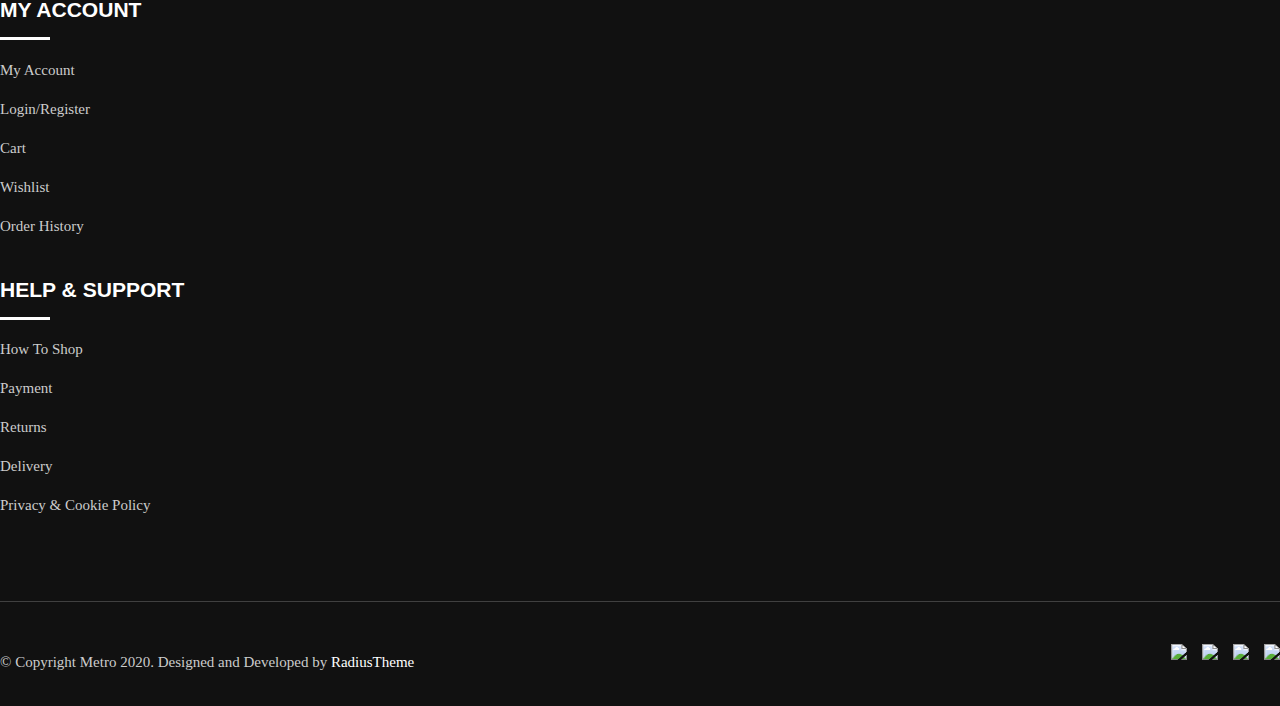
==== commit c531f118: "make responsive for website" ====
--- a/component.html
+++ b/component.html
@@ -3,315 +3,679 @@
 <head>
 	<title>title</title>
 	<link rel="stylesheet" type="text/css" href="style.css">
+	<meta name="viewport" content="width=device-width, initial-scale=1, shrink-to-fit=no">
 	<script src="https://kit.fontawesome.com/e9a6ecd83d.js" crossorigin="anonymous"></script>
+	
+	<script src="https://ajax.googleapis.com/ajax/libs/jquery/3.5.1/jquery.min.js"></script>
+	<script src="https://cdn.jsdelivr.net/npm/popper.js@1.16.1/dist/umd/popper.min.js" integrity="sha384-9/reFTGAW83EW2RDu2S0VKaIzap3H66lZH81PoYlFhbGU+6BZp6G7niu735Sk7lN" crossorigin="anonymous"></script>
+	<script src="https://stackpath.bootstrapcdn.com/bootstrap/4.5.2/js/bootstrap.min.js" integrity="sha384-B4gt1jrGC7Jh4AgTPSdUtOBvfO8shuf57BaghqFfPlYxofvL8/KUEfYiJOMMV+rV" crossorigin="anonymous"></script>
+	<link rel="stylesheet" href="https://stackpath.bootstrapcdn.com/bootstrap/4.5.0/css/bootstrap.min.css" integrity="sha384-9aIt2nRpC12Uk9gS9baDl411NQApFmC26EwAOH8WgZl5MYYxFfc+NcPb1dKGj7Sk" crossorigin="anonymous">
+
+
+
 </head>
 <body>
-	<section class="header">
-		<div class="header-box">
-			<div class="image-header">
-				<a href="#"><img src="./image/hm-logo.jpg"></a>
-				
-			</div>
-
-			<div class="main-menu">
-				<ul class="list-main">
-					<li class="o1">
-						Home
-						<i class="fas fa-chevron-down"></i>
-						<ul class="sub-menu1">
-							<li>
-								<a href="#">Home 1</a>
+	<div class="container container-fixed">
+		<div class="col-12 ">
+			<div class="header-rps">
+				<div class="header-box-2">
+					<div class="image-header-2">
+						<a href="#"><img src="./image/hm-logo.jpg"></a>
+					</div>
+					<div class="d-flex ml-auto">
+						<div class="icon-client">
+							<div class="se icon1">
+								<i class="fas fa-user"></i>
+							</div>
+							<div class="icon2">
+								<i class="fas fa-shopping-cart"></i>
+							</div>
+							<button class="navbar-toggler " type="button" data-toggle="collapse" data-target="#navbarSupportedContent" aria-controls="navbarSupportedContent" aria-expanded="false" aria-label="Toggle navigation">
+	   								 <span>
+	   								 	<i class="fas fa-bars icon2"></i>
+	   								 </span>
+	 						</button>
+
+		  					
+						</div>
+
+					
+					</div>
+					
+
+				</div>
+				<div class="collapse navbar-collapse" id="navbarSupportedContent">
+						<ul class="navbar-nav list-main-2">
+							<li class="">
+								<a href="#">
+									Home
+								</a>
+								<i class="fas fa-plus" data-toggle="collapse" data-target="#home" ></i>
+								
+									<ul class="sub-list-1 collapse" id="home" >
+									<li>
+										<a href="#">Home 1</a>
+									</li>
+									<li>
+										<a href="#">Home 2</a>
+									</li>
+
+									<li>
+										<a href="#">Home 3</a>
+									</li>
+
+									<li>
+										<a href="#">Home 4</a>
+									</li>
+
+									<li>
+										<a href="#">Home 5</a>
+									</li>
+								</ul>
+								
+								
 							</li>
-							<li>
-								<a href="#">Home 2</a>
+							<li class="">
+								<a href="#">Shop</a>
+								<i class="fas fa-plus" data-toggle="collapse" data-target="#shop"></i>
+								<ul class="sub-list-1 collapse" id="shop">
+									<li>
+										<ul >
+											<li class="">
+												<a href="#">Shop Features</a>
+											</li>
+											<i class="fas fa-plus" data-toggle="collapse" data-target="#s-features" ></i>
+											<div id="s-features" class="collapse">
+												<ul class="sub-list-2">
+													<li>
+														<a href="#">Grid View</a>
+													</li>
+													<li>
+														<a href="#">List View</a>
+													</li>
+													<li>
+														<a href="#">SideBar Right</a>
+													</li>
+													<li>
+														<a href="#">Sidebar Left</a>
+													</li>
+													<li>
+														<a href="#">Full Width</a>
+													</li>
+													<li>
+														<a href="#">Load More</a>
+													</li>
+													<li>
+														<a href="#">Infinty Scroll</a>
+													</li>
+												</ul>
+											</div>
+										</ul>
+									</li>
+									<li>
+										<ul class="">
+											<li class="">
+												<a href="#">Shop Styles</a>
+											</li>
+											<i class="fas fa-plus" data-toggle="collapse" data-target="#s-styles" ></i>
+											<div id="s-styles" class="collapse">
+												<ul class="sub-list-2">
+													<li>
+														<a href="#">Style 1</a>
+													</li>
+													<li>
+														<a href="#">Style 2</a>
+													</li>
+													<li>
+														<a href="#">Style 3</a>
+													</li>
+													<li>
+														<a href="#">Style 4</a>
+													</li>
+													<li>
+														<a href="#">Style 5</a>
+													</li>
+													<li>
+														<a href="#">Style 6</a>
+													</li>
+													<li>
+														<a href="#">Style 7</a>
+													</li>
+												</ul>
+											</div>
+										</ul>
+									</li>
+									<li>
+										<ul class="">
+											<li class="">
+												<a href="#">Product Features</a>
+											</li>
+											<i class="fas fa-plus" data-toggle="collapse" data-target="#p-features" ></i>
+											<div id="p-features" class="collapse">
+												<ul class="sub-list-2">
+													<li>
+														<a href="#">Single Product 1</a>
+													</li>
+													<li>
+														<a href="#">Single Product 2</a>
+													</li>
+													<li>
+														<a href="#">Single Product 3</a>
+													</li>
+													<li>
+														<a href="#">Single Product 4</a>
+													</li>
+													<li>
+														<a href="#">Single Product 5</a>
+													</li>
+													<li>
+														<a href="#">Single Product 6</a>
+													</li>
+													<li>
+														<a href="#">Single Product 7</a>
+													</li>
+												</ul>
+											</div>
+										</ul>
+									</li>
+
+									<li>
+										
+									</li>
+								</ul>
 							</li>
-
-							<li>
-								<a href="#">Home 3</a>
+							<li class="">
+								<a href="#">Pages</a>
+								<i class="fas fa-plus" data-toggle="collapse" data-target="#pages"></i>
+								<ul class="sub-list-1 collapse" id="pages">
+									<li>
+										 <ul class="">
+										 	<li>
+										 		<a href="#">About US</a>
+										 	</li>
+										 	<li>
+										 		<a href="#">FAQ</a>
+										 	</li>
+										 	<li>
+										 		<a href="#">Error 404</a>
+										 	</li>
+										 	<li>
+										 		<a href="#">Search Result</a>
+										 	</li>
+										 </ul>
+									</li>
+
+									<li>
+										<ul class="">
+										 	<li>
+										 		<a href="#">My Account</a>
+										 	</li>
+										 	<div>
+										 		<li>
+											 		<a href="#">Wishlist</a>
+											 	</li>
+											 	<li>
+											 		<a href="#">Cart</a>
+											 	</li>
+											 	<li>
+											 		<a href="#">Checkout</a>
+											 	</li>
+										 	</div>
+										 	
+										 </ul>
+
+									</li>
+								</ul>
 							</li>
-
-							<li>
-								<a href="#">Home 4</a>
+							<li class="">
+								<a href="#">Elements</a>
+								<i class="fas fa-plus" data-toggle="collapse" data-target="#elements"></i>
+								<ul class="sub-list-1 collapse" id="elements">
+									<li>
+										<div class=""><a href="#">Accordion</a></div>
+									</li>
+									<li class ="icon-down">
+										<div class="">
+											<a href="#">Post</a>
+										</div>
+										<i class="fas fa-plus" data-toggle="collapse" data-target="#post" ></i>
+										<div id="post" class="collapse">
+											<ul class="sub-list-2">
+												<li>
+													<div><a href="#">Posts - Style 1</a></div>
+												</li>
+												<li>
+													<div><a href="#">Posts - Style 2</a></div>
+												</li>
+												<li>
+													<div><a href="#">Posts - Style 3</a></div>
+												</li>
+												<li>
+													<div><a href="#">Posts - Style 4</a></div>
+												</li>
+
+											</ul>
+										</div>
+										
+									</li>
+
+									<li>
+										<div class=""><a href="#">Product Slider</a></div>
+									</li>
+
+									<li>
+										<div class=""><a href="#">Product List</a></div>
+									</li>
+
+									<li class="icon-down">
+										<div class=""><a href="#">Product Isotope</a></div>
+										<i class="fas fa-plus" data-toggle="collapse" data-target="#p-isotope" ></i>
+										<div id="p-isotope" class="collapse">
+											<ul class="sub-list-2">
+												<li>
+													<div><a href="#">Product Isotope 1</a></div>
+												</li>
+												<li>
+													<div><a href="#">Product Isotope 2</a></div>
+												</li>
+												<li>
+													<div><a href="#">Product Isotope 3</a></div>
+												</li>
+											</ul>
+										</div>
+										
+									</li>
+									<li class="icon-down">
+										<div class="">
+											<a href="#">Product Fullscreen</a>
+										</div>
+										<i class="fas fa-plus" data-toggle="collapse" data-target="#p-fullscreen" ></i>
+										<div id="p-fullscreen" class="collapse">
+											<ul class="sub-list-2">
+												<li>
+													<div><a href="#">Product Fullscreen 1</a></div>
+												</li>
+												<li>
+													<div><a href="#">Product Fullscreen 1</a></div>
+												</li>
+											</ul>
+										</div>
+									</li>
+									<li>
+										<div class=""><a href="#">Section Title</a></div>
+									</li>
+									<li>
+										<div class=""><a href="#">Logo Slider</a></div>
+									</li>
+									<li>
+										<div class=""><a href="#">Video</a></div>
+									</li>
+									<li>
+										<div class=""><a href="#">Google Map</a></div>
+									</li>
+								</ul>
 							</li>
-
-							<li>
-								<a href="#">Home 5</a>
-							</li>
-						</ul>
-					</li>
-					<li class="o2">
-						Shop
-						<i class="fas fa-chevron-down"></i>
-						<ul class="sub-menu2">
-							<li>
-								<ul class="menu-shop">
-									<li class="shop-title">
-										<a href="#">Shop Features</a>
-									</li>
-									<li>
-										<a href="#">Grid View</a>
-									</li>
-									<li>
-										<a href="#">List View</a>
-									</li>
-									<li>
-										<a href="#">SideBar Right</a>
-									</li>
-									<li>
-										<a href="#">Sidebar Left</a>
-									</li>
-									<li>
-										<a href="#">Full Width</a>
-									</li>
-									<li>
-										<a href="#">Load More</a>
-									</li>
-									<li>
-										<a href="#">Infinty Scroll</a>
-									</li>
+							<li class ="">
+								<a href="#">Blog</a>
+								<i class="fas fa-plus" data-toggle="collapse" data-target="#blog"></i>
+								<ul class="sub-list-1 collapse" id="blog">
+									<li>
+										<div>
+											<a href="#">Blog-Layout 1</a>
+										</div>
+									</li>
+									<li>
+										<div>
+											<a href="#">Blog-Layout 2</a>
+										</div>
+									</li>
+									<li>
+										<div>
+											<a href="#">Blog-Layout 3</a>
+										</div>
+									</li>
+									<li>
+										<div>
+											<a href="#">Single Post</a>
+										</div>
+									</li>
+									<li>
+										<div>
+											<a href="#">Blog - Full Width</a>
+										</div>
+									</li>
+									<li>
+										<div>
+											<a href="#">Blog - Left Sidebar</a>
+										</div>
+									</li>
+									<li>
+										<div>
+											<a href="#">Post - Full Width</a>
+										</div>
+									</li>
+									<li>
+										<div>
+											<a href="#">Post - Left Sidebar</a>
+										</div>
+									</li>
+										 
 								</ul>
 							</li>
 							<li>
-								<ul class="menu-shop">
-									<li class="shop-title">
-										<a href="#">Shop Styles</a>
-									</li>
-									<li>
-										<a href="#">Style 1</a>
-									</li>
-									<li>
-										<a href="#">Style 2</a>
-									</li>
-									<li>
-										<a href="#">Style 3</a>
-									</li>
-									<li>
-										<a href="#">Style 4</a>
-									</li>
-									<li>
-										<a href="#">Style 5</a>
-									</li>
-									<li>
-										<a href="#">Style 6</a>
-									</li>
-									<li>
-										<a href="#">Style 7</a>
-									</li>
-								</ul>
-							</li>
-							<li>
-								<ul class="menu-shop">
-									<li class="shop-title">
-										<a href="#">Product Features</a>
-									</li>
-									<li>
-										<a href="#">Single Product 1</a>
-									</li>
-									<li>
-										<a href="#">Single Product 2</a>
-									</li>
-									<li>
-										<a href="#">Single Product 3</a>
-									</li>
-									<li>
-										<a href="#">Single Product 4</a>
-									</li>
-									<li>
-										<a href="#">Single Product 5</a>
-									</li>
-									<li>
-										<a href="#">Single Product 6</a>
-									</li>
-									<li>
-										<a href="#">Single Product 7</a>
-									</li>
-								</ul>
-							</li>
-
-							<li>
-								
+								<a href="#">Contact</a>
 							</li>
 						</ul>
-					</li>
-					<li class="o3">
-						Pages
-						<i class="fas fa-chevron-down"></i>
-						<ul class="sub-menu2">
-							<li>
-								 <ul class="menu-shop">
-								 	<li>
-								 		<a href="#">About US</a>
-								 	</li>
-								 	<li>
-								 		<a href="#">FAQ</a>
-								 	</li>
-								 	<li>
-								 		<a href="#">Error 404</a>
-								 	</li>
-								 	<li>
-								 		<a href="#">Search Result</a>
-								 	</li>
-								 </ul>
-							</li>
-
-							<li>
-								<ul class="menu-shop">
-								 	<li>
-								 		<a href="#">My Account</a>
-								 	</li>
-								 	<li>
-								 		<a href="#">Wishlist</a>
-								 	</li>
-								 	<li>
-								 		<a href="#">Cart</a>
-								 	</li>
-								 	<li>
-								 		<a href="#">Checkout</a>
-								 	</li>
-								 </ul>
-
-							</li>
-						</ul>
-					</li>
-					<li class="o4">
-						Elements
-						<i class="fas fa-chevron-down"></i>
-						<div class="sub-menu3">
-							<ul class="elements-box">
+				</div>
+		</div>
+		
+	</div>
+		<section class="header">
+			<div class="header-box">
+				<div class="col-lg-3 image-header">
+					<a href="#"><img src="./image/hm-logo.jpg"></a>
+				</div>
+				<div class="col-lg-9 d-flex mt-auto">
+					<div class="main-menu">
+					<ul class="list-main">
+						<li class="o1">
+							Home
+							<i class="fas fa-chevron-down"></i>
+							<ul class="sub-menu1">
 								<li>
-									<div class="child-type"><a href="#">Accordion</a></div>
+									<a href="#">Home 1</a>
 								</li>
-								<li class ="icon-down">
-									<div class="child-type"><a href="#">Post</a></div>
-									<ul class="sub-menu-child">
-										<li>
-											<div><a href="#">Posts - Style 1</a></div>
-										</li>
-										<li>
-											<div><a href="#">Posts - Style 2</a></div>
-										</li>
-										<li>
-											<div><a href="#">Posts - Style 3</a></div>
-										</li>
-										<li>
-											<div><a href="#">Posts - Style 4</a></div>
-										</li>
-
-									</ul>
+								<li>
+									<a href="#">Home 2</a>
 								</li>
 
 								<li>
-									<div class="child-type"><a href="#">Product Slider</a></div>
+									<a href="#">Home 3</a>
 								</li>
 
 								<li>
-									<div class="child-type"><a href="#">Product List</a></div>
+									<a href="#">Home 4</a>
 								</li>
 
-								<li class="icon-down">
-									<div class="child-type"><a href="#">Product Isotope</a></div>
-									<ul class="sub-menu-child">
-										<li>
-											<div><a href="#">Product Isotope 1</a></div>
-										</li>
-										<li>
-											<div><a href="#">Product Isotope 2</a></div>
-										</li>
-										<li>
-											<div><a href="#">Product Isotope 3</a></div>
-										</li>
-									</ul>
+								<li>
+									<a href="#">Home 5</a>
 								</li>
-								<li class="icon-down">
-									<div class="child-type"><a href="#">Product Fullscreen</a></div>
-									<ul class="sub-menu-child">
-										<li>
-											<div><a href="#">Product Fullscreen 1</a></div>
-										</li>
-										<li>
-											<div><a href="#">Product Fullscreen 1</a></div>
+							</ul>
+						</li>
+						<li class="o2">
+							Shop
+							<i class="fas fa-chevron-down"></i>
+							<ul class="sub-menu2">
+								<li>
+									<ul class="menu-shop">
+										<li class="shop-title">
+											<a href="#">Shop Features</a>
+										</li>
+										<li>
+											<a href="#">Grid View</a>
+										</li>
+										<li>
+											<a href="#">List View</a>
+										</li>
+										<li>
+											<a href="#">SideBar Right</a>
+										</li>
+										<li>
+											<a href="#">Sidebar Left</a>
+										</li>
+										<li>
+											<a href="#">Full Width</a>
+										</li>
+										<li>
+											<a href="#">Load More</a>
+										</li>
+										<li>
+											<a href="#">Infinty Scroll</a>
 										</li>
 									</ul>
 								</li>
 								<li>
-									<div class="child-type"><a href="#">Section Title</a></div>
+									<ul class="menu-shop">
+										<li class="shop-title">
+											<a href="#">Shop Styles</a>
+										</li>
+										<li>
+											<a href="#">Style 1</a>
+										</li>
+										<li>
+											<a href="#">Style 2</a>
+										</li>
+										<li>
+											<a href="#">Style 3</a>
+										</li>
+										<li>
+											<a href="#">Style 4</a>
+										</li>
+										<li>
+											<a href="#">Style 5</a>
+										</li>
+										<li>
+											<a href="#">Style 6</a>
+										</li>
+										<li>
+											<a href="#">Style 7</a>
+										</li>
+									</ul>
 								</li>
 								<li>
-									<div class="child-type"><a href="#">Logo Slider</a></div>
+									<ul class="menu-shop">
+										<li class="shop-title">
+											<a href="#">Product Features</a>
+										</li>
+										<li>
+											<a href="#">Single Product 1</a>
+										</li>
+										<li>
+											<a href="#">Single Product 2</a>
+										</li>
+										<li>
+											<a href="#">Single Product 3</a>
+										</li>
+										<li>
+											<a href="#">Single Product 4</a>
+										</li>
+										<li>
+											<a href="#">Single Product 5</a>
+										</li>
+										<li>
+											<a href="#">Single Product 6</a>
+										</li>
+										<li>
+											<a href="#">Single Product 7</a>
+										</li>
+									</ul>
 								</li>
+
 								<li>
-									<div class="child-type"><a href="#">Video</a></div>
-								</li>
-								<li>
-									<div class="child-type"><a href="#">Google Map</a></div>
+									
 								</li>
 							</ul>
-						</div>
-					</li>
-					<li class ="o2">
-						Blog
-						<i class="fas fa-chevron-down"></i>
-						<ul class="sub-menu2 blog">
-							<li>
-								 <ul class="menu-shop">
-								 	<li>
-								 		<a href="#">Blog-Layout 1</a>
-								 	</li>
-								 	<li>
-								 		<a href="#">Blog-Layout 2</a>
-								 	</li>
-								 	<li>
-								 		<a href="#">Blog-Layout 3</a>
-								 	</li>
-								 	<li>
-								 		<a href="#">Single Post</a>
-								 	</li>
-								 </ul>
-							</li>
-
-							<li>
-								<ul class="menu-shop">
-								 	<li>
-								 		<a href="#">Blog - Full Width</a>
-								 	</li>
-								 	<li>
-								 		<a href="#">Blog - Left Sidebar</a>
-								 	</li>
-								 	<li>
-								 		<a href="#">Post - Full Width</a>
-								 	</li>
-								 	<li>
-								 		<a href="#">Post - Left Sidebar</a>
-								 	</li>
-								 </ul>
-
-							</li>
-						</ul>
-					</li>
-					<li>
-						<a href="#">Contact</a>
-					</li>
-				</ul>
-			</div>
-
-			<div class="icon-client">
-				<div class="se icon1">
-					<i class="fas fa-user"></i>
-				</div>
-				<div class="icon2">
-					<i class="fas fa-shopping-cart"></i>
-				</div>
-				<div class="price-user">
-					$0.00
-				</div>
-			</div>
-
-		</div>
-	</section>
-
-	
-	<div class="main-show">
-		<div class="clo-box">
+						</li>
+						<li class="o3">
+							Pages
+							<i class="fas fa-chevron-down"></i>
+							<ul class="sub-menu2">
+								<li>
+									 <ul class="menu-shop">
+									 	<li>
+									 		<a href="#">About US</a>
+									 	</li>
+									 	<li>
+									 		<a href="#">FAQ</a>
+									 	</li>
+									 	<li>
+									 		<a href="#">Error 404</a>
+									 	</li>
+									 	<li>
+									 		<a href="#">Search Result</a>
+									 	</li>
+									 </ul>
+								</li>
+
+								<li>
+									<ul class="menu-shop">
+									 	<li>
+									 		<a href="#">My Account</a>
+									 	</li>
+									 	<li>
+									 		<a href="#">Wishlist</a>
+									 	</li>
+									 	<li>
+									 		<a href="#">Cart</a>
+									 	</li>
+									 	<li>
+									 		<a href="#">Checkout</a>
+									 	</li>
+									 </ul>
+
+								</li>
+							</ul>
+						</li>
+						<li class="o4">
+							Elements
+							<i class="fas fa-chevron-down"></i>
+							<div class="sub-menu3">
+								<ul class="elements-box">
+									<li>
+										<div class="child-type"><a href="#">Accordion</a></div>
+									</li>
+									<li class ="icon-down">
+										<div class="child-type"><a href="#">Post</a></div>
+										<ul class="sub-menu-child">
+											<li>
+												<div><a href="#">Posts - Style 1</a></div>
+											</li>
+											<li>
+												<div><a href="#">Posts - Style 2</a></div>
+											</li>
+											<li>
+												<div><a href="#">Posts - Style 3</a></div>
+											</li>
+											<li>
+												<div><a href="#">Posts - Style 4</a></div>
+											</li>
+
+										</ul>
+									</li>
+
+									<li>
+										<div class="child-type"><a href="#">Product Slider</a></div>
+									</li>
+
+									<li>
+										<div class="child-type"><a href="#">Product List</a></div>
+									</li>
+
+									<li class="icon-down">
+										<div class="child-type"><a href="#">Product Isotope</a></div>
+										<ul class="sub-menu-child">
+											<li>
+												<div><a href="#">Product Isotope 1</a></div>
+											</li>
+											<li>
+												<div><a href="#">Product Isotope 2</a></div>
+											</li>
+											<li>
+												<div><a href="#">Product Isotope 3</a></div>
+											</li>
+										</ul>
+									</li>
+									<li class="icon-down">
+										<div class="child-type"><a href="#">Product Fullscreen</a></div>
+										<ul class="sub-menu-child">
+											<li>
+												<div><a href="#">Product Fullscreen 1</a></div>
+											</li>
+											<li>
+												<div><a href="#">Product Fullscreen 1</a></div>
+											</li>
+										</ul>
+									</li>
+									<li>
+										<div class="child-type"><a href="#">Section Title</a></div>
+									</li>
+									<li>
+										<div class="child-type"><a href="#">Logo Slider</a></div>
+									</li>
+									<li>
+										<div class="child-type"><a href="#">Video</a></div>
+									</li>
+									<li>
+										<div class="child-type"><a href="#">Google Map</a></div>
+									</li>
+								</ul>
+							</div>
+						</li>
+						<li class ="o2">
+							Blog
+							<i class="fas fa-chevron-down"></i>
+							<ul class="sub-menu2 blog">
+								<li>
+									 <ul class="menu-shop">
+									 	<li>
+									 		<a href="#">Blog-Layout 1</a>
+									 	</li>
+									 	<li>
+									 		<a href="#">Blog-Layout 2</a>
+									 	</li>
+									 	<li>
+									 		<a href="#">Blog-Layout 3</a>
+									 	</li>
+									 	<li>
+									 		<a href="#">Single Post</a>
+									 	</li>
+									 </ul>
+								</li>
+
+								<li>
+									<ul class="menu-shop">
+									 	<li>
+									 		<a href="#">Blog - Full Width</a>
+									 	</li>
+									 	<li>
+									 		<a href="#">Blog - Left Sidebar</a>
+									 	</li>
+									 	<li>
+									 		<a href="#">Post - Full Width</a>
+									 	</li>
+									 	<li>
+									 		<a href="#">Post - Left Sidebar</a>
+									 	</li>
+									 </ul>
+
+								</li>
+							</ul>
+						</li>
+						<li>
+							<a href="#">Contact</a>
+						</li>
+					</ul>
+				</div>
+
+				<div class="icon-client">
+					<div class="se icon1 ic2">
+						<i class="fas fa-user"></i>
+					</div>
+					<div class="icon2">
+						<i class="fas fa-shopping-cart"></i>
+					</div>
+					<div class="price-user">
+						$0.00
+					</div>
+				</div>
+				</div>
+				
+
+			</div>
+		</section>
+		
+		<div class="main-show flex-lg-row flex-column">
+		<div class="col-lg-3 col-12 clo-box">
 			<div class="categories">
 				<img src="https://www.radiustheme.com/demo/wordpress/themes/metro/wp-content/themes/metro/assets/img/menubar.png">
 				<span>CATEGORIES</span>
@@ -326,9 +690,9 @@
 				<li class="select-list">
 					<a href="#"><div>Eletornics</div></a>
 					<span class="icon-list"><i class="fas fa-chevron-right"></i></span>
-					<ul class="child">
-						<li><a href="#"><div class="a-fix">Accessories</div></a></li>
-						<li><a href="#"><div class="a-fix">Computer</div></a></li>
+					<ul id="dropdown-child" class="child child-hover child-dropdown">
+						<li><a href="#"><div class="a-fix a-fix1">Accessories</div></a></li>
+						<li><a href="#"><div class="a-fix a-fix1">Computer</div></a></li>
 					</ul>
 				</li>
 				<li>
@@ -352,7 +716,7 @@
 			</ul>
 		</div>
 
-		<div class="intro-box">
+		<div class="col-lg-9 col-12 intro-box">
 			<div class="cover">
 				<div class="searching">
 					<input type="text" placeholder="Search Products Here">
@@ -382,38 +746,40 @@
 					</div>
 				</div>
 
-				<div class="image-main">
+				<div class="d-none d-md-block image-main">
 					
 				</div>
 			</div>
 		</div>
 
 	</div>
-
-	<div class="container-box-image">
-		<a href="#">
-			<div>
-			<img class="women" src="https://www.radiustheme.com/demo/wordpress/themes/metro/wp-content/uploads/2019/10/h82.jpg">
-			</div>
-			<div class="trending">
-				<div class="content-box">
-					<h3>WOMEN'S</h3>
-					<h5>Trending 2020</h5>
-				</div>
-			</div>
-		</a>
-		<a href="#">
-			<div>
-			<img class="men" src="https://www.radiustheme.com/demo/wordpress/themes/metro/wp-content/uploads/2019/10/h81.jpg">
-			</div>
-			<div class="collection">
-				<div class="content-box">
-					<h3>MEN'S</h3>
-					<h5>Collection 2020</h5>
-				</div>
-			</div>
-		</a>
+	<div class="row">
+		<div class="container-box-image flex-lg-row ">
+			<a class="col-xl-6 mb-lg-0 mb-sm-4" href="#">
+				<div>
+				<img class="img-fluid women" src="https://www.radiustheme.com/demo/wordpress/themes/metro/wp-content/uploads/2019/10/h82.jpg">
+				</div>
+				<div class="trending">
+					<div class="content-box">
+						<h3>WOMEN'S</h3>
+						<h5>Trending 2020</h5>
+					</div>
+				</div>
+			</a>
+			<a class="col-xl-6" href="#">
+				<div>
+				<img class="img-fluid men" src="https://www.radiustheme.com/demo/wordpress/themes/metro/wp-content/uploads/2019/10/h81.jpg">
+				</div>
+				<div class="trending">
+					<div class="content-box">
+						<h3>MEN'S</h3>
+						<h5>Collection 2020</h5>
+					</div>
+				</div>
+			</a>
+		</div>
 	</div>
+	
 	<section class="sale-products">
 		<div class="content-product">
 			<h3>Our Trendy Products</h3>
@@ -426,270 +792,291 @@
 			</div>
 		</div>
 		<div class="cart">
-			<div class="product-container">
-				<div class="image-p">
-					<a href="#">
-						<img src="https://www.radiustheme.com/demo/wordpress/themes/metro/wp-content/uploads/2019/03/p_2-2-360x432.jpg">
-					</a>
-				</div>
-				<h3>
-					<a href="#">Bagpack</a>
-				</h3>
-				<p>$53.00</p>
-				<div class="abs-fix">
-					<div class="cart-box">
-						<button class="search-btn">
-							<i class="far fa-heart"></i>
-						</button>
-						<button class="atc">
-							ADD TO CART
-						</button>
-						<button class="search-btn">
-							<i class="fas fa-search"></i>
-						</button>
+			<div class="row">
+				<div class="col-xl-3 col-lg-3 col-md-4 col-sm-6 column-fixed">
+					<div class="product-container">
+						<div class="image-p">
+							<a href="#">
+								<img class="img-fluid" src="https://www.radiustheme.com/demo/wordpress/themes/metro/wp-content/uploads/2019/03/p_2-2-360x432.jpg">
+							</a>
+						</div>
+						<h3>
+							<a href="#">Bagpack</a>
+						</h3>
+						<p>$53.00</p>
+						<div class="abs-fix">
+							<div class="cart-box">
+								<button class="search-btn">
+									<i class="far fa-heart"></i>
+								</button>
+								<button class="atc">
+									ADD TO CART
+								</button>
+								<button class="search-btn">
+									<i class="fas fa-search"></i>
+								</button>
+							</div>
+						</div>
+						
+					</div>
+				</div>
+				<div class="col-xl-3 col-lg-3 col-md-4 col-sm-6 column-fixed">
+					<div class="product-container">
+						<div class="image-p">
+							<a href="#">
+								<img class="img-fluid" src="https://www.radiustheme.com/demo/wordpress/themes/metro/wp-content/uploads/2019/03/p_4-360x432.jpg">
+							</a>
+						</div>
+						<h3>
+							<a href="#">Game Controller</a>
+						</h3>
+						<p>$375.00</p>
+						<div class="abs-fix">
+							<div class="cart-box">
+								<button class="search-btn">
+									<i class="far fa-heart"></i>
+								</button>
+								<button class="atc">
+									ADD TO CART
+								</button>
+								<button class="search-btn">
+									<i class="fas fa-search"></i>
+								</button>
+							</div>
+						</div>
+						
 					</div>
 				</div>
 				
-			</div>
-
-			<div class="product-container">
-				<div class="image-p">
-					<a href="#">
-						<img src="https://www.radiustheme.com/demo/wordpress/themes/metro/wp-content/uploads/2019/03/p_4-360x432.jpg">
-					</a>
-				</div>
-				<h3>
-					<a href="#">Game Controller</a>
-				</h3>
-				<p>$375.00</p>
-				<div class="abs-fix">
-					<div class="cart-box">
-						<button class="search-btn">
-							<i class="far fa-heart"></i>
-						</button>
-						<button class="atc">
-							ADD TO CART
-						</button>
-						<button class="search-btn">
-							<i class="fas fa-search"></i>
-						</button>
+
+				<div class="col-xl-3 col-lg-3 col-md-4 col-sm-6 column-fixed">
+					<div class="product-container">
+						<div class="image-p">
+							<a href="#">
+								<img class="img-fluid" src="https://www.radiustheme.com/demo/wordpress/themes/metro/wp-content/uploads/2019/03/p_7-360x432.jpg">
+							</a>
+						</div>
+						<h3>
+							<a href="#">Teddy Bag</a>
+						</h3>
+						<p>$42.00</p>
+						<div class="abs-fix">
+							<div class="cart-box">
+								<button class="search-btn">
+									<i class="far fa-heart"></i>
+								</button>
+								<button class="atc">
+									ADD TO CART
+								</button>
+								<button class="search-btn">
+									<i class="fas fa-search"></i>
+								</button>
+							</div>
+						</div>
+						
 					</div>
 				</div>
 				
-			</div>
-
-
-			<div class="product-container">
-				<div class="image-p">
-					<a href="#">
-						<img src="https://www.radiustheme.com/demo/wordpress/themes/metro/wp-content/uploads/2019/03/p_7-360x432.jpg">
-					</a>
-				</div>
-				<h3>
-					<a href="#">Teddy Bag</a>
-				</h3>
-				<p>$42.00</p>
-				<div class="abs-fix">
-					<div class="cart-box">
-						<button class="search-btn">
-							<i class="far fa-heart"></i>
-						</button>
-						<button class="atc">
-							ADD TO CART
-						</button>
-						<button class="search-btn">
-							<i class="fas fa-search"></i>
-						</button>
+
+				<div class="col-xl-3 col-lg-3 col-md-4 col-sm-6 column-fixed">
+					<div class="product-container">
+						<div class="image-p">
+							<a href="#">
+								<img class="img-fluid" src="https://www.radiustheme.com/demo/wordpress/themes/metro/wp-content/uploads/2019/03/p_2-360x432.jpg">
+							</a>
+						</div>
+						<h3>
+							<a href="#">Mens Tshirt</a>
+						</h3>
+						<p>$27.00</p>
+						<div class="abs-fix">
+							<div class="cart-box">
+								<button class="search-btn">
+									<i class="far fa-heart"></i>
+								</button>
+								<button class="atc">
+									ADD TO CART
+								</button>
+								<button class="search-btn">
+									<i class="fas fa-search"></i>
+								</button>
+							</div>
+						</div>
+					
+					</div>
+				</div>
+
+				<div class="col-xl-3 col-lg-3 col-md-4 col-sm-6 column-fixed">
+					<div class="product-container">
+						<div class="image-p">
+							<a href="#">
+								<img class="img-fluid" src="https://www.radiustheme.com/demo/wordpress/themes/metro/wp-content/uploads/2019/03/p_2-1-360x432.jpg">
+							</a>
+						</div>
+						<h3>
+							<a href="#">Necklace</a>
+						</h3>
+						<p>$384.00</p>
+						<div class="abs-fix">
+							<div class="cart-box">
+								<button class="search-btn">
+									<i class="far fa-heart"></i>
+								</button>
+								<button class="atc">
+									ADD TO CART
+								</button>
+								<button class="search-btn">
+									<i class="fas fa-search"></i>
+								</button>
+							</div>
+						</div>
+						
+					</div>
+				</div>
+			
+
+				<div class="col-xl-3 col-lg-3 col-md-4 col-sm-6 column-fixed">
+					<div class="product-container">
+						<div class="image-p">
+							<a href="#">
+								<img class="img-fluid" src="https://www.radiustheme.com/demo/wordpress/themes/metro/wp-content/uploads/2019/01/jacket_1-360x432.jpg">
+							</a>
+						</div>
+						<h3>
+							<a href="#">Winter Sweater</a>
+						</h3>
+						<p>$63.00 - $75.00</p>
+						<div class="abs-fix">
+							<div class="cart-box">
+								<button class="search-btn">
+									<i class="far fa-heart"></i>
+								</button>
+								<button class="atc">
+									ADD TO CART
+								</button>
+								<button class="search-btn">
+									<i class="fas fa-search"></i>
+								</button>
+							</div>
+						</div>
+						
+					</div>
+				</div>
+
+				<div class="col-xl-3 col-lg-3 col-md-4 col-sm-6 column-fixed">
+					<div class="product-container">
+						<div class="image-p">
+							<a href="#">
+								<img class="img-fluid" src="https://www.radiustheme.com/demo/wordpress/themes/metro/wp-content/uploads/2019/03/p_5-111-360x432.jpg">
+							</a>
+						</div>
+						<h3>
+							<a href="#">Headphone</a>
+						</h3>
+						<p>$35.00</p>
+						<div class="abs-fix">
+							<div class="cart-box">
+								<button class="search-btn">
+									<i class="far fa-heart"></i>
+								</button>
+								<button class="atc">
+									ADD TO CART
+								</button>
+								<button class="search-btn">
+									<i class="fas fa-search"></i>
+								</button>
+							</div>
+						</div>
+						
 					</div>
 				</div>
 				
-			</div>
-
-
-			<div class="product-container">
-				<div class="image-p">
-					<a href="#">
-						<img src="https://www.radiustheme.com/demo/wordpress/themes/metro/wp-content/uploads/2019/03/p_2-360x432.jpg">
-					</a>
-				</div>
-				<h3>
-					<a href="#">Mens Tshirt</a>
-				</h3>
-				<p>$27.00</p>
-				<div class="abs-fix">
-					<div class="cart-box">
-						<button class="search-btn">
-							<i class="far fa-heart"></i>
-						</button>
-						<button class="atc">
-							ADD TO CART
-						</button>
-						<button class="search-btn">
-							<i class="fas fa-search"></i>
-						</button>
+
+
+				<div class="col-xl-3 col-lg-3 col-md-4 col-sm-6 column-fixed">
+					<div class="product-container">
+						<div class="image-p">
+							<a href="#">
+								<img class="img-fluid" src="https://www.radiustheme.com/demo/wordpress/themes/metro/wp-content/uploads/2020/05/product_13-360x432.jpg">
+							</a>
+						</div>
+						<h3>
+							<a href="#">Medical Kit backpack</a>
+						</h3>
+						<p>$18.00</p>
+						<div class="abs-fix">
+							<div class="cart-box">
+								<button class="search-btn">
+									<i class="far fa-heart"></i>
+								</button>
+								<button class="atc">
+									ADD TO CART
+								</button>
+								<button class="search-btn">
+									<i class="fas fa-search"></i>
+								</button>
+							</div>
+						</div>
+						
 					</div>
 				</div>
 				
-			</div>
-
-
-			<div class="product-container">
-				<div class="image-p">
-					<a href="#">
-						<img src="https://www.radiustheme.com/demo/wordpress/themes/metro/wp-content/uploads/2019/03/p_2-1-360x432.jpg">
-					</a>
-				</div>
-				<h3>
-					<a href="#">Necklace</a>
-				</h3>
-				<p>$384.00</p>
-				<div class="abs-fix">
-					<div class="cart-box">
-						<button class="search-btn">
-							<i class="far fa-heart"></i>
-						</button>
-						<button class="atc">
-							ADD TO CART
-						</button>
-						<button class="search-btn">
-							<i class="fas fa-search"></i>
-						</button>
+
+
+				<div class="col-xl-3 col-lg-3 col-md-4 col-sm-6 column-fixed">
+					<div class="product-container">
+						<div class="image-p">
+							<a href="#">
+								<img class="img-fluid" src="https://www.radiustheme.com/demo/wordpress/themes/metro/wp-content/uploads/2020/05/product_14-360x432.jpg">
+							</a>
+						</div>
+						<h3>
+							<a href="#">Medical backpack</a>
+						</h3>
+						<p>$19.00</p>
+						<div class="abs-fix">
+							<div class="cart-box">
+								<button class="search-btn">
+									<i class="far fa-heart"></i>
+								</button>
+								<button class="atc">
+									ADD TO CART
+								</button>
+								<button class="search-btn">
+									<i class="fas fa-search"></i>
+								</button>
+							</div>
+						</div>
 					</div>
 				</div>
 				
-			</div>
-
-
-			<div class="product-container">
-				<div class="image-p">
-					<a href="#">
-						<img src="https://www.radiustheme.com/demo/wordpress/themes/metro/wp-content/uploads/2019/01/jacket_1-360x432.jpg">
-					</a>
-				</div>
-				<h3>
-					<a href="#">Winter Sweater</a>
-				</h3>
-				<p>$63.00 - $75.00</p>
-				<div class="abs-fix">
-					<div class="cart-box">
-						<button class="search-btn">
-							<i class="far fa-heart"></i>
-						</button>
-						<button class="atc">
-							ADD TO CART
-						</button>
-						<button class="search-btn">
-							<i class="fas fa-search"></i>
-						</button>
-					</div>
-				</div>
-				
-			</div>
-
-
-			<div class="product-container">
-				<div class="image-p">
-					<a href="#">
-						<img src="https://www.radiustheme.com/demo/wordpress/themes/metro/wp-content/uploads/2019/03/p_5-111-360x432.jpg">
-					</a>
-				</div>
-				<h3>
-					<a href="#">Headphone</a>
-				</h3>
-				<p>$35.00</p>
-				<div class="abs-fix">
-					<div class="cart-box">
-						<button class="search-btn">
-							<i class="far fa-heart"></i>
-						</button>
-						<button class="atc">
-							ADD TO CART
-						</button>
-						<button class="search-btn">
-							<i class="fas fa-search"></i>
-						</button>
-					</div>
-				</div>
-				
-			</div>
-
-
-
-			<div class="product-container">
-				<div class="image-p">
-					<a href="#">
-						<img src="https://www.radiustheme.com/demo/wordpress/themes/metro/wp-content/uploads/2020/05/product_13-360x432.jpg">
-					</a>
-				</div>
-				<h3>
-					<a href="#">Medical Kit backpack</a>
-				</h3>
-				<p>$18.00</p>
-				<div class="abs-fix">
-					<div class="cart-box">
-						<button class="search-btn">
-							<i class="far fa-heart"></i>
-						</button>
-						<button class="atc">
-							ADD TO CART
-						</button>
-						<button class="search-btn">
-							<i class="fas fa-search"></i>
-						</button>
-					</div>
-				</div>
-				
-			</div>
-
-
-
-			<div class="product-container">
-				<div class="image-p">
-					<a href="#">
-						<img src="https://www.radiustheme.com/demo/wordpress/themes/metro/wp-content/uploads/2020/05/product_14-360x432.jpg">
-					</a>
-				</div>
-				<h3>
-					<a href="#">Medical backpack</a>
-				</h3>
-				<p>$19.00</p>
-				<div class="abs-fix">
-					<div class="cart-box">
-						<button class="search-btn">
-							<i class="far fa-heart"></i>
-						</button>
-						<button class="atc">
-							ADD TO CART
-						</button>
-						<button class="search-btn">
-							<i class="fas fa-search"></i>
-						</button>
-					</div>
-				</div>
-				
-			</div>
-			<div class="product-container">
-				<div class="image-p">
-					<a href="#">
-						<img src="https://www.radiustheme.com/demo/wordpress/themes/metro/wp-content/uploads/2020/05/product_11-360x432.jpg
-	">
-					</a>
-				</div>
-				<h3>
-					<a href="#">First aid kit</a>
-				</h3>
-				<p>$19.00</p>
-				<div class="abs-fix">
-					<div class="cart-box">
-						<button class="search-btn">
-							<i class="far fa-heart"></i>
-						</button>
-						<button class="atc">
-							ADD TO CART
-						</button>
-						<button class="search-btn">
-							<i class="fas fa-search"></i>
-						</button>
+
+				<div class="col-xl-3 col-lg-3 col-md-4 col-sm-6 column-fixed">
+					<div class="product-container">
+						<div class="image-p">
+							<a href="#">
+								<img class="img-fluid" src="https://www.radiustheme.com/demo/wordpress/themes/metro/wp-content/uploads/2020/05/product_11-360x432.jpg
+			">
+							</a>
+						</div>
+						<h3>
+							<a href="#">First aid kit</a>
+						</h3>
+						<p>$19.00</p>
+						<div class="abs-fix">
+							<div class="cart-box">
+								<button class="search-btn">
+									<i class="far fa-heart"></i>
+								</button>
+								<button class="atc">
+									ADD TO CART
+								</button>
+								<button class="search-btn">
+									<i class="fas fa-search"></i>
+								</button>
+							</div>
+						</div>
+						
 					</div>
 				</div>
 				
@@ -700,6 +1087,11 @@
 		</div>
 
 	</section>
+	</div>
+	
+
+	
+	
 
 
 	<div class="site-sale">
@@ -714,79 +1106,96 @@
 		</div>
 		
 	</div>
-	<section class="product-display">
-		<div class="image-s">
-			<div class="sweater">
-				<div class="content-s">
-					<h3>Glamour Long Sweater</h3>
-					<p>The timeless designs jeans</p>
-					<a href="#">SHOP NOW</a>
-				</div>
-			</div>
-		</div>
-		<div class="image-s">
-			<div class="shoes">
-				<div class="content-sh">
-					<h3>Locatto Sports Shoes</h3>
-					<p>The timeless designs jeans</p>
-					<a href="#">SHOP NOW</a>
-				</div>
-			</div>
+	<div class="container">
+		<section class="row product-display">
+			<div class="col-lg-6 mb-5 mb-lg-0 image-s">
+				<div class="sweater">
+					<div class="content-s">
+						<h3>Glamour Long Sweater</h3>
+						<p>The timeless designs jeans</p>
+						<a href="#">SHOP NOW</a>
+					</div>
+				</div>
+			</div>
+			<div class="col-lg-6 image-s">
+				<div class="shoes">
+					<div class="content-sh">
+						<h3>Locatto Sports Shoes</h3>
+						<p>The timeless designs jeans</p>
+						<a href="#">SHOP NOW</a>
+					</div>
+				</div>
+			</div>
+		</section>
+	</div>
+	
+
+	<section class="container news-post">
+		<h3 class="title-p">Inspirational Posts</h3>
+		<div class="flex-pb">
+			<div class="row">
+				<div class="col-md-4 post-box">
+					<div class="pb-image">
+						<a href="#">
+							<img class="img-fluid" src="https://www.radiustheme.com/demo/wordpress/themes/metro/wp-content/uploads/2019/03/blog_4-465x290.jpg">
+							<div class="overlay c1">
+								<div>29</div>
+								<div class="font-weight-bold">Mar</div>
+							</div>
+						</a>
+					</div>
+					
+					
+					<div>
+						<p><a class ="a-fix" href="#">Clothing</a>, <a class ="a-fix" href="#">Jewellery</a></p>
+						<h3><a class="ac-fix" href="#">What to do when you get a gift from someone you didn’t buy for</a></h3>
+					</div>
+					
+					
+				</div>
+
+				<div class="col-md-4  mt-4 mb-4 mt-md-0 mb-md-0 post-box">
+					<div class="pb-image">
+						<a href="#">
+							<img class="img-fluid" src="https://www.radiustheme.com/demo/wordpress/themes/metro/wp-content/uploads/2019/03/blog_8-465x290.jpg">
+							<div class="overlay c2">
+								<div>28</div>
+								<div class="font-weight-bold">Mar</div>
+							</div>
+						</a>
+					</div>
+					
+					
+					<div>
+						<p><a class ="a-fix" href="#">Technology</a>, <a class ="a-fix" href="#">Tips</a></p>
+					<h3><a class="ac-fix" href="#">Whatever the occasion our flowers will make it special</a></h3>
+					</div>
+					
+				</div>
+
+				<div class="col-md-4 post-box">
+					<div class="pb-image">
+						<a href="#">
+							<img class="img-fluid" src="https://www.radiustheme.com/demo/wordpress/themes/metro/wp-content/uploads/2019/03/blog_5-465x290.jpg">
+						</a>
+						<div class="overlay c3">
+							<div>27</div>
+							<div class="font-weight-bold">Mar</div>
+						</div>
+					</div>
+					
+					
+					<div>
+						<p><a class ="a-fix" href="#">Clothing</a>, <a class ="a-fix"href="#">Jewellery</a></p>
+					<h3><a class="ac-fix" href="#">Wrap up the 12 Days of Deals with sports and outdoors gifts</a></h3>
+					</div>
+					
+					
+				</div>
+			</div>
+			
 		</div>
 	</section>
-
-	<section class="news-post">
-		<h3 class="title-p">Inspirational Posts</h3>
-		<div class="flex-pb">
-			<div class="post-box">
-				<div class="pb-image">
-					<a href="#">
-						<img src="https://www.radiustheme.com/demo/wordpress/themes/metro/wp-content/uploads/2019/03/blog_4-465x290.jpg">
-					</a>
-				</div>
-				
-				<div class="overlay c1">
-					<p>29</p>
-					<h3>Mar</h3>
-				</div>
-				<p><a class ="a-fix" href="#">Clothing</a>, <a class ="a-fix" href="#">Jewellery</a></p>
-				<h3><a class="ac-fix" href="#">What to do when you get a gift from someone you didn’t buy for</a></h3>
-				
-			</div>
-
-			<div class="post-box">
-				<div class="pb-image">
-					<a href="#">
-						<img src="https://www.radiustheme.com/demo/wordpress/themes/metro/wp-content/uploads/2019/03/blog_8-465x290.jpg">
-					</a>
-				</div>
-				
-				<div class="overlay c2">
-					<p>28</p>
-					<h3>Mar</h3>
-				</div>
-				<p><a class ="a-fix" href="#">Technology</a>, <a class ="a-fix" href="#">Tips</a></p>
-				<h3><a class="ac-fix" href="#">Whatever the occasion our flowers will make it special</a></h3>
-			</div>
-
-			<div class="post-box">
-				<div class="pb-image">
-					<a href="#">
-						<img src="https://www.radiustheme.com/demo/wordpress/themes/metro/wp-content/uploads/2019/03/blog_5-465x290.jpg">
-					</a>
-				</div>
-				
-				<div class="overlay c3">
-					<p>27</p>
-					<h3>Mar</h3>
-				</div>
-				<p><a class ="a-fix" href="#">Clothing</a>, <a class ="a-fix"href="#">Jewellery</a></p>
-				<h3><a class="ac-fix" href="#">Wrap up the 12 Days of Deals with sports and outdoors gifts</a></h3>
-				
-			</div>
-		</div>
-	</section>
-
 	<div class="insta-box">
 		<div class="images-i">
 			<div class="component">
@@ -871,103 +1280,108 @@
 			</a>
 		</div>
 	</div>
-	<section class="gift">
-		<h1>JOIN US & GET A SPECIAL WELCOME GIFT</h1>
-		<input type="email" placeholder="Your email address">
-		<button>Subcribe</button>
-	</section>
+	<div class="container">
+		<section class="gift flex-md-row flex-column text-center">
+			<h1>JOIN US & GET A SPECIAL WELCOME GIFT</h1>
+			<input class="mt-md-0 mt-4 mb-md-0 mb-4 mt-md"type="email" placeholder="Your email address">
+			<button>Subcribe</button>
+		</section>
+	</div>
+	
 	<div class="footer">
-		<div class="container-footer">
-			<div class="list list-fix1">
-				<ul class ="list-info">
-					<li class="image-footer"><img src="./image/hm-logo.jpg"></li>
-					<li class="text">
-						<i class="fas fa-map-marker-alt icon-fix"></i>
-						<span>
-						59 Street, Newyork City, Rose Town, 05 Rive House</span>
-					</li>
-					<li class="text">
-						<i class="fas fa-phone-volume"></i>
-						+123 456 7890
-					</li>
-					<li class="text">
-						<i class="far fa-envelope"></i>
-						info@example.com
-					</li>
-				</ul>		
-			</div>
-			<div class="list">
-				<ul class ="list-info">
-					<li class="info-title">
-						<h3 class="title">INFORMATION</h3>
-					</li>
-					<li>
-						<a href="#">About Us</a>
-					</li>
-					<li>
-						<a href="#">Latest Post</a>
-					</li>
-					<li>
-						<a href="#">Selling Tips</a>
-					</li>
-					<li>
-						<a href="#">Advertising</a>
-					</li>
-					<li>
-						<a href="#">Contact Us</a>
-					</li>
-				</ul>
-			</div>
-
-			<div class="list">
-				<ul class ="list-info">
-					<li class="info-title">
-						<h3 class="title">MY ACCOUNT</h3>
-					</li>
-					<li>
-						<a href="#">My Account</a>
-					</li>
-					<li>
-						<a href="#">Login/Register</a>
-					</li>
-					<li>
-						<a href="#">Cart</a>
-					</li>
-					<li>
-						<a href="#">Wishlist</a>
-					</li>
-					<li>
-						<a href="#">Order History</a>
-					</li>
-				</ul>
-			</div>
-			<div class="list list-fix2">
-				<ul class ="list-info">
-					<li class="info-title">
-						<h3 class="title">HELP & SUPPORT</h3>
-					</li>
-					<li>
-						<a href="#">How To Shop</a>
-					</li>
-					<li>
-						<a href="#">Payment</a>
-					</li>
-					<li>
-						<a href="#">Returns</a>
-					</li>
-					<li>
-						<a href="#">Delivery</a>
-					</li>
-					<li>
-						<a href="#">Privacy & Cookie Policy</a>
-					</li>
-				</ul>
+		<div class="container container-footer">
+			<div class="row">
+				<div class="col-lg-3 col-sm-6 list list-fix1">
+					<ul class ="list-info">
+						<li class="image-footer"><img src="./image/hm-logo.jpg"></li>
+						<li class="text">
+							<i class="fas fa-map-marker-alt icon-fix"></i>
+							<span>
+							59 Street, Newyork City, Rose Town, 05 Rive House</span>
+						</li>
+						<li class="text">
+							<i class="fas fa-phone-volume"></i>
+							+123 456 7890
+						</li>
+						<li class="text">
+							<i class="far fa-envelope"></i>
+							info@example.com
+						</li>
+					</ul>		
+				</div>
+				<div class="col-lg-3 col-sm-6 list">
+					<ul class ="list-info">
+						<li class="info-title">
+							<h3 class="title">INFORMATION</h3>
+						</li>
+						<li>
+							<a href="#">About Us</a>
+						</li>
+						<li>
+							<a href="#">Latest Post</a>
+						</li>
+						<li>
+							<a href="#">Selling Tips</a>
+						</li>
+						<li>
+							<a href="#">Advertising</a>
+						</li>
+						<li>
+							<a href="#">Contact Us</a>
+						</li>
+					</ul>
+				</div>
+
+				<div class="col-lg-3 col-sm-6 list">
+					<ul class ="list-info">
+						<li class="info-title">
+							<h3 class="title">MY ACCOUNT</h3>
+						</li>
+						<li>
+							<a href="#">My Account</a>
+						</li>
+						<li>
+							<a href="#">Login/Register</a>
+						</li>
+						<li>
+							<a href="#">Cart</a>
+						</li>
+						<li>
+							<a href="#">Wishlist</a>
+						</li>
+						<li>
+							<a href="#">Order History</a>
+						</li>
+					</ul>
+				</div>
+				<div class="col-lg-3 col-sm-6 list list-fix2">
+					<ul class ="list-info">
+						<li class="info-title">
+							<h3 class="title">HELP & SUPPORT</h3>
+						</li>
+						<li>
+							<a href="#">How To Shop</a>
+						</li>
+						<li>
+							<a href="#">Payment</a>
+						</li>
+						<li>
+							<a href="#">Returns</a>
+						</li>
+						<li>
+							<a href="#">Delivery</a>
+						</li>
+						<li>
+							<a href="#">Privacy & Cookie Policy</a>
+						</li>
+					</ul>
+				</div>
 			</div>
 		</div>
 	</div>
 	<div class="bottom-footer">
-		<div class="container-bf">
-			<div class="linked-sn">
+		<div class="container flex-column flex-md-row mt-4 pb-4 container-bf">
+			<div class="d-md-block d-flex flex-column align-items-center  linked-sn">
 				<ul>
 					<li>
 						<a href="#">
@@ -1028,9 +1442,6 @@
 		
 	</div>
 
-	
-
-
-
+	<script type="text/javascript" src="./jqueryStyle.js"></script>
 </body>
 </html>--- a/style.css
+++ b/style.css
@@ -6,24 +6,66 @@
 }
 body{
 	margin: 0;
+}
+a:hover{
+	text-decoration: none !important;
+}
+@media (min-width: 1400px){
+	.container{
+		max-width: 1320px !important;
+		padding: 0 !important;
+	}
+}
+@media (min-width: 991px){
+	.header-rps{
+		display: none;
+	}
+}
+@media (max-width: 991px){
+	.header{
+		display: none;
+	}
+}
+
+@media (max-width: 767px){
+	.intro-box .cover .list-style a p{
+		padding: 20px 20px 20px 40px !important;
+	}
+	
+}
+@media (max-width: 540px){
+	.intro-box .cover .list-style a p{
+		padding: 20px 0px 20px 20px !important;
+	}
+	.intro-box .cover .list-style i{
+		left: 122px !important;
+	}
+}
+.row{
+	margin-right: 0 !important;
+	margin-left: 0 !important;
+}
+.column-fixed{
+	width: auto !important;
+	margin: 0 auto !important;
 }
 /*Footer-1*/
 .footer{
 	background-color: #111;
     padding: 65px 0;
 }
+
+
 .container-footer{
-	max-width: 1320px;
 	margin: 0 auto;
 	font-family: Roboto;
 	font-size: 15px;
-	display: flex;
+	
 	background-color: #111;
 	padding: 0;
 }
 .container-footer .list{
-	max-width: 25%;
-	margin-right: 184px;
+
 }
 .container-footer .list .list-info {
 	padding: 0;
@@ -63,7 +105,7 @@
 	width: 40px;
 }
 .container-footer .list-fix1{
-	margin-right:15px;
+	
 }
 .container-footer .list-fix2{
 	margin-right: 0;
@@ -84,19 +126,101 @@
 	line-height: 22px;
 }
 
-
+/*header-rps*/
+.header-rps .header-box-2 .image-header-2 img{
+	height: 53px;
+	width: 159px;
+}
+.header-rps {
+	border-bottom: 1.5px solid #666666;
+	margin-bottom: 10px
+}
+.header-box-2{
+	display: flex;
+	align-items: center;
+	margin: 0 auto;
+	font-family: Josefin Sans,sans-serif;
+	font-weight: 400;
+	color:#332f2f;
+
+}
+
+.icon-client{
+	display: flex;
+	margin-left: auto;
+}
+
+.se.icon1.ic2{
+	margin-right: 10px !important;
+}
+.icon-client .icon1 , .icon2{
+	font-size: 22px;
+}
+
+
+
+/**/
+.header-rps ul{
+	padding: 0;
+}
+.list-main-2{
+	font-size: 15px;
+	font-family: Roboto;
+	color: #333333;;
+}
+.list-main-2 li:last-child{
+
+}
+.list-main-2>li{
+	
+	border-top: 1px solid #dddddd;
+	width: 100%;
+}
+.list-main-2 li{
+	position: relative;
+}
+.list-main-2>li>a{
+	display: block;
+    color: #333333;
+    padding: 0.5em 5%;
+    margin: 0 !important;
+}
+
+.fas.fa-plus, .fas.fa-minus{
+	top: 12px;
+    position: absolute;
+    right: 30px;
+    font-size: 14px;
+}
+.sub-list-1>li a{
+	display: block;
+	border-top: 1px solid #dddddd;
+    color: #333333;
+    padding: 0.5em 10%;
+    margin: 0 !important;
+}
+.sub-list-2>li a{
+	padding: 0.5em 15%;
+
+}
+
+.icon-client button{
+	outline:none !important;
+}
 /*header*/
+
+
 
 .header .header-box .image-header img{
 	height: 53px;
 	width: 159px;
 }
 .header .header-box .image-header{
-	margin-right: 170px;
+	
 }
 .header-box{
 	display: flex;
-	max-width: 1320px;
+	align-items: center;
 	margin: 0 auto;
 	font-family: Josefin Sans,sans-serif;
 	font-weight: 400;
@@ -111,6 +235,7 @@
 }
 .main-menu .list-main ul{
 	cursor: auto;
+	z-index: 3;
 }
 .main-menu .list-main li a{
 	color: #332f2f;
@@ -120,7 +245,7 @@
 }
 .icon-client{
 	display: flex;
-	margin-top: 15px;
+	margin-left: auto;
 }
 
 .main-menu .list-main {
@@ -128,16 +253,11 @@
 	margin: 0;
 	position: relative;
 }
-.main-menu{
-	flex-grow: 1;
-	margin-top: 12px;
-}
+
 .icon-client .se{
 	margin-right: 20px;
 }
-.icon-client .icon1 , .icon2{
-	font-size: 26px;
-}
+
 .icon-client .price-user{
 	font-size: 20px;
 	margin-top:3px;
@@ -153,8 +273,9 @@
 .list-main .o1 .sub-menu1{
 	position: absolute;
 	border: 1.3px solid #ddd;
+	border-top: 1.3px solid #111;
     background-color: #fff;
-    top: 60px;
+    top: 50px;
     border-radius: 3px;
     padding: 19px 0;
     font-size:14px;
@@ -181,9 +302,10 @@
 .o2 .sub-menu2{
 	position: absolute;
 	border: 1.3px solid #ddd;
+	border-top: 1.3px solid #111;
     background-color: #fff;
     padding: 19px 0;
-    top: 60px;
+    top: 50px;
     left: -244px;
     font-size:14px;
     color: #332f2f;
@@ -198,7 +320,7 @@
 	
 }
 .o2 .sub-menu2 .menu-shop li{
-	padding: 14px 60px 14px 15px;
+	padding: 14px 54px 14px 15px;
 	cursor: pointer;
 }
 .o2 .sub-menu2 .menu-shop li:nth-last-child(-n+7):hover{
@@ -225,9 +347,10 @@
 .o3 .sub-menu2{
 	position: absolute;
 	border: 1.3px solid #ddd;
+	border-top: 1.3px solid #111;
     background-color: #fff;
     padding: 19px 0;
-    top: 60px;
+    top: 50px;
     left: -47px;
     font-size:14px;
     color: #332f2f;
@@ -260,12 +383,14 @@
 }
 .o2 .blog{
     left: 105px;
+    width: 460px;
 }
 
 
 /*o4 Elements child*/
 .list-main .o4 .sub-menu3 {
 	cursor: auto;
+	z-index: 3;
 }
 
 .list-main .o4 .elements-box{
@@ -297,8 +422,9 @@
 .list-main .o4 .sub-menu3{
 	position: absolute;
 	border: 1.3px solid #ddd;
+	border-top: 1.3px solid #111;
     background-color: #fff;
-    top: 60px;
+    top: 50px;
     left: 190px;
     border-radius: 3px;
     padding: 20px 0;
@@ -363,7 +489,6 @@
 /*Main-show component*/
 .main-show{
 	display:flex;
-	width:1320px;
 	margin: 0 auto;
 }
 .main-show .clo-box .list-clo{
@@ -377,7 +502,7 @@
 .main-show .clo-box .categories{
 	background-color: #111;
 	color: #fff;
-	padding: 18px 113px 18px 28px;
+	padding: 16px 0 16px 28px;
 	font-size: 20px;
 }
 .main-show .clo-box .categories img{
@@ -400,23 +525,32 @@
 	transition: 0.4s all;
 }
 .select-list .child{
-	top: -1px;
-    position: absolute;
+   
     border: 1px solid #eee;
     padding: 0;
-    left: 100%;
     display: none;
     transition: 0.3s all;
 }
+.select-list .child-hover{
+	position: absolute;
+	left: 100%;
+	top: -1px;
+}
 .select-list{
 	position: relative;
-}
-.select-list:hover .child{
+	z-index: 2;
+}
+.select-list:hover .child-hover{
 	display: block;
-
+}
+.child-dropdown{
+	
 }
 .select-list .child .a-fix{
 	padding: 18px 172px 18px 25px !important;
+}
+.select-list .child .a-fix1{
+	padding: 18px 172px 18px 60px !important;
 }
 .select-list .icon-list{
 	position: absolute;
@@ -435,13 +569,12 @@
 	display: flex;
     border: 1px solid #ddd;
     border-radius: 3px;
-    margin-left: 20px;
 }
 .intro-box .cover .searching{
 	flex-grow: 1;
 }
 .intro-box .cover .searching input[type="text"]{
-	padding: 20px 61px 20px 22px;
+	padding: 20px;
     border: none;
     width: -webkit-fill-available;
     border-right: none;
@@ -453,15 +586,16 @@
 	position: relative;
 }
 .intro-box .cover .list-style a p{
-	padding: 20px 75px;
+	padding: 20px 20px 20px 62px;
 	margin: 0;
 	color: #444;
 }
 .intro-box .cover .icon-search i{
     font-size: 22px;
     color: #fff;
-    padding: 19px;
+    padding: 20px;
     background-color: #111;
+    border: 1px solid #ddd;
 }
 .intro-box .cover .list-style p:before{
 	content: "";
@@ -478,18 +612,17 @@
 .intro-box .cover .list-style i{
     top: 23px;
     position: absolute;
-    right: 46px;
+    left: 168px;
     cursor: pointer;
 }
 .intro-box .main-intro{
 	display: flex;
-	height: 463px;
+	height: 498px;
     margin-top: 20px;
-    margin-left: 20px;
     background-color: #f9f9f9;
 }
 .intro-box .main-intro .box-content{
-	width: 52%;
+	width: 100%;
 	display: flex;
 	color: #111;
 }
@@ -523,7 +656,7 @@
 }
 .intro-box .main-intro .image-main{
 	background: url('https://www.radiustheme.com/demo/wordpress/themes/metro/wp-content/uploads/2020/02/482x457.jpg') no-repeat center right;
-	width: 48%;
+	width: 100%;
     background-size: cover;
 }
 .main-intro .box-content .this .number a{
@@ -560,22 +693,29 @@
 }
 /*flex box right of main-show*/
 
+
 .container-box-image h3, h5{
 	margin: 0;
 }
 .container-box-image{
-	display: flex;
-	width: 1320px;
 	margin: 0 auto;
 	margin-top: 16px;
+	display: flex;
+	flex-direction: column;
+}
+.container-box-image a{
 	position: relative;
 }
-.container-box-image a{
-	margin-right: 20px;
+.container-box-image a:first-child{
+}
+@media (max-width: 770px){
+	.container-box-image a:first-child{
+		margin-right: 0;
+		margin-bottom: 20px;
+	}
 }
 .container-box-image img{
 	width: 650px;
-	height: 316px;
 	border-radius: 3px;
 	display: flex;
     align-items: flex-end;
@@ -640,6 +780,7 @@
 	background-size: cover;
 	background-attachment: fixed;
 	background-position: bottom;
+	position: relative;
 }
 .content-sale h2,.content-sale p{
 	margin: 0;
@@ -654,6 +795,9 @@
 }
 .site-sale .div-s .content-sale{
 	width: 385px;
+	position: absolute;
+    top: 27%;
+    left: 10%;
 }
 .content-sale h2{
 	font-size: 31px;
@@ -680,27 +824,25 @@
 
 
 .product-display{
-	width: 1320px;
+	width: 100%;
 	margin: 100px auto;
 	display: flex;
 	font-family: sans-serif;
 }
 .product-display .sweater{
 	background: url(https://www.radiustheme.com/demo/wordpress/themes/metro/wp-content/uploads/2019/11/p81.jpg) no-repeat;
-	background-size: cover;
+	background-size: contain;
 	height: 440px;
-	width: 495px;
-	margin-right: 30px;
+	background-position: center;
 }
 .product-display .shoes{
 	background: url(https://www.radiustheme.com/demo/wordpress/themes/metro/wp-content/uploads/2019/11/p82.jpg) no-repeat;
-	background-size: cover;
+	background-size: contain;
 	height: 440px;
-	width: 495px;
+	background-position: center;
 }
 .product-display .image-s{
 	padding-left: 100px;
-	margin-left: 32px;
 	position: relative;
 }
 .product-display .image-s .content-s{
@@ -764,10 +906,10 @@
 	display: flex;
 }
 .post-box .pb-image{
-	width: 410px;
-    height: 256px;
+	width: 100%;
     overflow: hidden;
     border-radius: 5px;
+    position: relative;
 }
 .post-box .pb-image img{
 	width: 100%;
@@ -779,22 +921,24 @@
 	transform: scale(1.1) rotate(3deg);
 	transition: 0.6s all;
 }
-.flex-pb>div:nth-last-child(n+2){
-	margin-right: 45px;
-}
+
 .news-post .flex-pb .post-box{
-	position: relative;
+	
 }
 .news-post .flex-pb .post-box .overlay{
-	width: 70px;
-    height: 70px;
+	min-width: 70px;
+    min-height: 70px;
     border-radius: 50%;
+    line-height: 20px;
     background-color: white;
     text-align: center;
     color: #000;
     position: absolute;
-    left: 25px;
-    bottom: 37%;
+    left: 7%;
+    bottom: 10%;
+    display: flex;
+    justify-content: center;
+    flex-direction: column;
 }
 .news-post .flex-pb .post-box > p{
 	margin: 20px 0 10px 0;
@@ -811,6 +955,7 @@
 	line-height: 28px;
 	font-size: 20px;
 	letter-spacing: 1px;
+	font-weight: 570;
 }
 .news-post .overlay p,.news-post .overlay h3{
 	margin: 0;
@@ -905,9 +1050,10 @@
 	font-size: 50px;
 }
 .insta-box .logo-insta{
-	left: 46.4%;
+	left: 50%;
     position: absolute;
-    bottom: 47%;
+    top: 50%;
+    transform: translate(-50px, -0);
 }
 .insta-box .logo-insta a{
 	padding: 18px 20px;
@@ -932,9 +1078,10 @@
 /*insta-box component*/
 
 .gift{
-	width: 1320px;
+	
     margin: 0 auto 90px auto;
     display: flex;
+    align-items: center;
     font-family: Roboto;
 }
 .gift h1{
@@ -950,12 +1097,12 @@
     border: 0;
     margin-left: 20px;
     background-color: #f3f3f3;
-    padding: 0 25px;
+	padding: 12px 25px;
     font-size: 15px;
     color: #6a6a6a;
 }
 .gift button{
-	padding: 15px 46px;
+	padding: 12px 46px;
     font-family: Roboto;
     font-size: 17px;
     background-color: #111;
@@ -977,7 +1124,6 @@
 	border-top: 1px solid rgba(255,255,255,.2);
 }
 .container-bf{
-	width: 1320px;
     margin: 0 auto;
     display: flex;
     justify-content: space-between;
@@ -1026,22 +1172,20 @@
 /*bottom-footer*/
 
 .cart{
-	width: 1320px;
-	margin: 0 auto;
+
 	font-family: Roboto;
-	display: flex;
-    flex-wrap: wrap;
+	
 }
 .cart h3, .cart p{
 	margin: 0;
 }
 .cart .product-container{
-	max-width: 25%;
+
 	overflow: hidden;
-	margin: 0 40px 30px 0;
+	margin-bottom: 30px;
 }
 .cart .product-container img{
-	height: 360px;	
+	
 }
 .cart .product-container .image-p{
 	border-radius: 3px;
@@ -1109,7 +1253,7 @@
 }
 .cart .product-container:hover .cart-box{
 	opacity: 1;
-	    visibility: visible;
+	visibility: visible;
 	transform: translateY(-70px);
 	transition-delay: 0.5s;
 }
@@ -1125,6 +1269,7 @@
 .cart .product-container:nth-child(4n){
 	margin-right: 0;
 }
+
 .view-product{
 	width: 200px;
 	margin: 0 auto 100px auto;
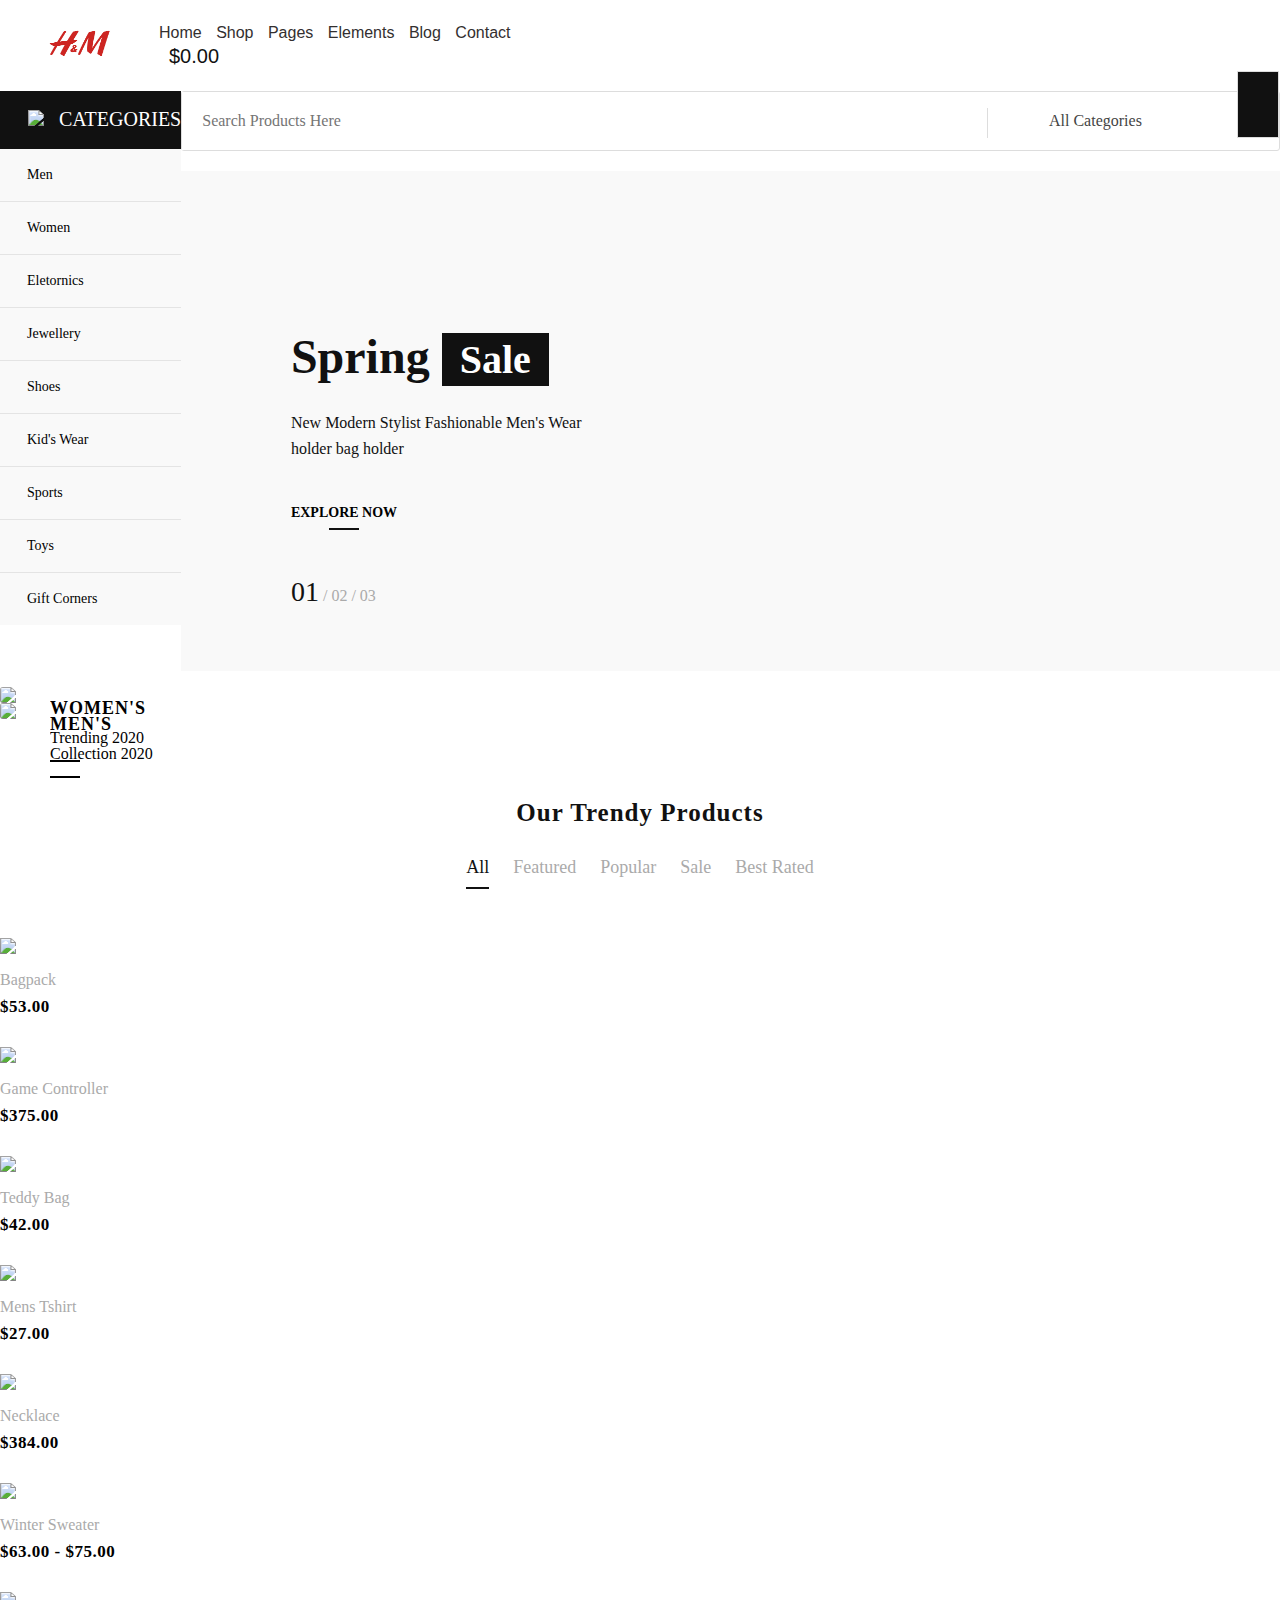
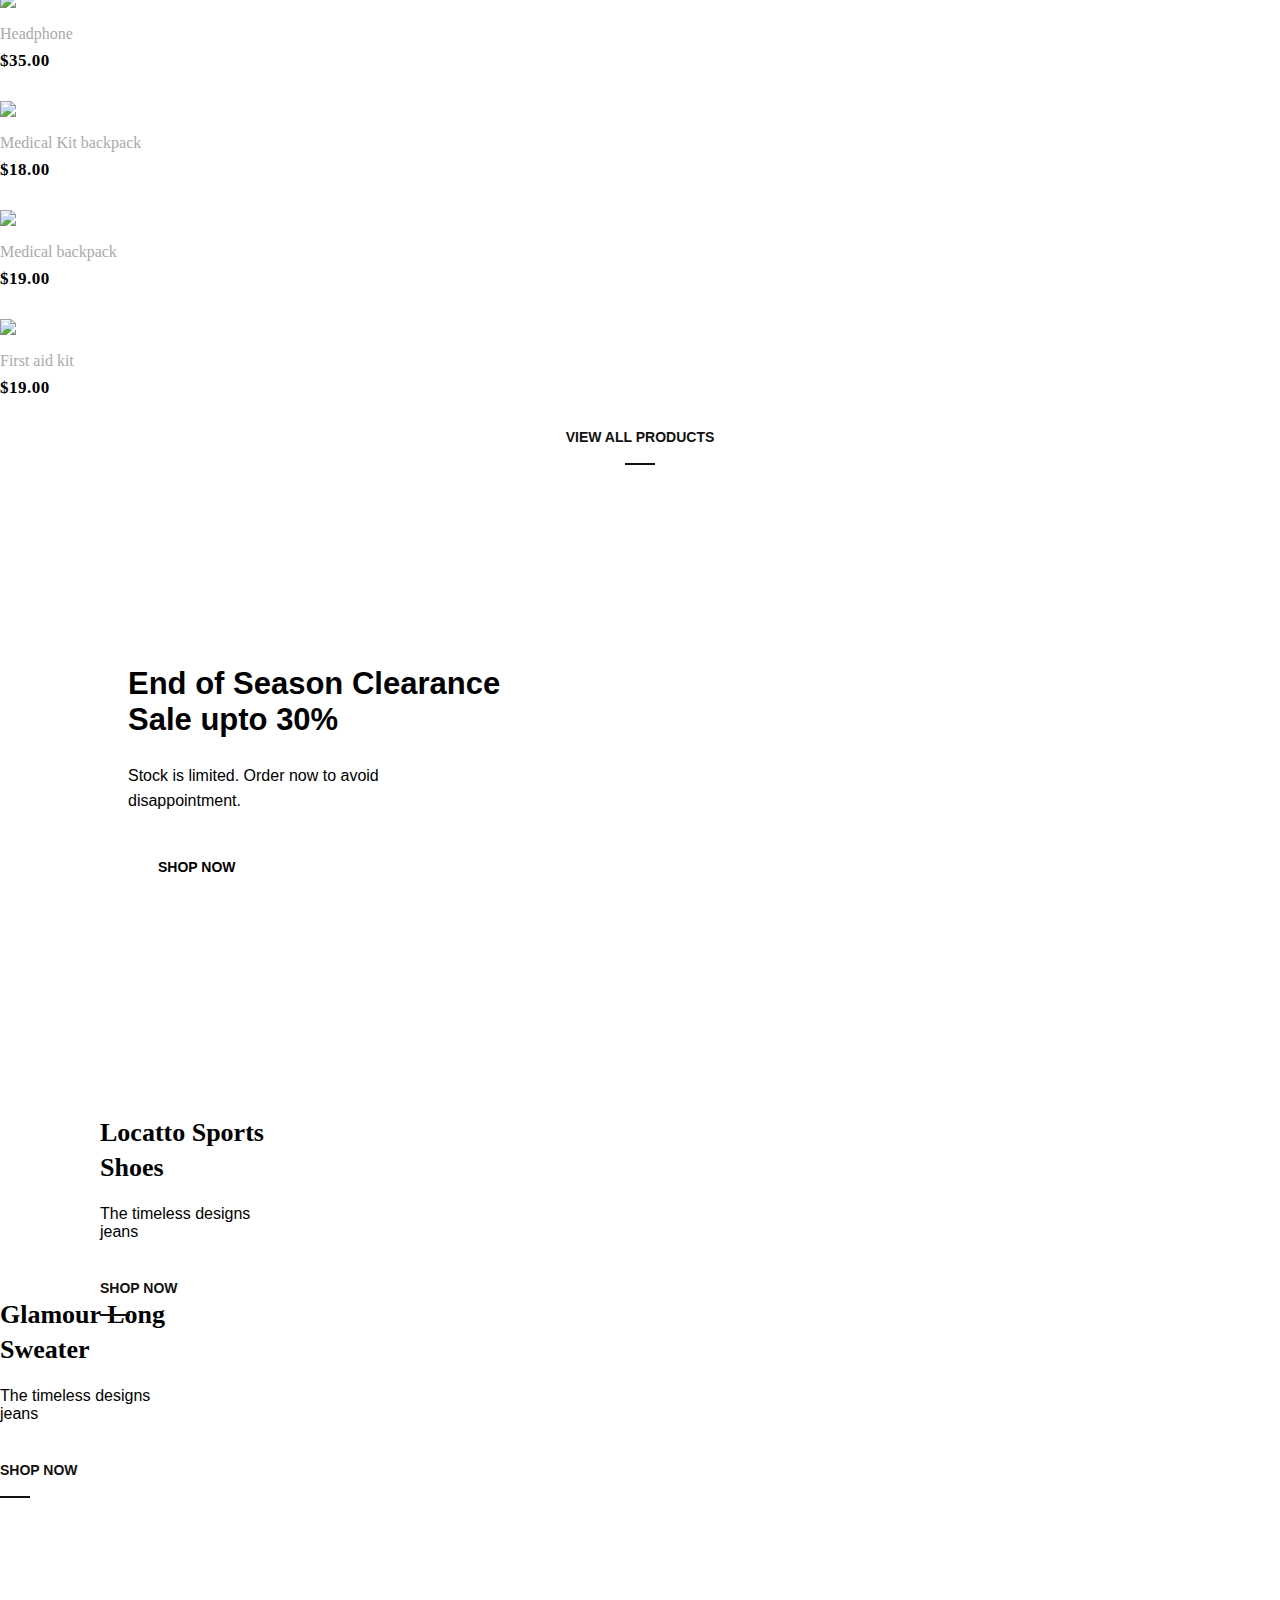
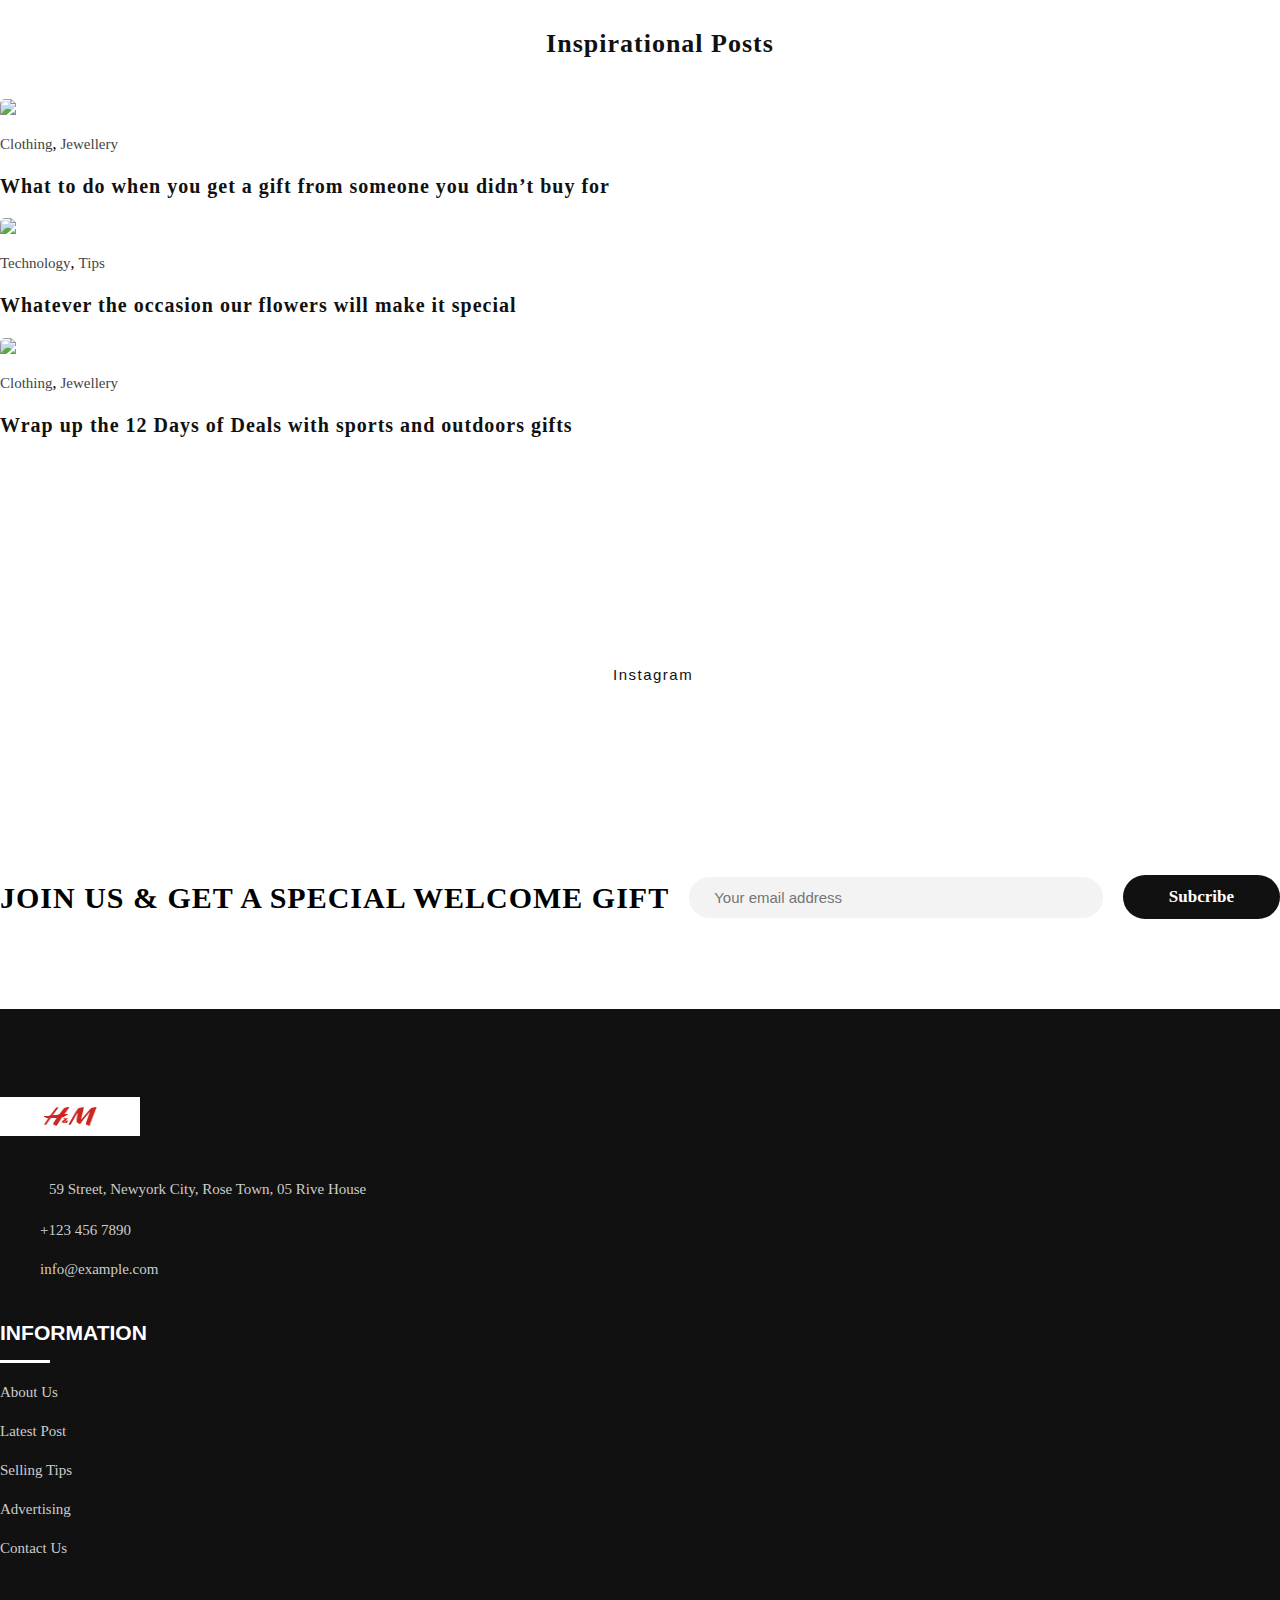
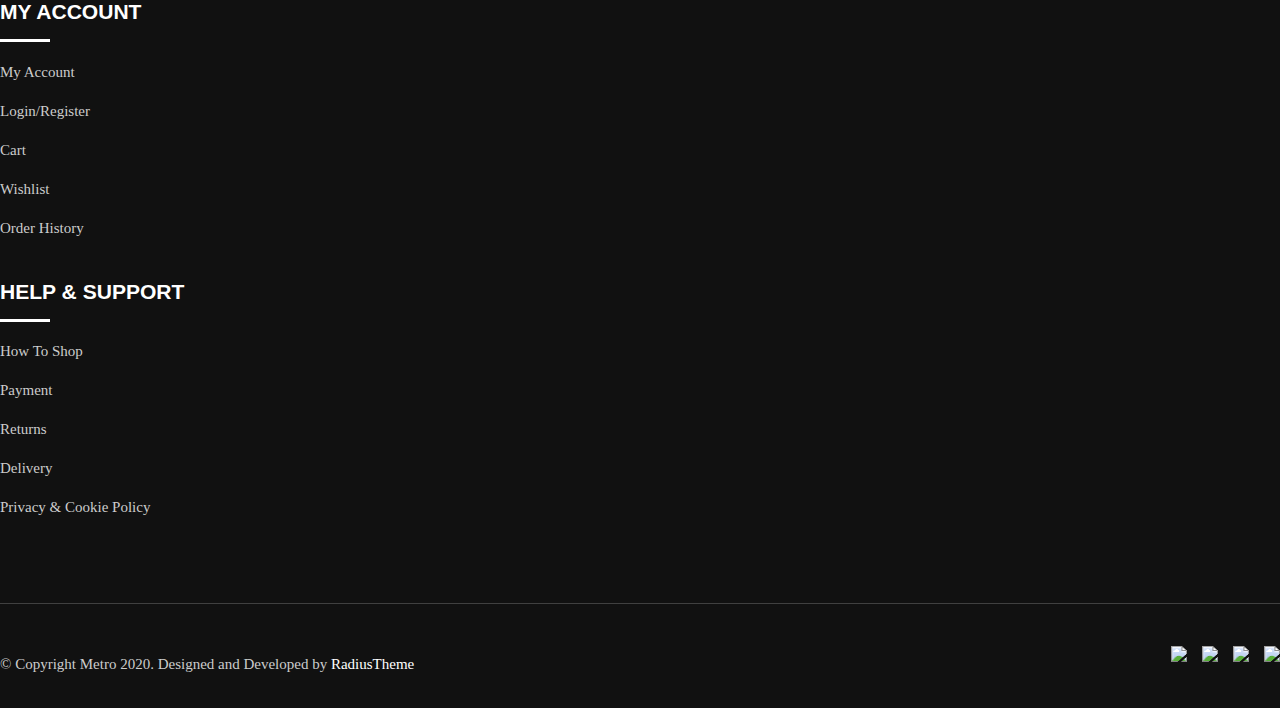
==== commit f32c21ff: "Fix error responsive and add effect change image main-intro class" ====
--- a/component.html
+++ b/component.html
@@ -3,7 +3,7 @@
 <head>
 	<title>title</title>
 	<link rel="stylesheet" type="text/css" href="style.css">
-	<meta name="viewport" content="width=device-width, initial-scale=1, shrink-to-fit=no">
+	<meta name="viewport" content="width=device-width, initial-scale=1">
 	<script src="https://kit.fontawesome.com/e9a6ecd83d.js" crossorigin="anonymous"></script>
 	
 	<script src="https://ajax.googleapis.com/ajax/libs/jquery/3.5.1/jquery.min.js"></script>
@@ -674,7 +674,7 @@
 			</div>
 		</section>
 		
-		<div class="main-show flex-lg-row flex-column">
+		<div class="main-show flex-lg-row flex-column" >
 		<div class="col-lg-3 col-12 clo-box">
 			<div class="categories">
 				<img src="https://www.radiustheme.com/demo/wordpress/themes/metro/wp-content/themes/metro/assets/img/menubar.png">
@@ -730,7 +730,7 @@
 				</div>
 			</div>
 
-			<div class="main-intro">
+			<div class="main-intro m1" style="opacity: 1">
 				<div class="box-content">
 					<div class="this">
 						<h3>Spring <span>Sale</span></h3>
@@ -739,14 +739,99 @@
 						</p>
 						<p class="explore"><a class="explore" href="#">EXPLORE NOW</a></p>
 						<div class="number">
-							<a href="#"><span class="fix-number">01</span>
-							<a href="#"> /02 </a>
-							<a href="#">/ 03</a>
-						</div>
-					</div>
-				</div>
-
-				<div class="d-none d-md-block image-main">
+							<a  type="button"><span class="text-button1 fix-number">01</span>
+							<a  type="button">
+								<span>
+									/
+								</span>
+								<span class="text-button2">
+									02 		
+								</span>
+							
+						</a>
+							<a type="button">
+								<span>
+									/ 
+								</span>
+								<span class="text-button3">
+									03		
+								</span>
+							</a>
+						</div>
+					</div>
+				</div>
+
+				<div class="d-none d-md-block image-main" style="background: url('https://www.radiustheme.com/demo/wordpress/themes/metro/wp-content/uploads/2020/02/482x457.jpg') no-repeat center right; background-size: cover;">
+					
+				</div>
+			</div>
+			<div class="main-intro m2" style="display: none">
+				<div class="box-content">
+					<div class="this">
+						<h3>Spring <span>Sale</span></h3>
+						<p class="discribe">
+							New Modern Stylist Fashionable Men's Wear holder bag holder
+						</p>
+						<p class="explore"><a class="explore" href="#">EXPLORE NOW</a></p>
+						<div class="number">
+							<a  type="button"><span class="text-button1">01</span>
+							<a  type="button">
+								<span>
+									/
+								</span>
+								<span class="text-button2 fix-number">
+									02 		
+								</span>
+							
+						</a>
+							<a type="button">
+								<span>
+									/ 
+								</span>
+								<span class="text-button3">
+									03		
+								</span>
+							</a>
+						</div>
+					</div>
+				</div>
+
+				<div class="d-none d-md-block image-main" style="background: url('https://www.radiustheme.com/demo/wordpress/themes/metro/wp-content/uploads/2019/11/h8b.jpg' ) no-repeat center right; background-size: cover;">
+					
+				</div>
+			</div>
+			<div class="main-intro m3" style="display: none">
+				<div class="box-content">
+					<div class="this">
+						<h3>Spring <span>Sale</span></h3>
+						<p class="discribe">
+							New Modern Stylist Fashionable Men's Wear holder bag holder
+						</p>
+						<p class="explore"><a class="explore" href="#">EXPLORE NOW</a></p>
+						<div class="number">
+							<a  type="button"><span class="text-button1">01</span>
+							<a  type="button">
+								<span>
+									/
+								</span>
+								<span class="text-button2">
+									02 		
+								</span>
+							
+						</a>
+							<a type="button">
+								<span>
+									/ 
+								</span>
+								<span class="text-button3 fix-number">
+									03		
+								</span>
+							</a>
+						</div>
+					</div>
+				</div>
+
+				<div class="d-none d-md-block image-main" style="background: url('https://www.radiustheme.com/demo/wordpress/themes/metro/wp-content/uploads/2020/02/slider_11.jpg') no-repeat center right; background-size: cover;">
 					
 				</div>
 			</div>
--- a/style.css
+++ b/style.css
@@ -31,14 +31,29 @@
 	.intro-box .cover .list-style a p{
 		padding: 20px 20px 20px 40px !important;
 	}
-	
+	.main-show .clo-box .categories{
+		padding: 12px !important;
+	}
 }
 @media (max-width: 540px){
 	.intro-box .cover .list-style a p{
-		padding: 20px 0px 20px 20px !important;
+		padding: 12px 12px 12px 20px!important;
+
 	}
 	.intro-box .cover .list-style i{
 		left: 122px !important;
+	}
+	.intro-box .cover .icon-search i{
+		padding: 12px !important;
+	}
+	.intro-box .cover .icon-search i{	
+		padding: 12px !important;
+	}
+	.intro-box .cover .list-style i {
+		top: 17px !important;
+	}
+	.intro-box .cover .searching input[type="text"]{
+		padding: 12px !important;
 	}
 }
 .row{
@@ -502,7 +517,7 @@
 .main-show .clo-box .categories{
 	background-color: #111;
 	color: #fff;
-	padding: 16px 0 16px 28px;
+	padding: 17px 0 18px 28px;
 	font-size: 20px;
 }
 .main-show .clo-box .categories img{
@@ -617,9 +632,12 @@
 }
 .intro-box .main-intro{
 	display: flex;
-	height: 498px;
+	height: 500px;
     margin-top: 20px;
     background-color: #f9f9f9;
+    transition: all 0.4s ease-in 0s;
+    opacity: 0;
+
 }
 .intro-box .main-intro .box-content{
 	width: 100%;
@@ -655,7 +673,9 @@
 	line-height: 26px;
 }
 .intro-box .main-intro .image-main{
-	background: url('https://www.radiustheme.com/demo/wordpress/themes/metro/wp-content/uploads/2020/02/482x457.jpg') no-repeat center right;
+	background-repeat: no-repeat;
+	background-position: center right;
+	background-size: cover;
 	width: 100%;
     background-size: cover;
 }
